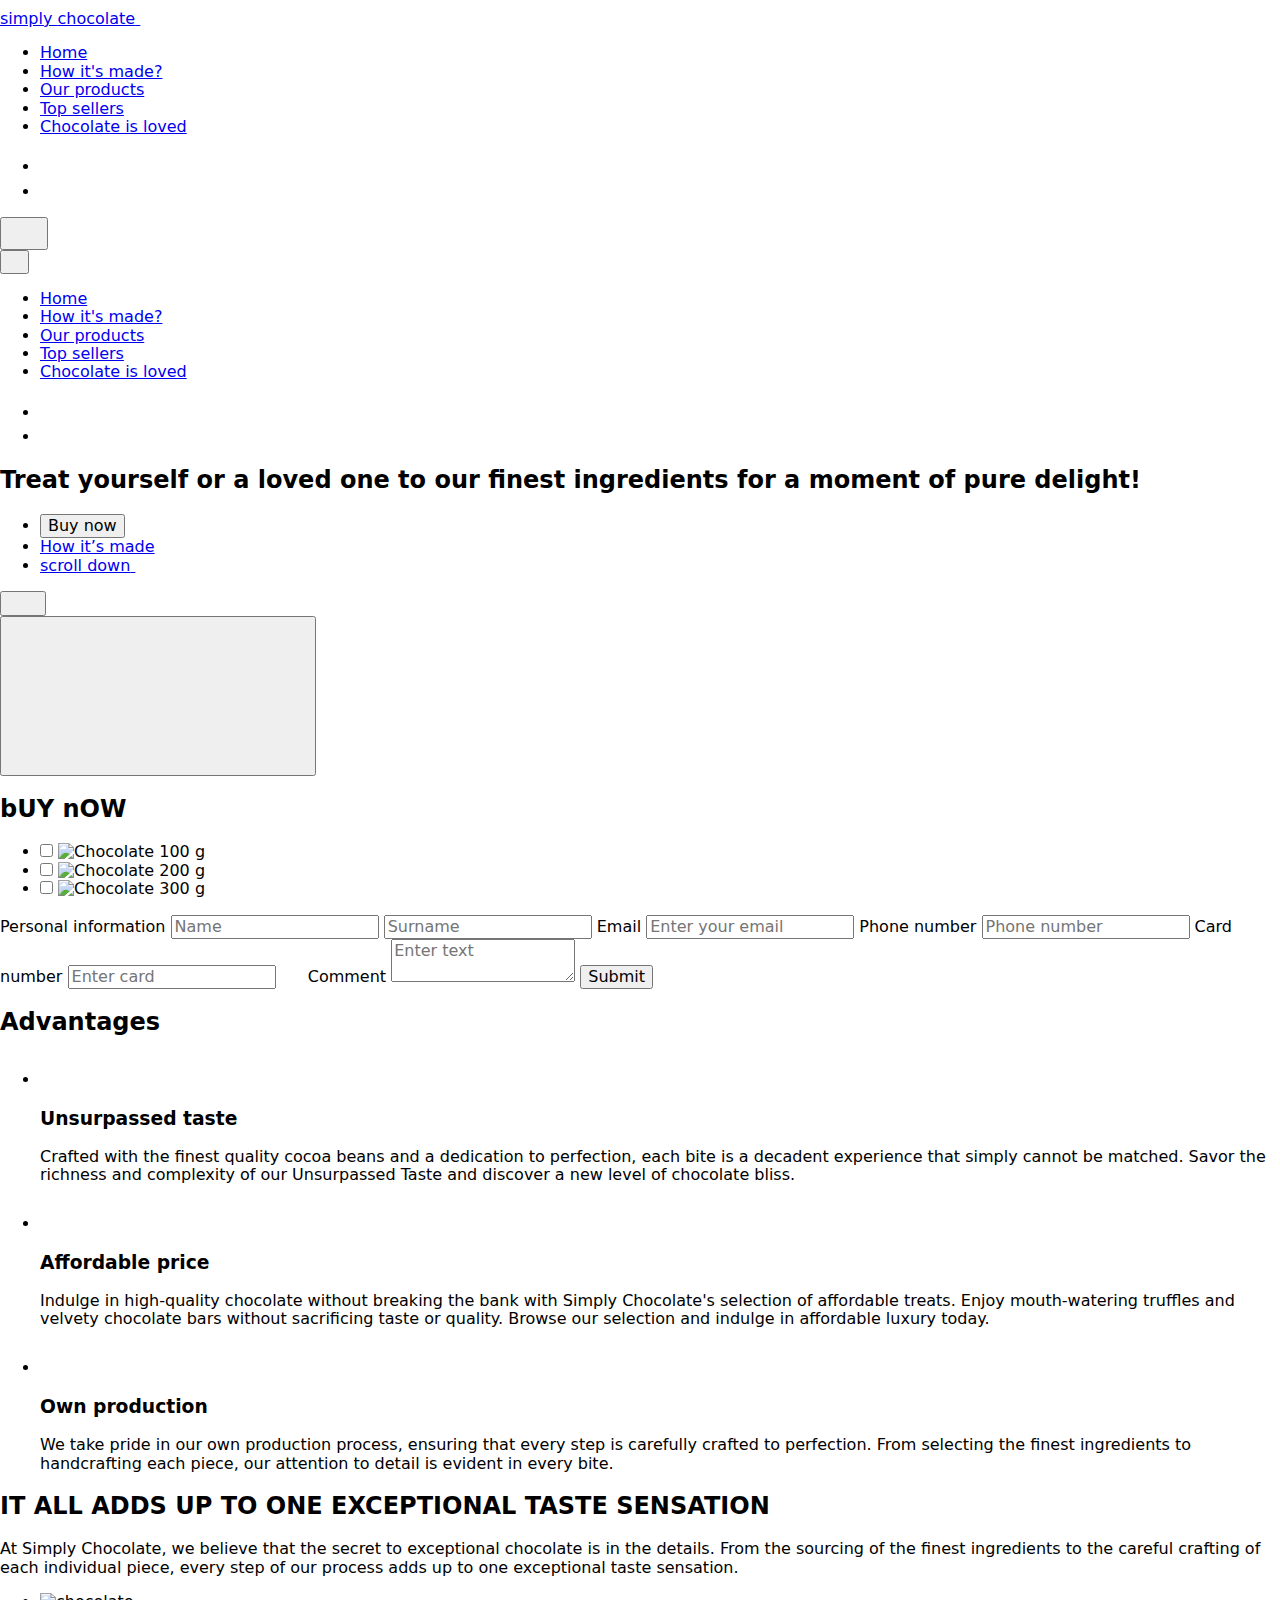
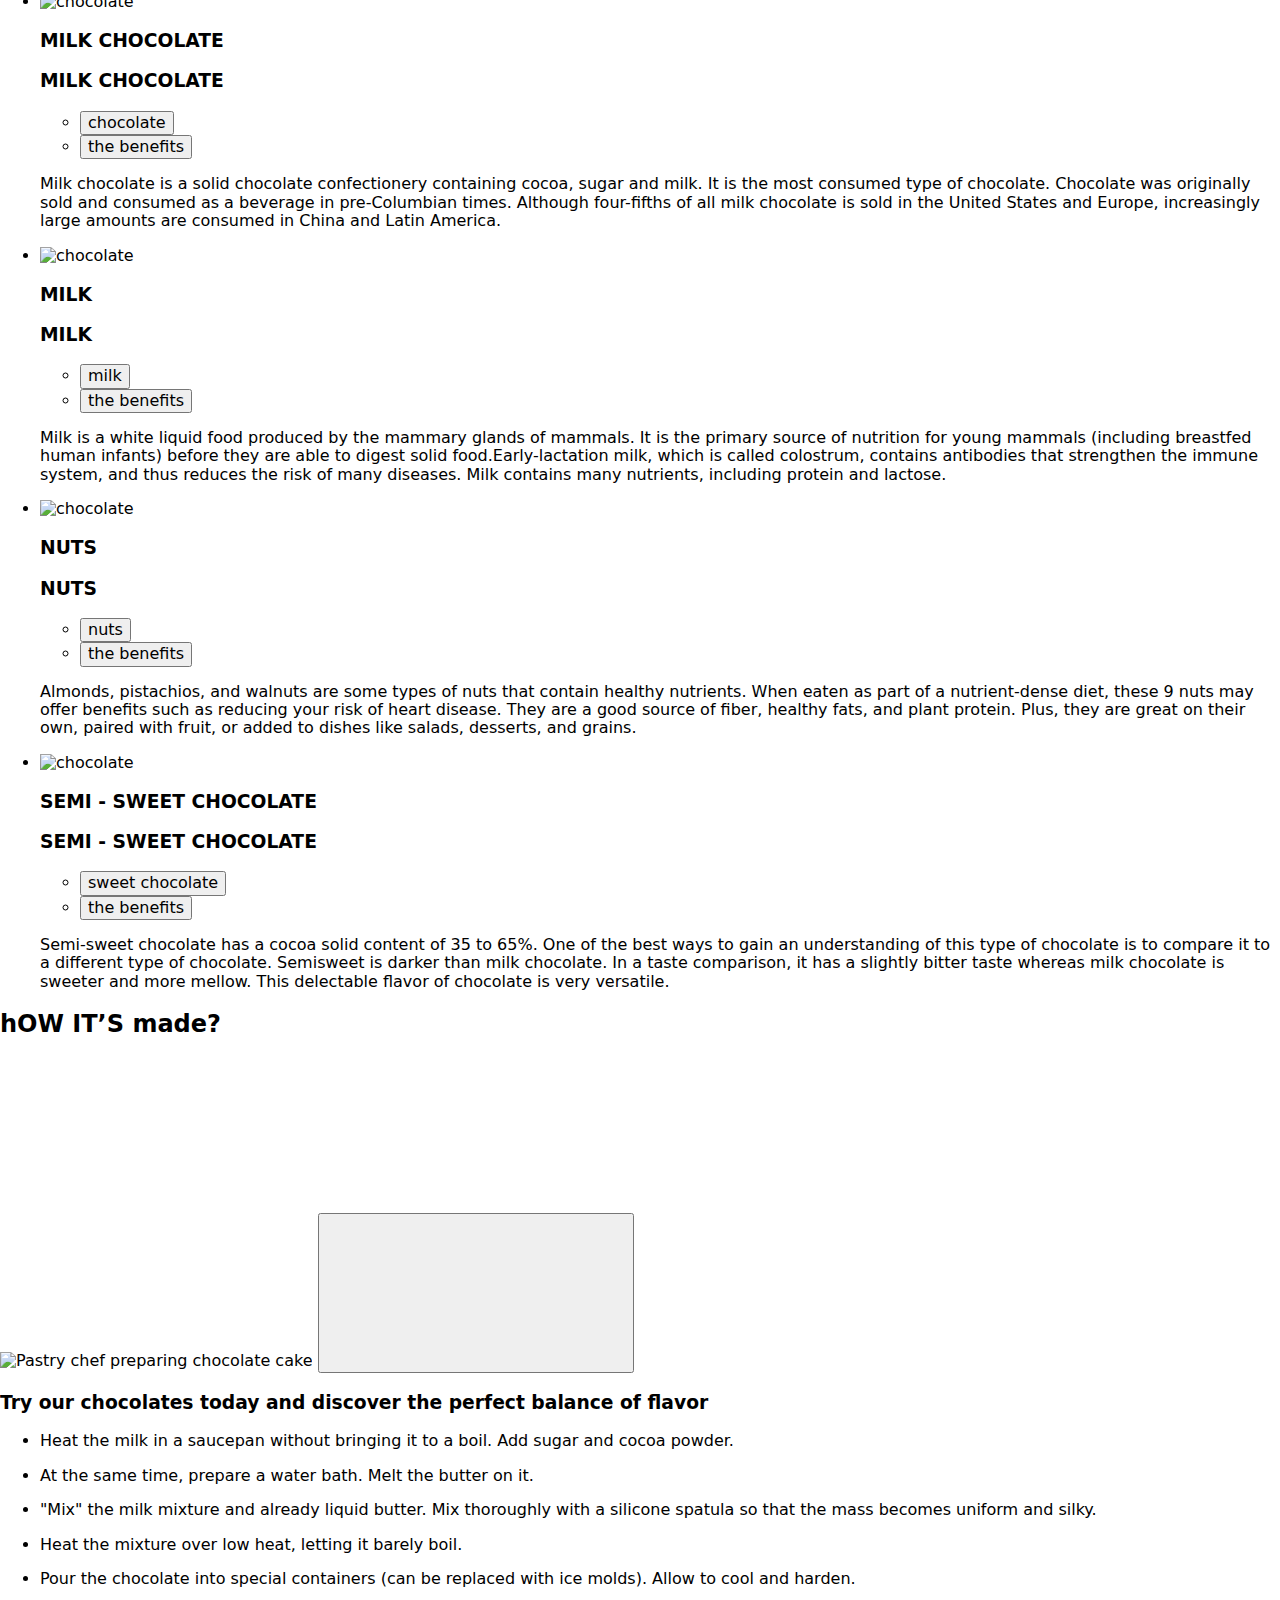
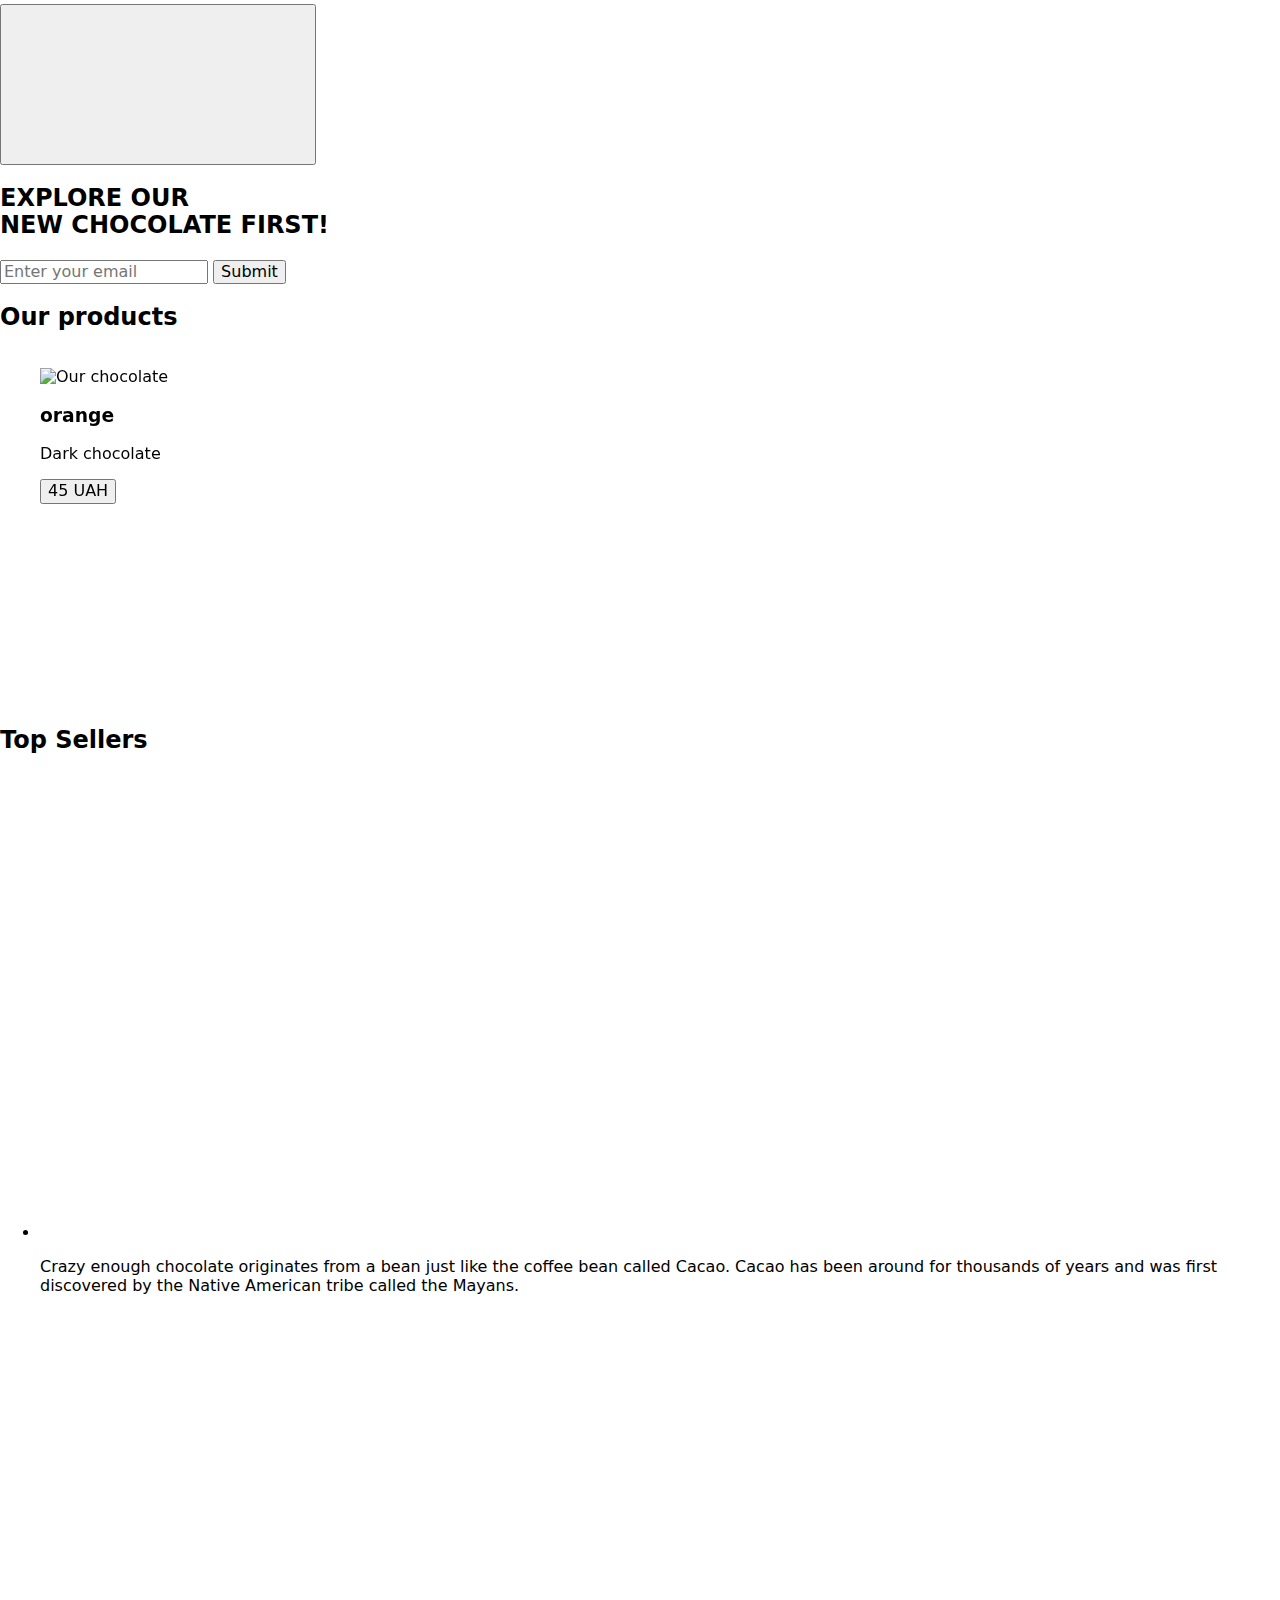
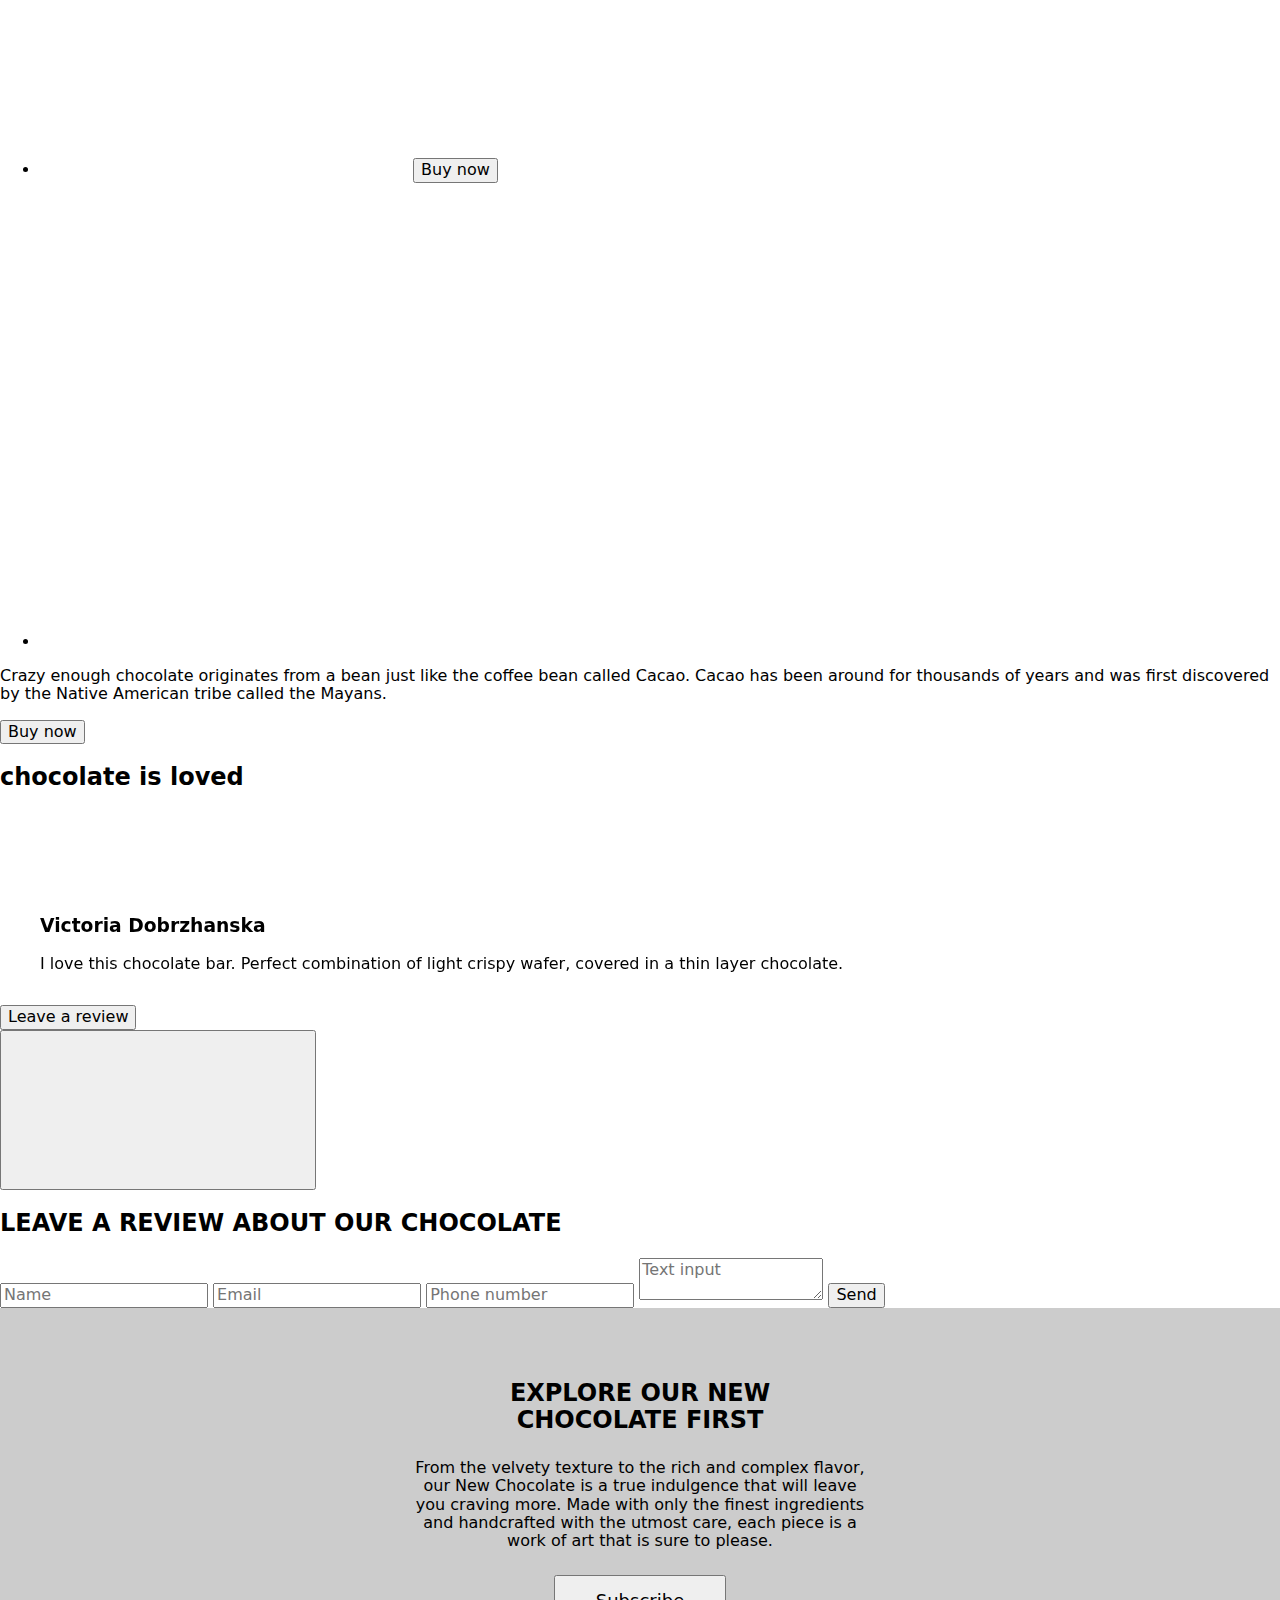
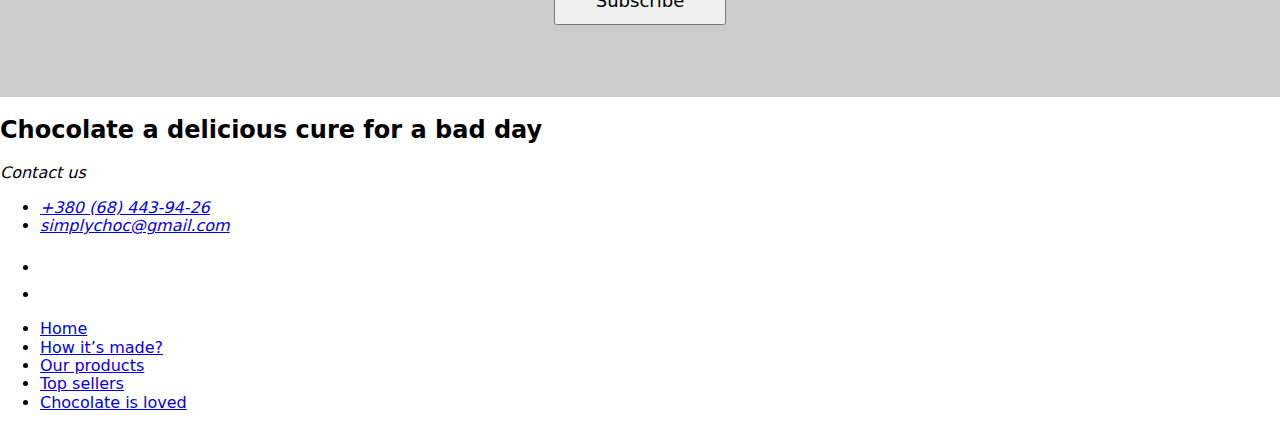
==== index.html @ 36101701 "Update" ====
<!DOCTYPE html>
<html lang="en">
<head>
    <meta charset="UTF-8">
    <link rel="icon" type="image/svg+xml" href="./public/favicon.svg" />
    <meta name="description" content="Chocolate shop" />
    <meta name="viewport" content="width=device-width, initial-scale=1.0">
    <title>Simply Chocolate</title>

    <link rel="stylesheet" href="https://cdnjs.cloudflare.com/ajax/libs/modern-normalize/1.1.0/modern-normalize.min.css" />
    <link rel="stylesheet" href="https://cdn.jsdelivr.net/npm/swiper@9/swiper-bundle.min.css" />
    <link rel="stylesheet" href="https://cdn.tutorialjinni.com/intl-tel-input/17.0.19/css/intlTelInput.css" />
    <!-- <link rel="stylesheet" href="./css/styles.css" /> -->
    <script src="https://cdn.tutorialjinni.com/intl-tel-input/17.0.19/js/intlTelInput.min.js"></script>

    <link rel="stylesheet" href="./css/advantages.css" />
    <link rel="stylesheet" href="./css/base.css" />
    <link rel="stylesheet" href="./css/buy-now-modal.css" />
    <link rel="stylesheet" href="./css/components.css" />
    <link rel="stylesheet" href="./css/explore-modal.css" />
    <link rel="stylesheet" href="./css/fonts.css" />
    <link rel="stylesheet" href="./css/footer.css" />
    <link rel="stylesheet" href="./css/header.css" />
    <link rel="stylesheet" href="./css/hero.css" />
    <link rel="stylesheet" href="./css/how-made.css" />
    <link rel="stylesheet" href="./css/modals.css" />
    <link rel="stylesheet" href="./css/our-products.css" />
    <link rel="stylesheet" href="./css/reset.css" />
    <link rel="stylesheet" href="./css/review-modal.css" />
    <link rel="stylesheet" href="./css/reviews.css" />
    <link rel="stylesheet" href="./css/subscribe.css" />
    <link rel="stylesheet" href="./css/top-sellers.css" />

    
</head>
<body>
<!-- HEADER -->

    <header class="header">
        <div class="container">
            <nav class="header-navigation">
                <a class="logo" aria-label="logo" href="#">
                    <span class="logo-text">
                        simply
                        <span class="logo-decor">chocolate</span>
                    </span>
                    <svg class="header-logo-icon" width="24" height="24">
                        <use href="../simplechocolate/img/icons.svg#logo"></use>
                    </svg>
                </a>
                <ul class="header-navigation__list">
                    <li class="header-navigation__item">
                        <a class="header-navigation__link" href="#hero">Home</a>
                    </li>
                    <li class="header-navigation__item">
                        <a class="header-navigation__link" href="#how">How it's made?</a>
                    </li>
                    <li class="header-navigation__item">
                        <a class="header-navigation__link" href="#products">Our products</a>
                    </li>
                    <li class="header-navigation__item">
                        <a class="header-navigation__link" href="#sellers">Top sellers</a>
                    </li>
                    <li class="header-navigation__item">
                        <a class="header-navigation__link" href="#review">Chocolate is loved</a>
                    </li>
                </ul>
                <ul class="header-social__list">
                    <li class="header-social__item">
                        <a class="header-social__link" aria-label="instagram" href="https://www.instagram.com/"
                            target="_blank" rel="noopener noreferrer">
                            <svg class="header-social__icon" width="20" height="20">
                                <use href="../simplechocolate/img/icons.svg#instagram"></use>
                            </svg>
                        </a>
                    </li>
                    <li class="header-social__item">
                        <a class="header-social__link" aria-label="twitter" href="https://twitter.com/?lang=ru"
                            target="_blank" rel="noopener noreferrer">
                            <svg class="header-social__icon" width="20" height="20">
                                <use href="../simplechocolate/img/icons.svg#twitter"></use>
                            </svg>
                        </a>
                    </li>
                </ul>
                <button class="js-open-menu" aria-label="menu button" type="button">
                    <svg class="burger-icon" width="32" height="22">
                        <use href="../simplechocolate/img/icons.svg#burger"></use>
                    </svg>
                </button>
            </nav>
    
            <div class="js-menu-container">
                <button class="js-close-menu" aria-label="close button" type="button">
                    <svg class="modal-icon" width="13.33px" height="13.33px">
                        <use href="../simplechocolate/img/icons.svg#icon-close"></use>
                    </svg>
                </button>
                <div class="mobile-menu">
                    <nav class="mobile-navigation">
                        <ul class="header-navigation__list">
                            <li class="header-navigation__item">
                                <a class="header-navigation__link js-anchor-link" href="#hero">Home</a>
                            </li>
                            <li class="header-navigation__item">
                                <a class="header-navigation__link js-anchor-link" href="#how">How it's made?</a>
                            </li>
                            <li class="header-navigation__item">
                                <a class="header-navigation__link js-anchor-link" href="#products">Our products</a>
                            </li>
                            <li class="header-navigation__item">
                                <a class="header-navigation__link js-anchor-link" href="#sellers">Top sellers</a>
                            </li>
                            <li class="header-navigation__item js-anchor-link">
                                <a class="header-navigation__link" href="#review">Chocolate is loved</a>
                            </li>
                        </ul>
                        <ul class="header-social__list">
                            <li class="header-social__item">
                                <a class="header-social__link" aria-label="instagram" href="https://www.instagram.com/"
                                    target="_blank" rel="noopener noreferrer">
                                    <svg class="header-social__icon" width="20" height="20">
                                        <use href="../img/icons.svg#instagram"></use>
                                    </svg>
                                </a>
                            </li>
                            <li class="header-social__item">
                                <a class="header-social__link" aria-label="twitter" href="https://twitter.com/?lang=ru"
                                    target="_blank" rel="noopener noreferrer">
                                    <svg class="header-social__icon" width="20" height="20">
                                        <use href="../img/icons.svg#twitter"></use>
                                    </svg>
                                </a>
                            </li>
                        </ul>
                    </nav>
                </div>
            </div>
        </div>
    </header>

    <!-- HERO -->

    <section id="hero" class="hero">
        <div class="main-container">
            <h2 class="hero__title">
                Treat yourself or a loved one to our finest ingredients for a moment of
                pure delight!
            </h2>
            <ul class="hero__list">
                <li class="hero__item">
                    <button class="buy-button js-open-modal primary-button" data-modal="1" type="button">
                        Buy now
                    </button>
                </li>
                <li class="hero__item">
                    <a href="#how" class="how-its-made-button"> How it’s made </a>
                </li>
    
                <li class="hero__item scroll">
                    <a class="scroll__box" href="#footer">
                        <span class="scroll__text">scroll down</span>
                        <span class="scroll__button">
                            <svg class="svg-scroll" width="12" height="12">
                                <use href="../simplechocolate/img/icons.svg#icon-scroll"></use>
                            </svg>
                        </span>
                    </a>
                </li>
            </ul>
            <button class="top-btn" id="toTop" aria-label="Go to top" title="Go to top">
                <svg class="top-btn__icon" width="30" height="14">
                    <use href="../simplechocolate/img/icons.svg#icon-scroll"></use>
                </svg>
            </button>
        </div>
    </section>

    <!-- HERO END -->

    <!-- BUY NOW MODAL -->
    <div class="modal buy-now" data-modal="1">
        <button class="buy-modal-close">
            <svg aria-label="close button" class="buy-modal-close__icon js-modal-close">
                <use href="./img/icons.svg#close"></use>
            </svg>
        </button>
        <div class="buy-modal-inner">
            <h2 class="title buy-modal__title">
                <span class="title-decor">bUY</span> nOW
            </h2>
            <form id="buy-modal__form" class="buy-modal__form">
                <ul class="buy-modal__list">
                    <li class="buy-modal__item">
                        <input id="check1" class="buy-modal-checkbox visually-hidden" type="checkbox" name="product"
                            value="chocolate-1" />
                        <label for="check1" class="buy-modal__item-label">
                            <span class="buy-modal-item__inner">
                                <picture>
                                    <source srcset="
                            ./img/buy-modal/chocolate-mobile-1.webp    1x,
                            ./img/buy-modal/chocolate-mobile-1@2x.webp 2x
                          " media="(max-width: 767px)" type="image/webp" />
                                    <source srcset="
                            ./img/buy-modal/chocolate-tablet-1.webp    1x,
                            ./img/buy-modal/chocolate-tablet-1@2x.webp 2x
                          " media="(min-width: 768px)" type="image/webp" />
                                    <img loading="lazy" class="buy-modal__img" src="./img/buy-modal/chocolate-1.png"
                                        alt="Chocolate" />
                                </picture>
                                <span class="buy-modal__amount">100 g</span>
                            </span>
                        </label>
                    </li>
                    <li class="buy-modal__item">
                        <input id="check2" class="buy-modal-checkbox visually-hidden" type="checkbox" name="product"
                            value="chocolate-2" />
                        <label for="check2" class="buy-modal__item-label">
                            <span class="buy-modal-item__inner">
                                <picture>
                                    <source srcset="
                            ./img/buy-modal/chocolate-mobile-2.webp    1x,
                            ./img/buy-modal/chocolate-mobile-2@2x.webp 2x
                          " media="(max-width: 767px)" type="image/webp" />
                                    <source srcset="
                            ./img/buy-modal/chocolate-tablet-2.webp    1x,
                            ./img/buy-modal/chocolate-tablet-2@2x.webp 2x
                          " media="(min-width: 768px)" type="image/webp" />
                                    <img loading="lazy" class="buy-modal__img" src="./img/buy-modal/chocolate-2.png"
                                        alt="Chocolate" />
                                </picture>
                                <span class="buy-modal__amount">200 g</span>
                            </span>
                        </label>
                    </li>
                    <li class="buy-modal__item">
                        <input id="check3" class="buy-modal-checkbox visually-hidden" type="checkbox" name="product"
                            value="chocolate-3" />
                        <label for="check3" class="buy-modal__item-label">
                            <span class="buy-modal-item__inner">
                                <picture>
                                    <source srcset="
                            ./img/buy-modal/chocolate-mobile-3.webp    1x,
                            ./img/buy-modal/chocolate-mobile-3@2x.webp 2x
                          " media="(max-width: 767px)" type="image/webp" />
                                    <source srcset="
                            ./img/buy-modal/chocolate-tablet-3.webp    1x,
                            ./img/buy-modal/chocolate-tablet-3@2x.webp 2x
                          " media="(min-width: 768px)" type="image/webp" />
                                    <img loading="lazy" class="buy-modal__img" src="./img/buy-modal/chocolate-3.png"
                                        alt="Chocolate" />
                                </picture>
                                <span class="buy-modal__amount">300 g</span>
                            </span>
                        </label>
                    </li>
                </ul>
    
                <span class="buy-modal-form__label">Personal information</span>
                <span class="buy-modal-form__box buy-modal-name">
                    <label class="buy-modal-form__box">
                        <input class="buy-modal-form__input" name="name" placeholder="Name" type="text" required
                            minlength="2" />
                    </label>
                    <label class="buy-modal-form__box">
                        <input class="buy-modal-form__input" name="surname" placeholder="Surname" type="text" required
                            minlength="2" />
                    </label>
                </span>
                <label class="buy-modal-form__box">
                    <span class="buy-modal-form__label">Email</span>
                    <input class="buy-modal-form__input" name="email" placeholder="Enter your email" type="email"
                        required />
                </label>
                <label class="buy-modal-form__box">
                    <span class="buy-modal-form__label">Phone number</span>
                    <span class="buy-modal-label-box">
                        <input class="buy-modal-form__input buy-modal-number-input" name="num" placeholder="Phone number"
                            id="phone1" type="tel" required minlength="5" />
                    </span>
                </label>
                <script>
                    var input = document.querySelector('#phone1');
                    window.intlTelInput(input, {
                        utilsScript:
                            'https://cdn.jsdelivr.net/npm/intl-tel-input@18.1.1/build/js/utils.js',
                        separateDialCode: true,
                        initialCountry: 'ua',
                        excludeCountries: ['ru'],
                        customPlaceholder: true,
                        onlyCountries: ['us', 'ad', 'at', 'by', 'be', 'ch', 'ua'],
                    });
                </script>
                <label class="buy-modal-form__box">
                    <span class="buy-modal-form__label">Card number</span>
                    <span class="buy-modal-label-box">
                        <input class="buy-modal-form__input buy-modal-card-input" name="card" placeholder="Enter card"
                            type="text" required minlength="16" />
                        <span class="buy-modal-label-decor buy-modal-decor-right">
                            <svg class="buy-modal-label-decor__icon" width="22" height="13">
                                <use href="./img/icons.svg#card"></use>
                            </svg>
                        </span>
                    </span>
                </label>
                <label class="buy-modal-form__box">
                    <span class="buy-modal-form__label">Comment</span>
                    <textarea class="buy-modal-form__textarea" name="comment" placeholder="Enter text"></textarea>
                </label>
                <button id="buy-modal-form__btn" type="submit" class="buy-modal-form__btn primary-button">
                    Submit
                </button>
            </form>
        </div>
    </div>


    <!-- ADVANTAGE SECTION -->

    <section class="advantages">
        <div class="container">
            <h2 class="visually-hidden">Advantages</h2>
            <ul class="advantages__list">
                <li class="advantages__item">
                    <div class="advantages-item__box">
                        <svg class="advantages__icon" width="28" height="28">
                            <use href="./img/icons.svg#chocolate"></use>
                        </svg>
                    </div>
                    <h3 class="advantages-item__title">Unsurpassed taste</h3>
                    <p class="advantages-item__text">
                        Crafted with the finest quality cocoa beans and a dedication to
                        perfection, each bite is a decadent experience that simply cannot be
                        matched. Savor the richness and complexity of our Unsurpassed Taste
                        and discover a new level of chocolate bliss.
                    </p>
                </li>
                <li class="advantages__item">
                    <div class="advantages-item__box">
                        <svg class="advantages__icon" width="28" height="28">
                            <use href="./img/icons.svg#dollar"></use>
                        </svg>
                    </div>
                    <h3 class="advantages-item__title">Affordable price</h3>
                    <p class="advantages-item__text">
                        Indulge in high-quality chocolate without breaking the bank with
                        Simply Chocolate's selection of affordable treats. Enjoy
                        mouth-watering truffles and velvety chocolate bars without sacrificing
                        taste or quality. Browse our selection and indulge in affordable
                        luxury today.
                    </p>
                </li>
                <li class="advantages__item">
                    <div class="advantages-item__box">
                        <svg class="advantages__icon" width="28" height="28">
                            <use href="./img/icons.svg#spoon"></use>
                        </svg>
                    </div>
                    <h3 class="advantages-item__title">Own production</h3>
                    <p class="advantages-item__text">
                        We take pride in our own production process, ensuring that every step
                        is carefully crafted to perfection. From selecting the finest
                        ingredients to handcrafting each piece, our attention to detail is
                        evident in every bite.
                    </p>
                </li>
            </ul>
        </div>
    </section>

    

    <!-- COMPONENTS  -->

    <section class="section components">
        <div class="container">
            <div class="components-content">
                <h2 class="components__title title">
                    IT ALL ADDS UP TO ONE EXCEPTIONAL
                    <span class="title-decor">TASTE</span> SENSATION
                </h2>
                <p class="components__text">
                    At Simply Chocolate, we believe that the secret to exceptional chocolate
                    is in the details. From the sourcing of the finest ingredients to the
                    careful crafting of each individual piece, every step of our process
                    adds up to one exceptional taste sensation.
                </p>
            </div>
            <ul class="flip-card__list">
                <li class="flip-card">
                    <div class="flip-card__inner">
                        <div class="flip-card__front chocolate">
                            <picture>
                                <source srcset="
                      ./img/components/chocolate1-mobile-tablet-1x.webp 1x,
                      ./img/components/chocolate1-mobile-tablet-2x.webp 2x
                    " media="( max-width: 1199px )" />
                                <source srcset="
                      ./img/components/1chocolate-desktop-1x.webp 1x,
                      ./img/components/1chocolate-desktop-2x.webp 2x
                    " media="( min-width: 1200px )" />
                                <img class="front-img" loading="lazy" src="./img/components/1chocolate-desktop-1x.png"
                                    alt="chocolate" />
                            </picture>
                            <h3 class="front-title">MILK CHOCOLATE</h3>
                        </div>
                        <div class="flip-card__back">
                            <h3 class="back-title">MILK CHOCOLATE</h3>
                            <ul class="back-buttons-list">
                                <li class="back-buttons__item">
                                    <button class="back-button back-button-one">chocolate</button>
                                </li>
                                <li class="back-buttons__item">
                                    <button class="back-button back-button-two">
                                        the benefits
                                    </button>
                                </li>
                            </ul>
                            <p class="back-text">
                                Milk chocolate is a solid chocolate confectionery containing
                                cocoa, sugar and milk. It is the most consumed type of chocolate.
                                Chocolate was originally sold and consumed as a beverage in
                                pre-Columbian times. Although four-fifths of all milk chocolate is
                                sold in the United States and Europe, increasingly large amounts
                                are consumed in China and Latin America.
                            </p>
                        </div>
                    </div>
                </li>
                <li class="flip-card">
                    <div class="flip-card__inner">
                        <div class="flip-card__front">
                            <picture>
                                <source srcset="
                      ./img/components/milk2-mobile-tablet-1x.webp 1x,
                      ./img/components/milk2-mobile-tablet-2x.webp 2x
                    " media="( max-width: 1199px )" />
                                <source srcset="
                      ./img/components/2milk-desktop-1x.webp 1x,
                      ./img/components/2milk-desktop-2x.webp 2x
                    " media="( min-width: 1200px )" />
                                <img class="front-img" src="./img/components/2milk-desktop-1x.png" alt="chocolate"
                                    loading="lazy" />
                            </picture>
                            <h3 class="front-title">MILK</h3>
                        </div>
                        <div class="flip-card__back">
                            <h3 class="back-title">MILK</h3>
                            <ul class="back-buttons-list">
                                <li class="back-buttons__item">
                                    <button class="back-button back-button-one">milk</button>
                                </li>
                                <li class="back-buttons__item">
                                    <button class="back-button back-button-two">
                                        the benefits
                                    </button>
                                </li>
                            </ul>
                            <p class="back-text">
                                Milk is a white liquid food produced by the mammary glands of
                                mammals. It is the primary source of nutrition for young mammals
                                (including breastfed human infants) before they are able to digest
                                solid food.Early-lactation milk, which is called colostrum,
                                contains antibodies that strengthen the immune system, and thus
                                reduces the risk of many diseases. Milk contains many nutrients,
                                including protein and lactose.
                            </p>
                        </div>
                    </div>
                </li>
                <li class="flip-card">
                    <div class="flip-card__inner">
                        <div class="flip-card__front nuts">
                            <picture>
                                <source srcset="
                      ./img/components/3nuts-desktop-1x.webp 1x,
                      ./img/components/3nuts-desktop-2x.webp 2x
                    " media="( min-width: 1200px )" />
                                <source srcset="
                      ./img/components/nuts3-mobile-tablet-1x.webp 1x,
                      ./img/components/nuts3-mobile-tablet-2x.webp 2x
                    " media="( max-width: 1199px )" />
    
                                <img class="front-img" src="./img/components/3nuts-desktop-1x.png" alt="chocolate"
                                    loading="lazy" />
                            </picture>
                            <h3 class="front-title">NUTS</h3>
                        </div>
                        <div class="flip-card__back">
                            <h3 class="back-title">NUTS</h3>
                            <ul class="back-buttons-list">
                                <li class="back-buttons__item">
                                    <button class="back-button back-button-one">nuts</button>
                                </li>
                                <li class="back-buttons__item">
                                    <button class="back-button back-button-two">
                                        the benefits
                                    </button>
                                </li>
                            </ul>
                            <p class="back-text">
                                Almonds, pistachios, and walnuts are some types of nuts that
                                contain healthy nutrients. When eaten as part of a nutrient-dense
                                diet, these 9 nuts may offer benefits such as reducing your risk
                                of heart disease. They are a good source of fiber, healthy fats,
                                and plant protein. Plus, they are great on their own, paired with
                                fruit, or added to dishes like salads, desserts, and grains.
                            </p>
                        </div>
                    </div>
                </li>
                <li class="flip-card">
                    <div class="flip-card__inner">
                        <div class="flip-card__front">
                            <picture>
                                <source srcset="
                      ./img/components/4coffe-desktop-1x.webp 1x,
                      ./img/components/4coffe-desktop-2x.webp 2x
                    " media="( min-width: 1200px )" />
                                <source srcset="
                      ./img/components/coffe4-mobile-tablet-1x.webp 1x,
                      ./img/components/coffe4-mobile-tablet-2x.webp 2x
                    " media="( max-width: 1199px )" />
    
                                <img class="front-img" src="./img/components/4coffe-desktop-1x.png" alt="chocolate"
                                    loading="lazy" />
                            </picture>
                            <h3 class="front-title">SEMI - SWEET CHOCOLATE</h3>
                        </div>
                        <div class="flip-card__back">
                            <h3 class="back-title">SEMI - SWEET CHOCOLATE</h3>
                            <ul class="back-buttons-list">
                                <li class="back-buttons__item">
                                    <button class="back-button back-button-one decor">
                                        sweet chocolate
                                    </button>
                                </li>
                                <li class="back-buttons__item">
                                    <button class="back-button back-button-two decor">
                                        the benefits
                                    </button>
                                </li>
                            </ul>
                            <p class="back-text">
                                Semi-sweet chocolate has a cocoa solid content of 35 to 65%. One
                                of the best ways to gain an understanding of this type of
                                chocolate is to compare it to a different type of chocolate.
                                Semisweet is darker than milk chocolate. In a taste comparison, it
                                has a slightly bitter taste whereas milk chocolate is sweeter and
                                more mellow. This delectable flavor of chocolate is very
                                versatile.
                            </p>
                        </div>
                    </div>
                </li>
            </ul>
        </div>
    </section>

    <!-- HOW I MADE -->
    <section id="how" class="section how-made-section">
        <div class="container">
            <h2 class="title">hOW IT’S <span class="title-decor">made?</span></h2>
            <div class="how-made-content">
                <div class="how-made-video-container">
                    <div class="how-made-video-player">
                        <iframe src="https://www.youtube.com/embed/DISjdfkSjc8?feature=oembed" frameborder="0"
                            allow="accelerometer; autoplay; clipboard-write; encrypted-media; gyroscope; picture-in-picture"
                            allowfullscreen></iframe>
                    </div>
                    <div class="how-made-video-cover">
                        <picture>
                            <source media="(max-width: 767px)" srcset="
                    ./img/how-its-made/video-mobile.webp    1x,
                    ./img/how-its-made/video-mobile@2x.webp 2x
                  " />
                            <source media="(min-width:768px) and (max-width: 1199px)" srcset="
                    ./img/how-its-made/video-tablet.webp    1x,
                    ./img/how-its-made/video-tablet@2x.webp 2x
                  " />
                            <source media="(min-width:1200px)" srcset="
                    ./img/how-its-made/video-desktop.webp    1x,
                    ./img/how-its-made/video-desktop@2x.webp 2x
                  " />
                            <img class="how-made-video-img" src="./img/how-its-made/video-mobile.jpg"
                                alt="Pastry chef preparing chocolate cake" width="600" height="400" loading="lazy" />
                        </picture>
                        <button aria-label="button play video" class="play-btn">
                            <svg class="icon-play">
                                <use href="./img/icons.svg#icon-play"></use>
                            </svg>
                        </button>
                    </div>
                </div>
                <div class="how-made-text-content">
                    <h3 class="text-content__title">
                        Try our chocolates today and discover the perfect balance of flavor
                    </h3>
                    <ul class="text-content__list">
                        <li class="text-content__item">
                            <p class="text-content__text">
                                Heat the milk in a saucepan without bringing it to a boil. Add
                                sugar and cocoa powder.
                            </p>
                        </li>
                        <li class="text-content__item">
                            <p class="text-content__text">
                                At the same time, prepare a water bath. Melt the butter on it.
                            </p>
                        </li>
                        <li class="text-content__item">
                            <p class="text-content__text">
                                "Mix" the milk mixture and already liquid butter. Mix thoroughly
                                with a silicone spatula so that the mass becomes uniform and
                                silky.
                            </p>
                        </li>
                        <li class="text-content__item">
                            <p class="text-content__text">
                                Heat the mixture over low heat, letting it barely boil.
                            </p>
                        </li>
                        <li class="text-content__item">
                            <p class="text-content__text">
                                Pour the chocolate into special containers (can be replaced with
                                ice molds). Allow to cool and harden.
                            </p>
                        </li>
                    </ul>
                </div>
            </div>
        </div>
    </section>


    <!-- EXPLORE MODAL -->

    <div class="subscribe-modal modal" data-modal="3">
        <button type="button" aria-label="close button" class="js-modal-close subscribe-modal-close">
            <svg aria-label="close button" class="subscribe-modal-close__icon js-modal-close">
                <use href="./img/icons.svg#close"></use>
            </svg>
        </button>
        <div class="subscribe-modal-photo"></div>
        <div class="subscribe-modal-content">
            <h2 class="subscribe-modal-title title">
                EXPLORE OUR <br />
                <span class="title-decor">NEW CHOCOLATE</span> FIRST!
            </h2>
            <div class="subscribe-form-field">
                <lavel class="subscribe-label">
                    <input type="email" name="Email" id="Email" placeholder="Enter your email"
                        class="subscribe-form-input" />
                </lavel>
                <button type="submit" class="primary-button subscribe-modal-btn">
                    Submit
                </button>
            </div>
        </div>
    </div>

    <!-- OUR PRODUCTS -->

    <section id="products" class="products section">
        <div class="container">
            <h2 class="products__title title">
                Our <span class="title-decor">products</span>
            </h2>
            <div class="swiper product-swiper">
                <ul class="swiper-wrapper product-swiper-wrapper">
                    <li class="product swiper-slide js-open-modal" data-modal="1">
                        <div class="product-wrapper">
                            <img class="product-wrapper__img" srcset="
                    ./img/our-products/chocolate-1.webp    1x,
                    ./img/our-products/chocolate-1@2x.webp 2x
                  " src="./img/our-products/chocolate-1.jpg" alt="Our chocolate" width="230" height="201" loading="lazy" />
                            <h3 class="product-wrapper__title">orange</h3>
                            <p class="product-wrapper__text">Dark chocolate</p>
                            <button class="product-wrapper__btn">45 UAH</button>
                        </div>
                    </li>
                    <li class="product swiper-slide js-open-modal" data-modal="1">
                        <div class="product-wrapper">
                            <img class="product-wrapper__img" srcset="
                    ./img/our-products/chocolate-2.webp    1x,
                    ./img/our-products/chocolate-2@2x.webp 2x
                  " src="./img/our-products/chocolate-2.jpg" alt="Our chocolate" width="230" height="201" loading="lazy" />
                            <h3 class="product-wrapper__title">APPLE&CRANBERRY</h3>
                            <p class="product-wrapper__text">Milk chocolate</p>
                            <button class="product-wrapper__btn">50 UAH</button>
                        </div>
                    </li>
                    <li class="product swiper-slide js-open-modal" data-modal="1">
                        <div class="product-wrapper">
                            <img class="product-wrapper__img" srcset="
                    ./img/our-products/chocolate-3.webp    1x,
                    ./img/our-products/chocolate-3@2x.webp 2x
                  " src="./img/our-products/chocolate-3.jpg" alt="Our chocolate" width="230" height="201" loading="lazy" />
                            <h3 class="product-wrapper__title">lime&sea salt</h3>
                            <p class="product-wrapper__text">Dark chocolate</p>
                            <button class="product-wrapper__btn">66 UAH</button>
                        </div>
                    </li>
                    <li class="product swiper-slide js-open-modal" data-modal="1">
                        <div class="product-wrapper">
                            <img class="product-wrapper__img" srcset="
                    ./img/our-products/chocolate-4.webp    1x,
                    ./img/our-products/chocolate-4@2x.webp 2x
                  " src="./img/our-products/chocolate-4.jpg" alt="Our chocolate" width="230" height="201" loading="lazy" />
                            <h3 class="product-wrapper__title">pineapple</h3>
                            <p class="product-wrapper__text">Dark chocolate</p>
                            <button class="product-wrapper__btn">54 UAH</button>
                        </div>
                    </li>
                    <li class="product swiper-slide js-open-modal" data-modal="1">
                        <div class="product-wrapper">
                            <img class="product-wrapper__img" srcset="
                    ./img/our-products/chocolate-5.webp    1x,
                    ./img/our-products/chocolate-5@2x.webp 2x
                  " src="./img/our-products/chocolate-5.jpg" alt="Our chocolate" width="230" height="201" loading="lazy" />
                            <h3 class="product-wrapper__title">Classic</h3>
                            <p class="product-wrapper__text">Milk chocolate</p>
                            <button class="product-wrapper__btn">45 UAH</button>
                        </div>
                    </li>
                    <li class="product swiper-slide js-open-modal" data-modal="1">
                        <div class="product-wrapper">
                            <img class="product-wrapper__img" srcset="
                    ./img/our-products/chocolate-6.webp    1x,
                    ./img/our-products/chocolate-6@2x.webp 2x
                  " src="./img/our-products/chocolate-6.jpg" alt="Our chocolate" width="230" height="201" loading="lazy" />
                            <h3 class="product-wrapper__title">honey</h3>
                            <p class="product-wrapper__text">Milk chocolate</p>
                            <button class="product-wrapper__btn">50 UAH</button>
                        </div>
                    </li>
                    <li class="product swiper-slide js-open-modal" data-modal="1">
                        <div class="product-wrapper">
                            <img class="product-wrapper__img" srcset="
                    ./img/our-products/chocolate-7.webp    1x,
                    ./img/our-products/chocolate-7@2x.webp 2x
                  " src="./img/our-products/chocolate-7.jpg" alt="Our chocolate" width="230" height="201" loading="lazy" />
                            <h3 class="product-wrapper__title">Roasted fruits</h3>
                            <p class="product-wrapper__text">Dark chocolate</p>
                            <button class="product-wrapper__btn">66 UAH</button>
                        </div>
                    </li>
                    <li class="product swiper-slide js-open-modal" data-modal="1">
                        <div class="product-wrapper">
                            <img class="product-wrapper__img" srcset="
                    ./img/our-products/chocolate-8.webp    1x,
                    ./img/our-products/chocolate-8@2x.webp 2x
                  " src="./img/our-products/chocolate-8.jpg" alt="Our chocolate" width="230" height="201" loading="lazy" />
                            <h3 class="product-wrapper__title">Classic</h3>
                            <p class="product-wrapper__text">White chocolate</p>
                            <button class="product-wrapper__btn">54 UAH</button>
                        </div>
                    </li>
                </ul>
                <div class="swiper-pagination"></div>
            </div>
        </div>
    </section>

    <!-- TOP SELLERS -->

    <section id="sellers" class="section">
        <div class="container">
            <h2 class="title"><span class="title-decor">Top </span>Sellers</h2>
            <ul class="sellers-list">
                <li class="sellers-item">
                    <picture>
                        <source srcset="
                  ./img/top-sellers/coffe-nuts-mobile.webp    1x,
                  ./img/top-sellers/coffe-nuts-mobile@2x.webp 2x
                " media="(max-width: 767px)" type="image/webp" />
                        <source srcset="
                  ./img/top-sellers/coffe-nuts-tablet.webp    1x,
                  ./img/top-sellers/coffe-nuts-tablet@2x.webp 2x
                " media="(min-width: 768px) and (max-width: 1199px)" type="image/webp" />
                        <source srcset="
                  ./img/top-sellers/coffe-nuts-desktop.webp    1x,
                  ./img/top-sellers/coffe-nuts-desktop@2x.webp 2x
                " media="(min-width: 1200px)" type="image/webp" />
                        <img class="sellers-img" src="./img/top-sellers/coffe-nuts.jpg" alt="Chocolate with coffe and nuts"
                            width="368" height="464" loading="lazy" />
                    </picture>
                    <p class="sellers-text sellers-item-content">
                        Crazy enough chocolate originates from a bean just like the coffee
                        bean called Cacao. Cacao has been around for thousands of years and
                        was first discovered by the Native American tribe called the Mayans.
                    </p>
                </li>
                <li class="sellers-item">
                    <picture>
                        <source srcset="
                  ./img/top-sellers/chokolate-fruit-mobile.webp    1x,
                  ./img/top-sellers/chokolate-fruit-mobile@2x.webp 2x
                " media="(max-width: 767px)" type="image/webp" />
                        <source srcset="
                  ./img/top-sellers/chokolate-fruit-tablet.webp    1x,
                  ./img/top-sellers/chokolate-fruit-tablet@2x.webp 2x
                " media="(min-width: 768px) and (max-width: 1199px)" type="image/webp" />
                        <source srcset="
                  ./img/top-sellers/chokolate-fruit-desktop.webp    1x,
                  ./img/top-sellers/chokolate-fruit-desktop@2x.webp 2x
                " media="(min-width: 1200px)" type="image/webp" />
                        <img class="sellers-img" src="../img/top-sellers/chokolate-fruit.jpg" alt="Chocolate with fruit"
                            width="368" height="464" loading="lazy" />
                    </picture>
                    <button type="button" class="sellers-button sellers-item-content js-open-modal primary-button"
                        data-modal="1">
                        Buy now
                    </button>
                </li>
                <li class="sellers-item">
                    <picture>
                        <source srcset="
                  ./img/top-sellers/chokolate-desktop.webp    1x,
                  ./img/top-sellers/chokolate-desktop@2x.webp 2x
                " media="(min-width: 1200px)" type="image/webp" />
                        <img class="sellers-img" src="./img/top-sellers/chokolate.jpg" alt="Different chocolate" width="368"
                            height="464" loading="lazy" />
                    </picture>
                </li>
            </ul>
            <div class="sellers-box">
                <p class="sellers-text">
                    Crazy enough chocolate originates from a bean just like the coffee bean
                    called Cacao. Cacao has been around for thousands of years and was first
                    discovered by the Native American tribe called the Mayans.
                </p>
                <button type="button" class="sellers-button js-open-modal primary-button" data-modal="1">
                    Buy now
                </button>
            </div>
        </div>
    </section>




    <!-- REVIEW SECTION -->
    <section id="review" class="review-section section">
        <div class="container">
            <h2 class="review-title title">
                <span class="title-decor">chocolate</span> is loved
            </h2>
            <div class="swiper-rew review-swiper-padding">
                <ul class="swiper-wrapper review-swiper-wrapper">
                    <li class="review swiper-slide">
                        <div class="review-card">
                            <img class="reviews-card-img" srcset="
                    ../simplechocolate/img/reviews/victoria-dobrzhanska/victoria.jpg 1x,
                    ../simplechocolate/img/reviews/victoria-dobrzhanska/victoria@2x.jpg 2x,
                    ../simplechocolate/img/reviews/victoria-dobrzhanska/victoria@3x.jpg 3x
                  " src="../simplechocolate/img/reviews/victoria-dobrzhanska/victoria.jpg" alt="Victoria Dobrzhanska" width="80"
                                height="80" loading="lazy" />
                            <h3 class="reviews-card-title">Victoria Dobrzhanska</h3>
                            <p class="reviews-card-text">
                                I love this chocolate bar. Perfect combination of light crispy
                                wafer, covered in a thin layer chocolate.
                            </p>
                        </div>
                    </li>
                    <li class="review swiper-slide">
                        <div class="review-card">
                            <img class="reviews-card-img" srcset="
                    ../simplechocolate/img/reviews/nazar-babenko/nazar.jpg 1x,
                    ../simplechocolate/img/reviews/nazar-babenko/nazar@2x.jpg 2x,
                    ../simplechocolate/img/reviews/nazar-babenko/nazar@3x.jpg 3x
                  " src="../simplechocolate/img/reviews/nazar-babenko/nazar.jpg" alt="Nazar Babenko" width="80" height="80"
                                loading="lazy" />
                            <h3 class="reviews-card-title">Nazar Babenko</h3>
                            <p class="reviews-card-text">
                                This chocolate confection is a delight! A delight! The wafer is
                                light and crisp, the hazelnut cream is smooth, and the chocolate
                                is good.
                            </p>
                        </div>
                    </li>
                    <li class="review swiper-slide">
                        <div class="review-card">
                            <img class="reviews-card-img" srcset="
                    ../simplechocolate/img/reviews/olena-kampusch/olena.jpg 1x,
                    ../simplechocolate/img/reviews/olena-kampusch/olena@2x.jpg 2x,
                    ../simplechocolate/img/reviews/olena-kampusch/olena@3x.jpg 3x
                  " src="../simplechocolate/img/reviews/olena-kampusch/olena.jpg" alt="Olena Kampusch" width="80" height="80"
                                loading="lazy" />
                            <h3 class="reviews-card-title">Olena Kampusch</h3>
                            <p class="reviews-card-text">
                                Chocolate is a family favourite treat. Love the delicious smooth
                                chocolate and the creaminess inside. The wafer is soft but
                                crunchy.
                            </p>
                        </div>
                    </li>
    
                    <li class="review swiper-slide">
                        <div class="review-card">
                            <img class="reviews-card-img" srcset="
                    ../simplechocolate/img/reviews/natalia-sus/natalia.jpg 1x,
                    ../simplechocolate/img/reviews/natalia-sus/natalia@2x.jpg 2x,
                    ../simplechocolate/img/reviews/natalia-sus/natalia@3x.jpg 3x
                  " src="../simplechocolate/img/reviews/natalia-sus/natalia.jpg" alt="Natalia Sus" width="80" height="80" loading="lazy" />
                            <h3 class="reviews-card-title">Natalia Sus</h3>
                            <p class="reviews-card-text">
                                The chocolate assortment was delicious. Both dark and milk
                                chocolate pieces were smooth and just right on the sweetness
                                level.
                            </p>
                        </div>
                    </li>
    
                    <li class="review swiper-slide">
                        <div class="review-card">
                            <img class="reviews-card-img" srcset="
                    ../simplechocolate/img/reviews/danilo-nottingham/danilo.jpg 1x,
                    ../simplechocolate/img/reviews/danilo-nottingham/danilo@2x.jpg 2x,
                    ../simplechocolate/img/reviews/danilo-nottingham/danilo@3x.jpg 3x
                  " src="../simplechocolate/img/reviews/danilo-nottingham/danilo.jpg" alt="Danilo Nottingham" width="80" height="80"
                                loading="lazy" />
                            <h3 class="reviews-card-title">Danilo Nottingham</h3>
                            <p class="reviews-card-text">
                                This is delicious. It so rich and flavorful you don’t need to use
                                as many. I love topping an apple with almond butter and these
                                chips for a snack.
                            </p>
                        </div>
                    </li>
    
                    <li class="review swiper-slide">
                        <div class="review-card">
                            <img class="reviews-card-img" srcset="
                    ../simplechocolate/img/reviews/irina-tydnyuk/irina.jpg 1x,
                    ../simplechocolate/img/reviews/irina-tydnyuk/irina@2x.jpg 2x,
                    ../simplechocolate/img/reviews/irina-tydnyuk/irina@3x.jpg 3x
                  " src="../simplechocolate/img/reviews/irina-tydnyuk/irina.jpg" alt="Irina Tydnyuk" width="80" height="80"
                                loading="lazy" />
                            <h3 class="reviews-card-title">Irina Tydnyuk</h3>
                            <p class="reviews-card-text">
                                This is simply the best chocolate around, and I'm just thrilled to
                                support a local company! Best local chocolate - world class :)
                            </p>
                        </div>
                    </li>
                </ul>
                <div class="swiper-pagination-review"></div>
    
                <button type="button" class="review-btn js-open-modal" data-modal="2">
                    Leave a review
                </button>
            </div>
        </div>
    </section>

    <!-- REVIEW MODAL -->

    <div class="modal modal-review" data-modal="2">
        <button class="js-modal-close modal-review-close" aria-label="close button">
            <svg class="modal__cross">
                <use href="./img/icons.svg#close"></use>
            </svg>
        </button>
        <h2 class="modal-review-title title">
            LEAVE A REVIEW ABOUT<span class="title-decor"> OUR CHOCOLATE</span>
        </h2>
        <form class="modal-form modal-content">
            <label class="modal-form-field">
                <span class="modal-form-input-wrapper">
                    <input type="tel" name="user_name" class="modal-form-input" required pattern="[a-zA-Zа-яА-яіІїЇ]+"
                        minlength="2" placeholder="Name" />
                </span>
            </label>
    
            <label class="modal-form-field">
                <span class="modal-form-input-wrapper">
                    <input type="email" name="user_email" class="modal-form-input" required placeholder="Email" />
                </span>
            </label>
    
            <label class="modal-form-field">
                <span class="modal-form-input-wrapper">
                    <input type="tel" id="phone" name="phone" class="modal-form-input phone-input" required
                        pattern="[0-9]{3}-[0-9]{3}-[0-9]{2}-[0-9]{2}" title="xxx-xxx-xx-xx" placeholder="Phone number" />
                </span>
            </label>
    
            <script>
                var input = document.querySelector('#phone');
                window.intlTelInput(input, {
                    separateDialCode: true,
                    initialCountry: 'ua',
                    excludeCountries: ['ru'],
                    customPlaceholder: true,
                    onlyCountries: ['us', 'ad', 'at', 'by', 'be', 'ch', 'ua'],
                });
            </script>
    
            <label class="modal-form-field textarea-field">
                <textarea name="user-message" class="modal-form-message" placeholder="Text input"></textarea>
            </label>
            <button type="submit" class="primary-button modal-form-submit">Send</button>
        </form>
    </div>


    <!-- SUBSCRIBE -->
    <section class="subscribe">
        <div class="container">
            <div class="subscribe-content">
                <h2 class="subscribe-title title">EXPLORE OUR NEW CHOCOLATE FIRST</h2>
                <p class="subscribe-text">
                    From the velvety texture to the rich and complex flavor, our New
                    Chocolate is a true indulgence that will leave you craving more. Made
                    with only the finest ingredients and handcrafted with the utmost care,
                    each piece is a work of art that is sure to please.
                </p>
            </div>
            <button class="primary-button subscribe-btn js-open-modal" data-modal="3">
                Subscribe
            </button>
        </div>
    </section>

    <!-- FOOTER -->

    <footer class="footer" id="footer">
        <div class="container">
            <div class="footer-top">
                <h2 class="footer-title">
                    <span class="title-decor">Chocolate </span> a delicious cure for a bad
                    day
                </h2>
                <address class="footer-address">
                    <div class="footer-contacts-box">
                        <p class="footer-address-text">Contact us</p>
                        <ul class="footer-contacts-list">
                            <li class="footer-contacts-item">
                                <a href="tel:+380684439426" class="footer-contacts-link">
                                    +380 (68) 443-94-26
                                </a>
                            </li>
                            <li class="footer-contacts-item">
                                <a href="mailto:simplychoc@gmail.com" class="footer-contacts-link">
                                    simplychoc@gmail.com
                                </a>
                            </li>
                        </ul>
                    </div>
                    <ul class="footer-social-list">
                        <li class="footer-social-item">
                            <a href="https://www.instagram.com/" target="_blank" rel="noopener noreferrer"
                                aria-label="instagram" class="footer-social-link">
                                <svg class="footer-social-icon" width="22" height="22">
                                    <use href="./img/icons.svg#instagram"></use>
                                </svg>
                            </a>
                        </li>
                        <li class="footer-social-item">
                            <a href="https://twitter.com/?lang=ru" target="_blank" rel="noopener noreferrer"
                                aria-label="twitter" class="footer-social-link">
                                <svg class="footer-social-icon" width="22" height="22">
                                    <use href="./img/icons.svg#twitter"></use>
                                </svg>
                            </a>
                        </li>
                    </ul>
                </address>
            </div>
            <ul class="footer-nav">
                <li class="footer-nav-item">
                    <a href="#hero" class="footer-nav-link">Home</a>
                </li>
                <li class="footer-nav-item">
                    <a href="#how" class="footer-nav-link">How it’s made?</a>
                </li>
                <li class="footer-nav-item">
                    <a href="#products" class="footer-nav-link">Our products</a>
                </li>
                <li class="footer-nav-item">
                    <a href="#sellers" class="footer-nav-link">Top sellers</a>
                </li>
                <li class="footer-nav-item">
                    <a href="#review" class="footer-nav-link">Chocolate is loved</a>
                </li>
            </ul>
        </div>
    </footer>


    <!-- <load="partials/header.html" />
    <main class="main">
        <load="partials/hero.html" />
        <load="partials/advantages.html" />
        <load="partials/components.html" />
        <load="partials/how-made.html" />
        <load="partials/our-products.html" />
        <load="partials/top-sellers.html" />
        <load="partials/reviews.html" />
        <load="partials/subscribe.html" />
    </main>
    <load="partials/footer.html" />
    <load="partials/modals.html" /> -->

<script src="./js/form.js"></script>
<script src="./js/mobilemenu.js"></script>
<script src="./js/modal.js"></script>
<script src="./js/review-swiper.js"></script>
<script src="./js/scroll.js"></script>
<script src="./js/swiper.js"></script>
<script src="./js/video.js"></script>


<!-- <script type="module" src="/main.js"></script> -->
<script src="https://code.jquery.com/jquery-1.11.0.min.js"></script>
<script src="https://cdn.jsdelivr.net/npm/swiper@9/swiper-bundle.min.js"></script>
</body>
</html>
---- css/styles.css ----
/*
  |============================
  | include css partials with
  | default @import url()
  |============================
*/

@import url('./fonts.css');
@import url('./reset.css');
@import url('./base.css');
@import url('./header.css');
@import url('./hero.css');
@import url('./advantages.css');
@import url('./components.css');
@import url('./how-made.css');
@import url('./our-products.css');
@import url('./top-sellers.css');
@import url('./reviews.css');
@import url('./subscribe.css');
@import url('./footer.css');
@import url('./modals.css');
@import url('./buy-now-modal.css');
@import url('./review-modal.css');
@import url('./explore-modal.css');
---- css/subscribe.css ----
.subscribe {
  width: 100%;
  padding: 62px 0;
  background-image: linear-gradient(
      0deg,
      rgba(0, 0, 0, 0.2),
      rgba(0, 0, 0, 0.2)
    ),
    url(../img/subscribe/mobile-subcribe-bg.webp);
  background-size: cover;
  background-repeat: no-repeat;
  background-position: center;
}
@media (-webkit-min-device-pixel-ratio: 2),
  (min-resolution: 192dpi),
  (min-resolution: 2dppx) {
  .subscribe {
    background-image: linear-gradient(
        0deg,
        rgba(0, 0, 0, 0.2),
        rgba(0, 0, 0, 0.2)
      ),
      url(../img/subscribe/mobile-subcribe-bg@2x.webp);
  }
}

.subscribe-content {
  max-width: 335px;
  margin: 0 auto 24px;

  text-align: center;
  color: var(--white-color);
}

.subscribe-title {
  max-width: 291px;
  margin: 0 auto 24px;
}

.subscribe-btn {
  display: block;
  height: 41px;
  padding: 12px 28px;
  margin: 0 auto;
}

@media screen and (min-width: 768px) {
  .subscribe {
    padding: 72px 0;
    background-image: linear-gradient(
        0deg,
        rgba(0, 0, 0, 0.2),
        rgba(0, 0, 0, 0.2)
      ),
      url(../img/subscribe/tablet-subcribe-bg.webp);
  }
  @media (-webkit-min-device-pixel-ratio: 2),
    (min-resolution: 192dpi),
    (min-resolution: 2dppx) {
    .subscribe {
      background-image: linear-gradient(
          0deg,
          rgba(0, 0, 0, 0.2),
          rgba(0, 0, 0, 0.2)
        ),
        url(../img/subscribe/tablet-subcribe-bg@2x.webp);
    }
  }
  .subscribe-content {
    max-width: 467px;
  }
  .subscribe-title {
    max-width: 378px;
  }
  .subscribe-btn {
    height: 50px;
    padding: 14px 40px;

    font-size: 18px;
  }
}

@media screen and (min-width: 1200px) {
  .subscribe {
    background-image: linear-gradient(
        0deg,
        rgba(0, 0, 0, 0.2),
        rgba(0, 0, 0, 0.2)
      ),
      url(../img/subscribe//desktop-subcribe-bg.webp);
  }
  @media (-webkit-min-device-pixel-ratio: 2),
    (min-resolution: 192dpi),
    (min-resolution: 2dppx) {
    .subscribe {
      background-image: linear-gradient(
          0deg,
          rgba(0, 0, 0, 0.2),
          rgba(0, 0, 0, 0.2)
        ),
        url(../img/subscribe/desktop-subcribe-bg@2x.webp);
    }
  }
}
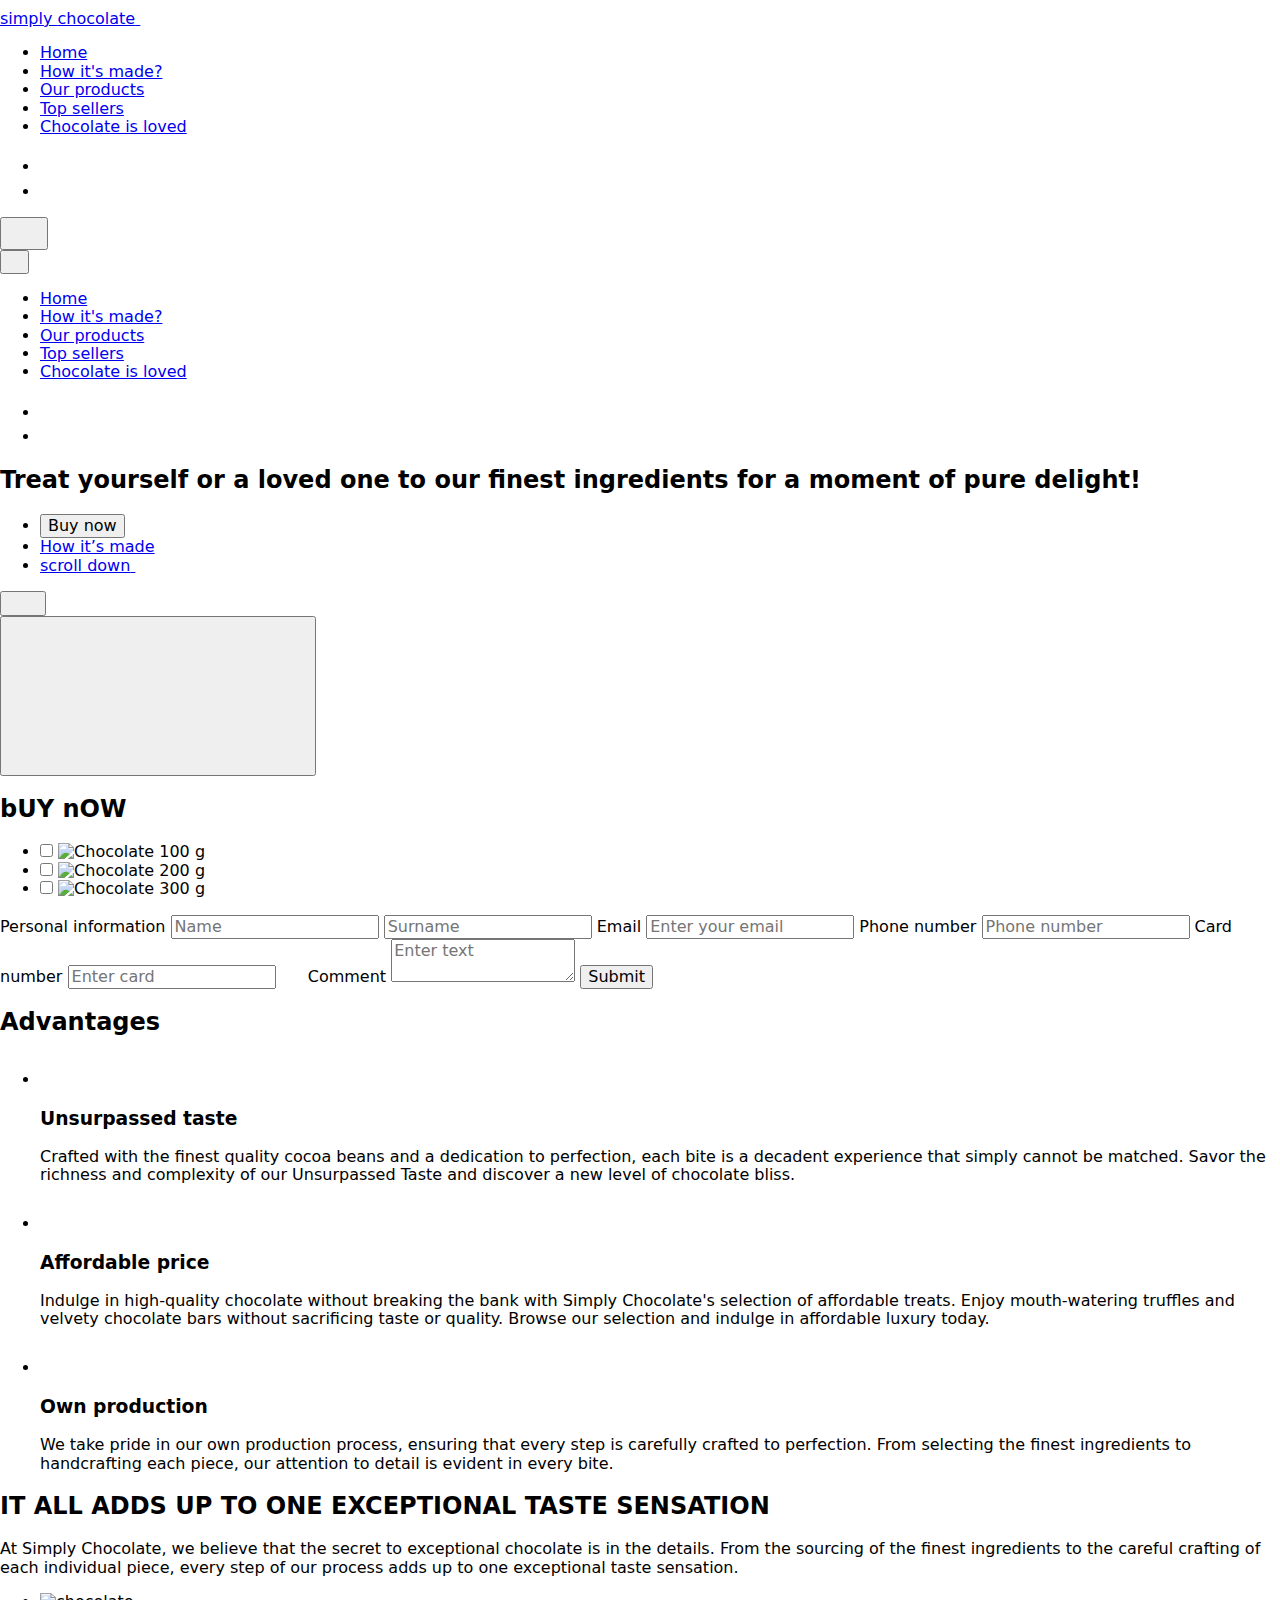
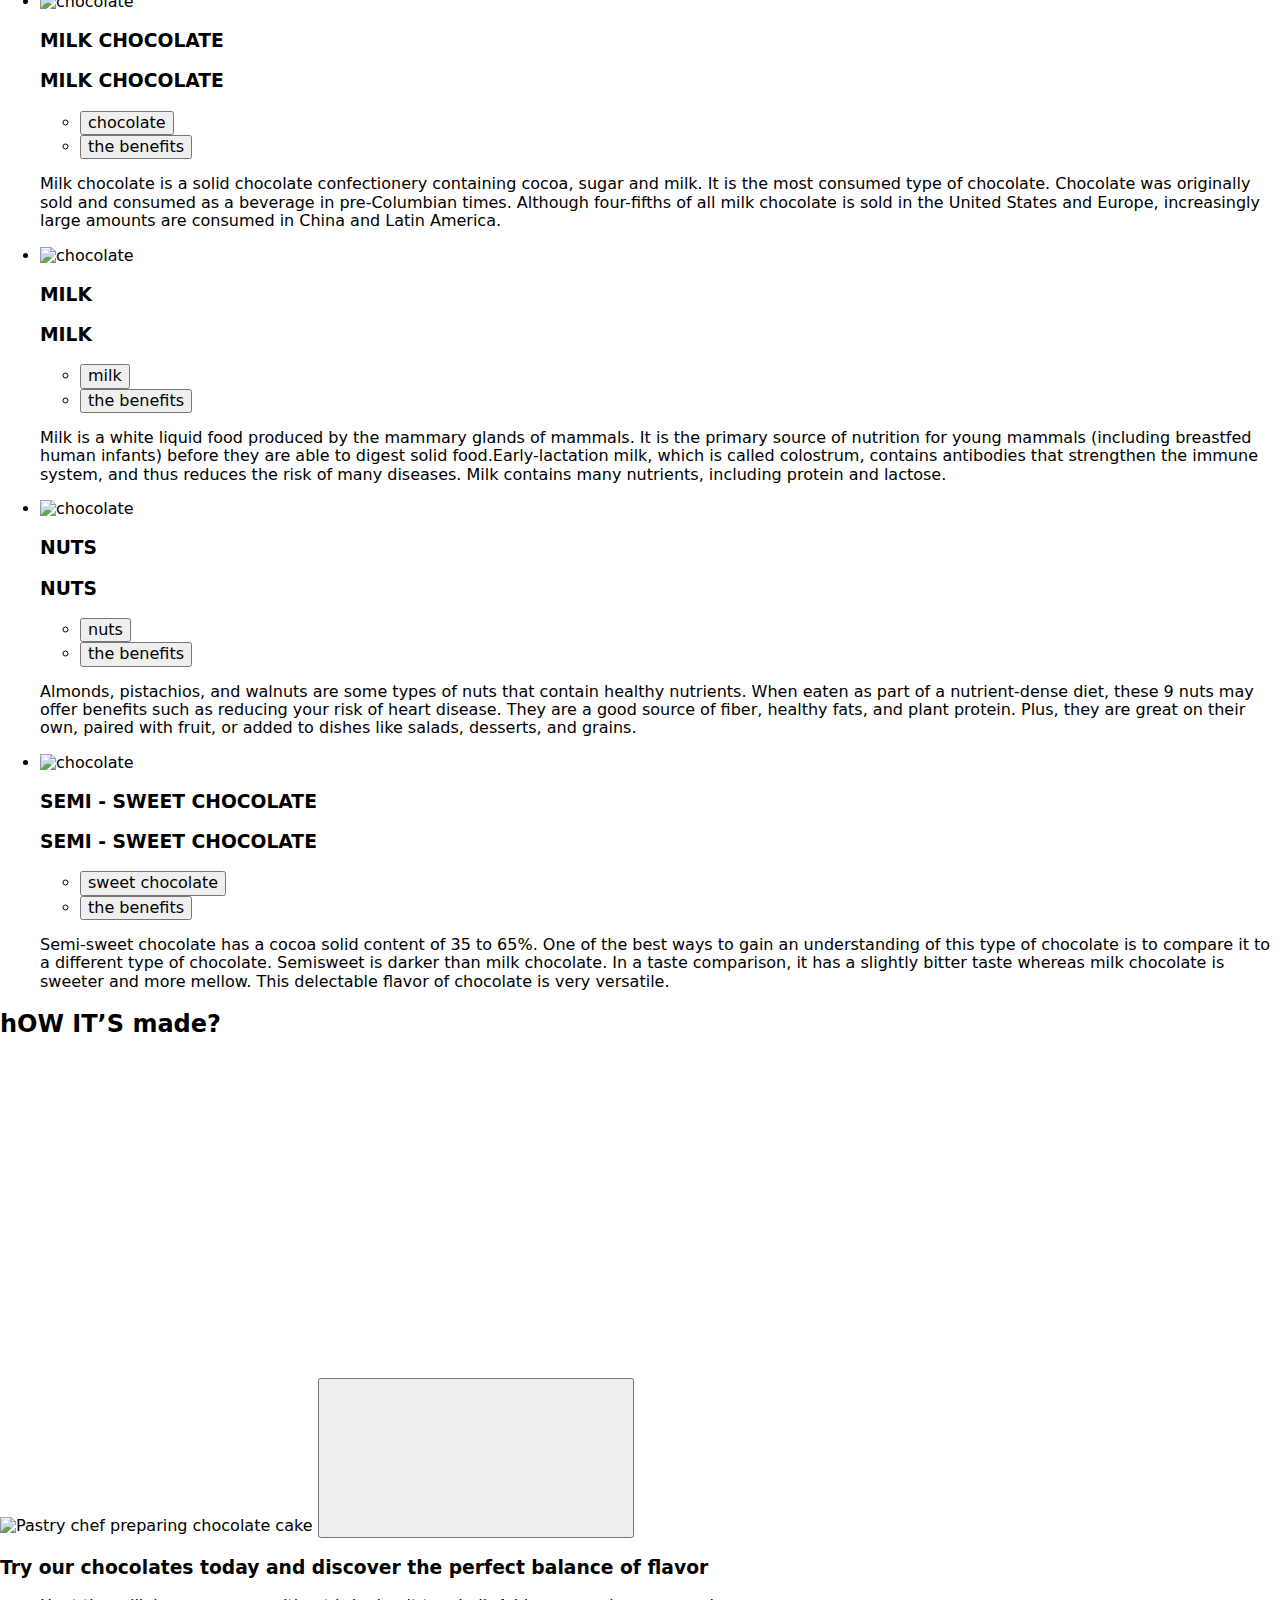
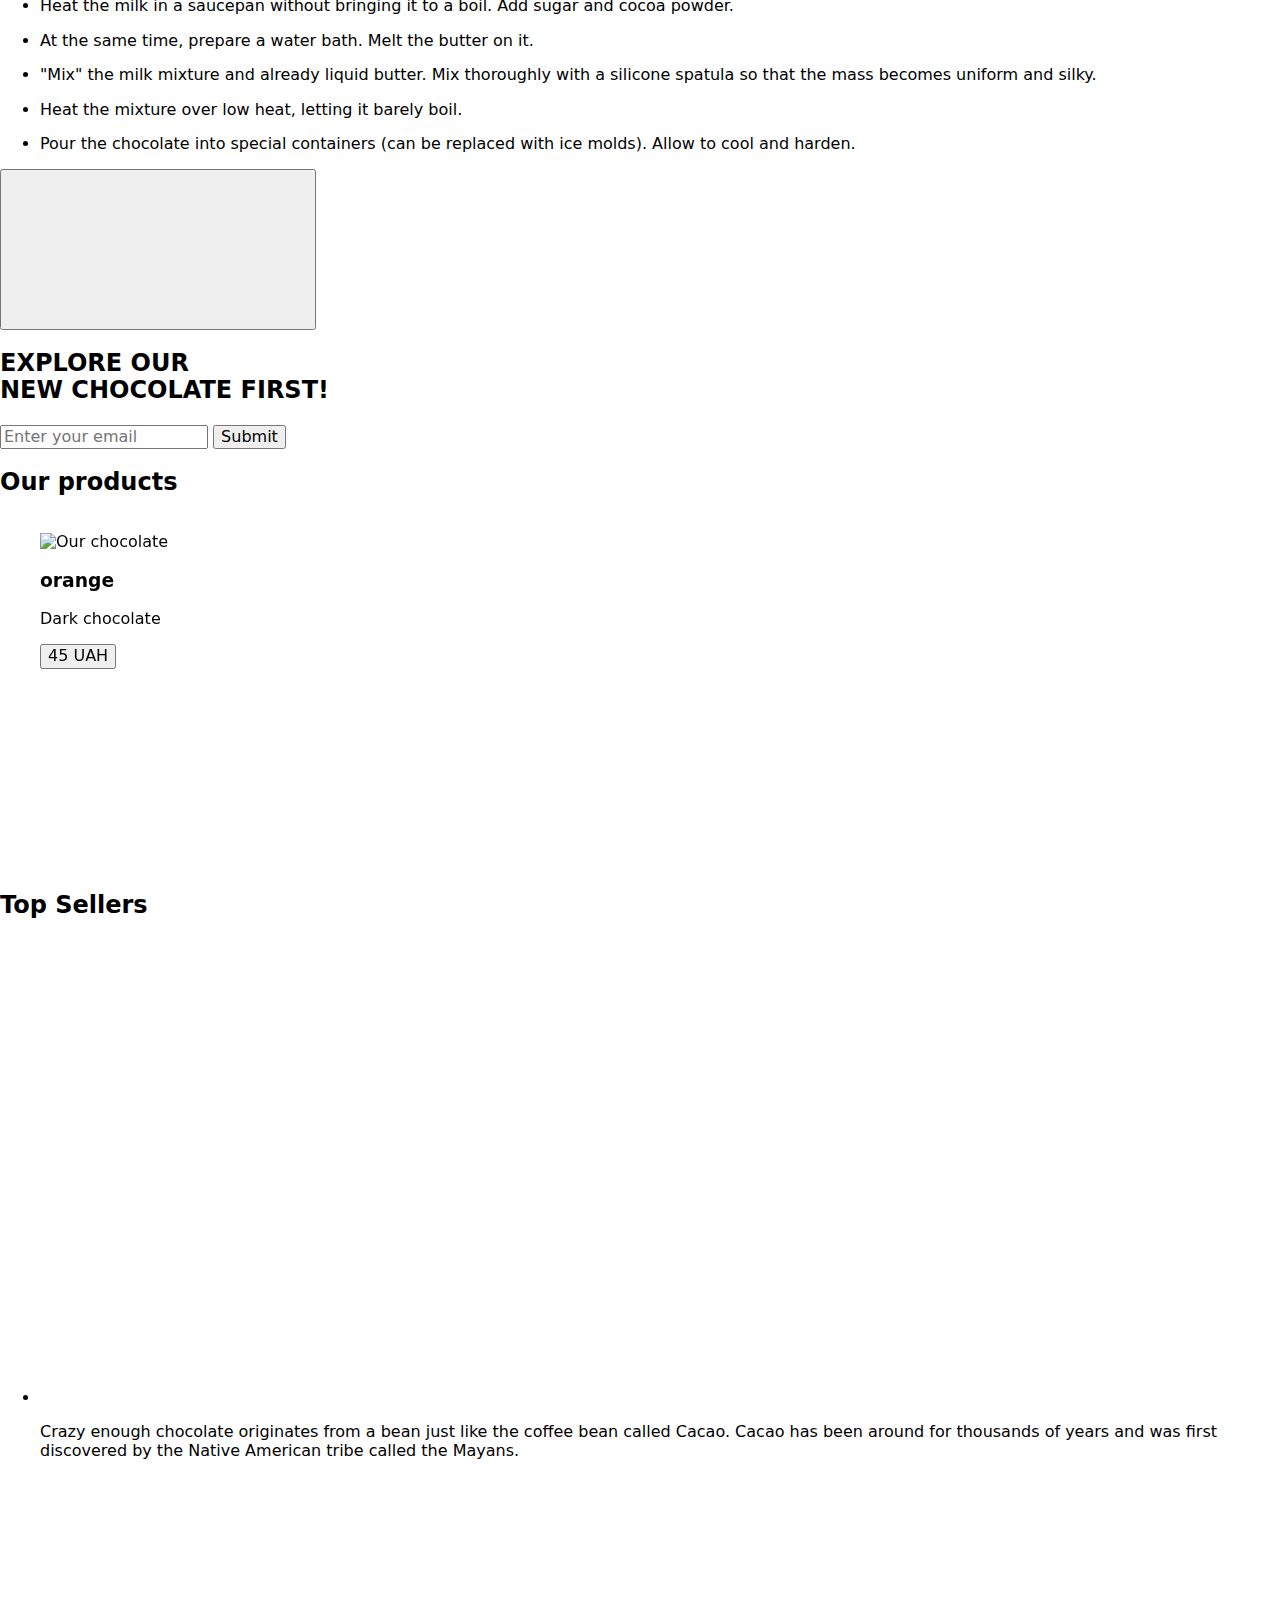
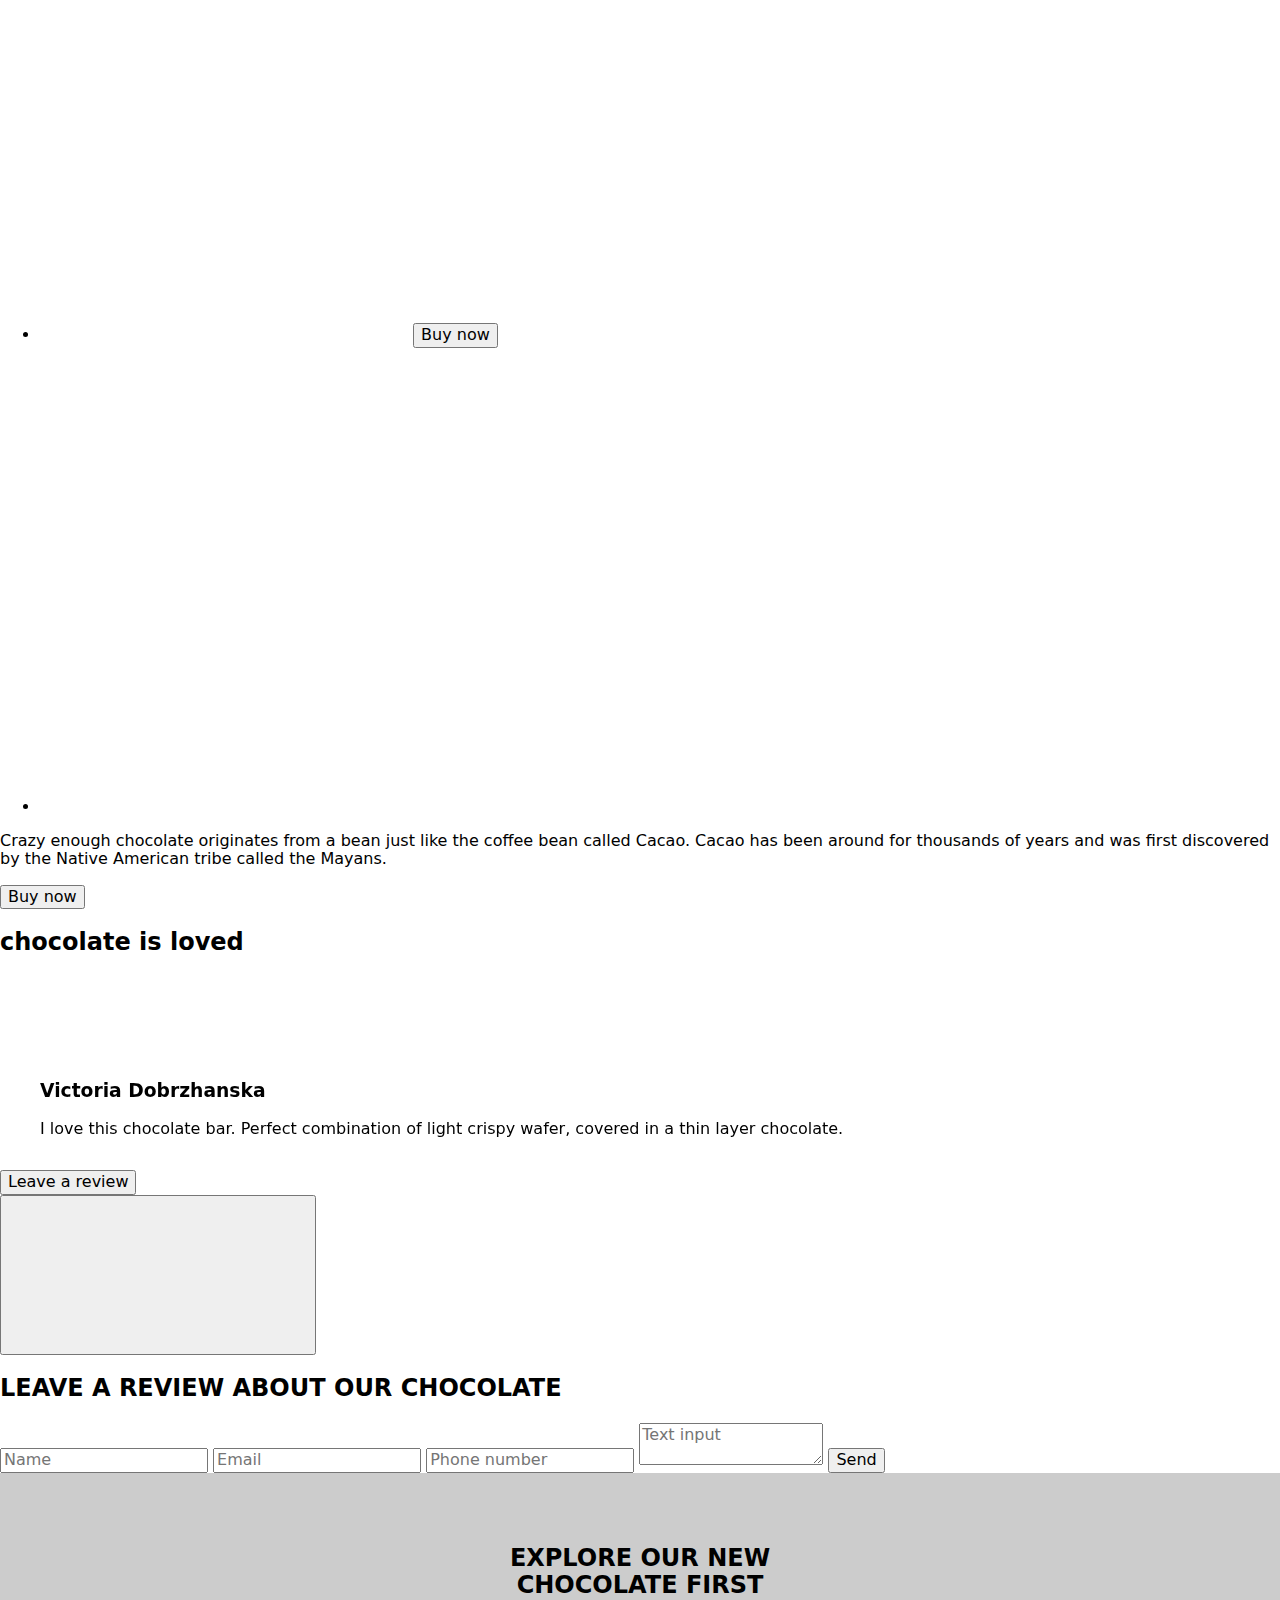
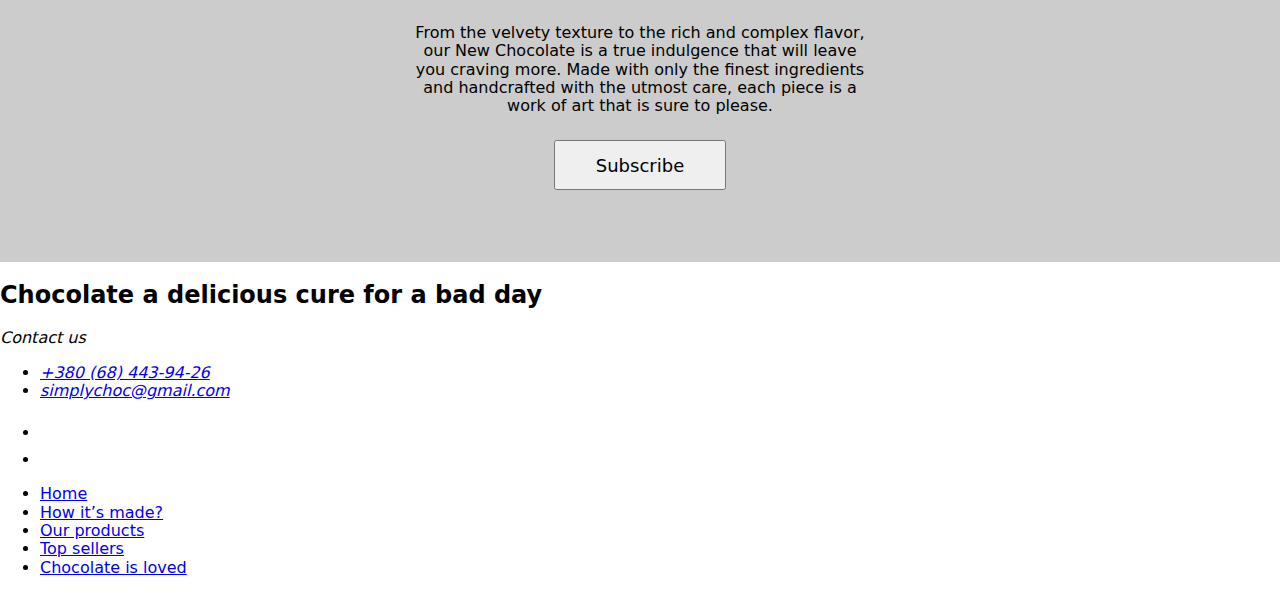
==== commit a5475953: "Update" ====
--- a/index.html
+++ b/index.html
@@ -564,8 +564,9 @@
             <div class="how-made-content">
                 <div class="how-made-video-container">
                     <div class="how-made-video-player">
-                        <iframe src="https://www.youtube.com/embed/DISjdfkSjc8?feature=oembed" frameborder="0"
-                            allow="accelerometer; autoplay; clipboard-write; encrypted-media; gyroscope; picture-in-picture"
+                        <iframe width="560" height="315" src="https://www.youtube.com/embed/DISjdfkSjc8?si=KjIXeEetNHuNSbdb"
+                            title="YouTube video player" frameborder="0"
+                            allow="accelerometer; autoplay; clipboard-write; encrypted-media; gyroscope; picture-in-picture; web-share"
                             allowfullscreen></iframe>
                     </div>
                     <div class="how-made-video-cover">
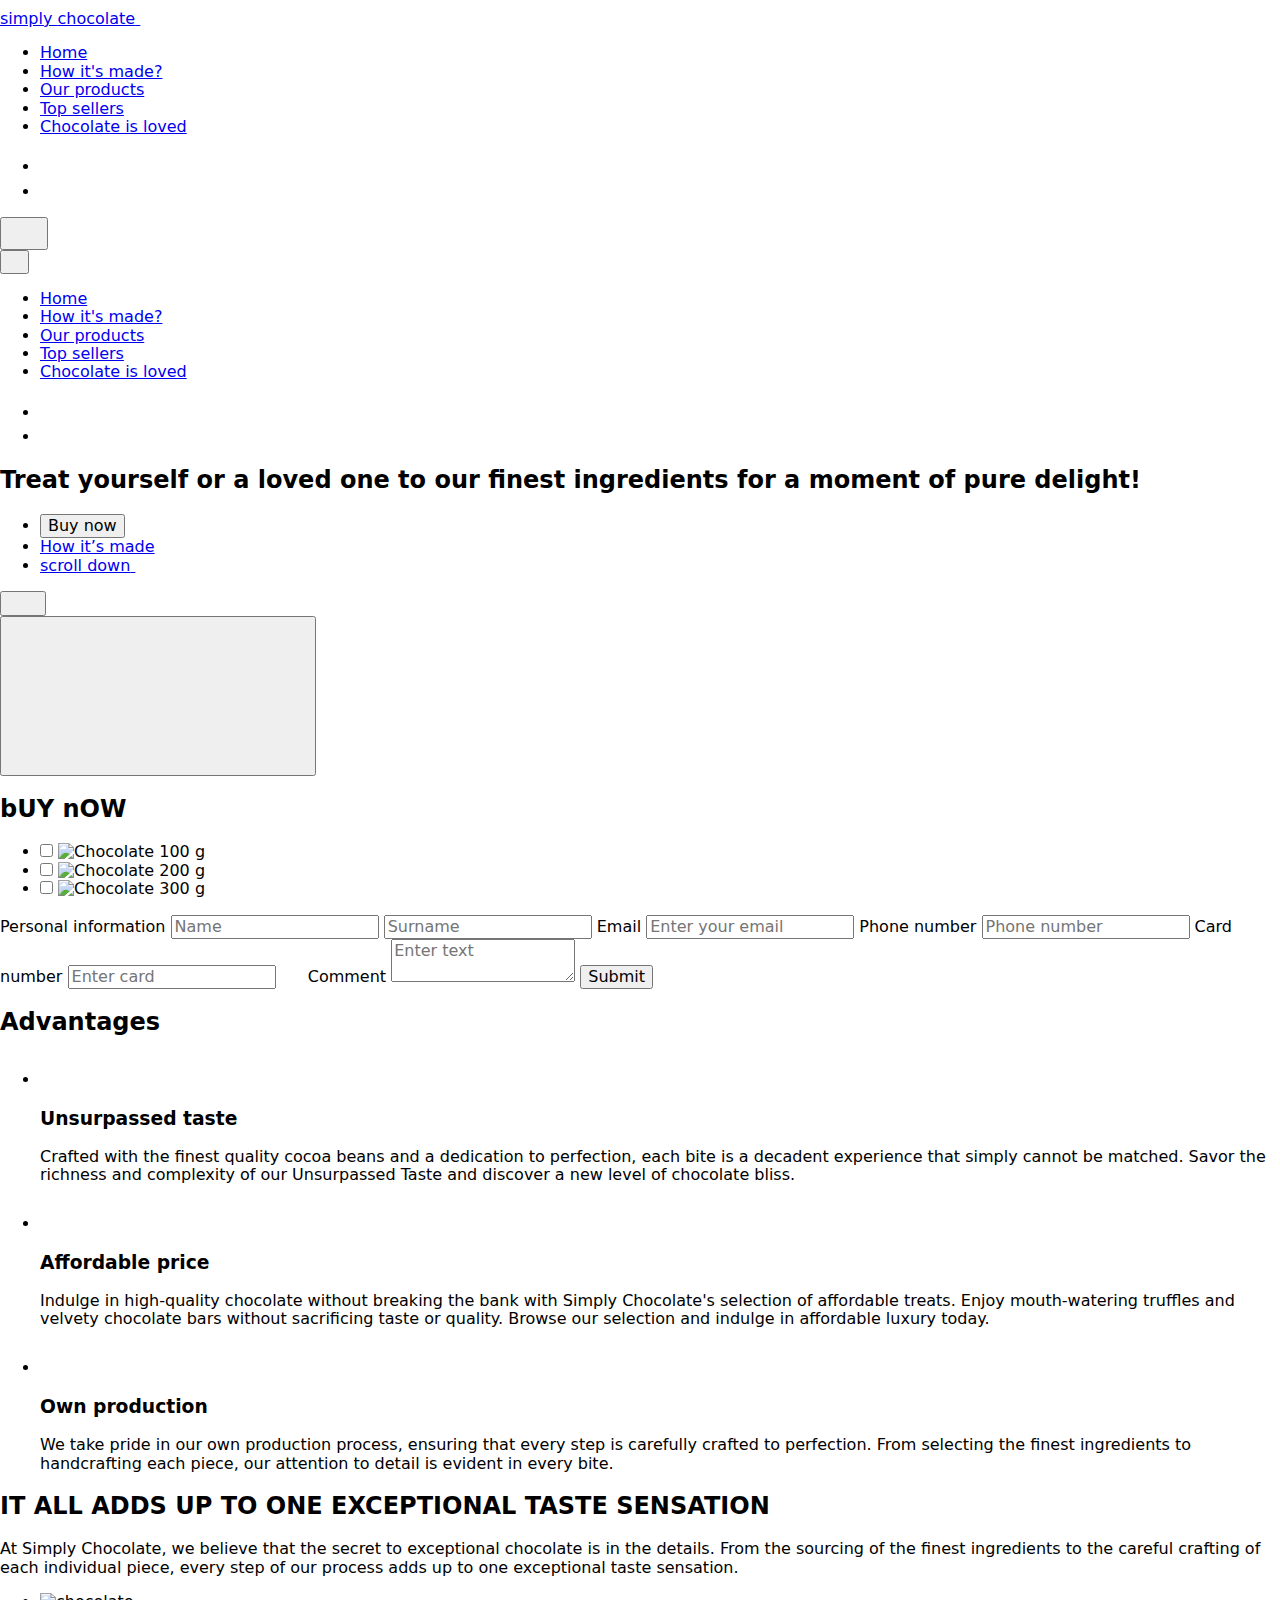
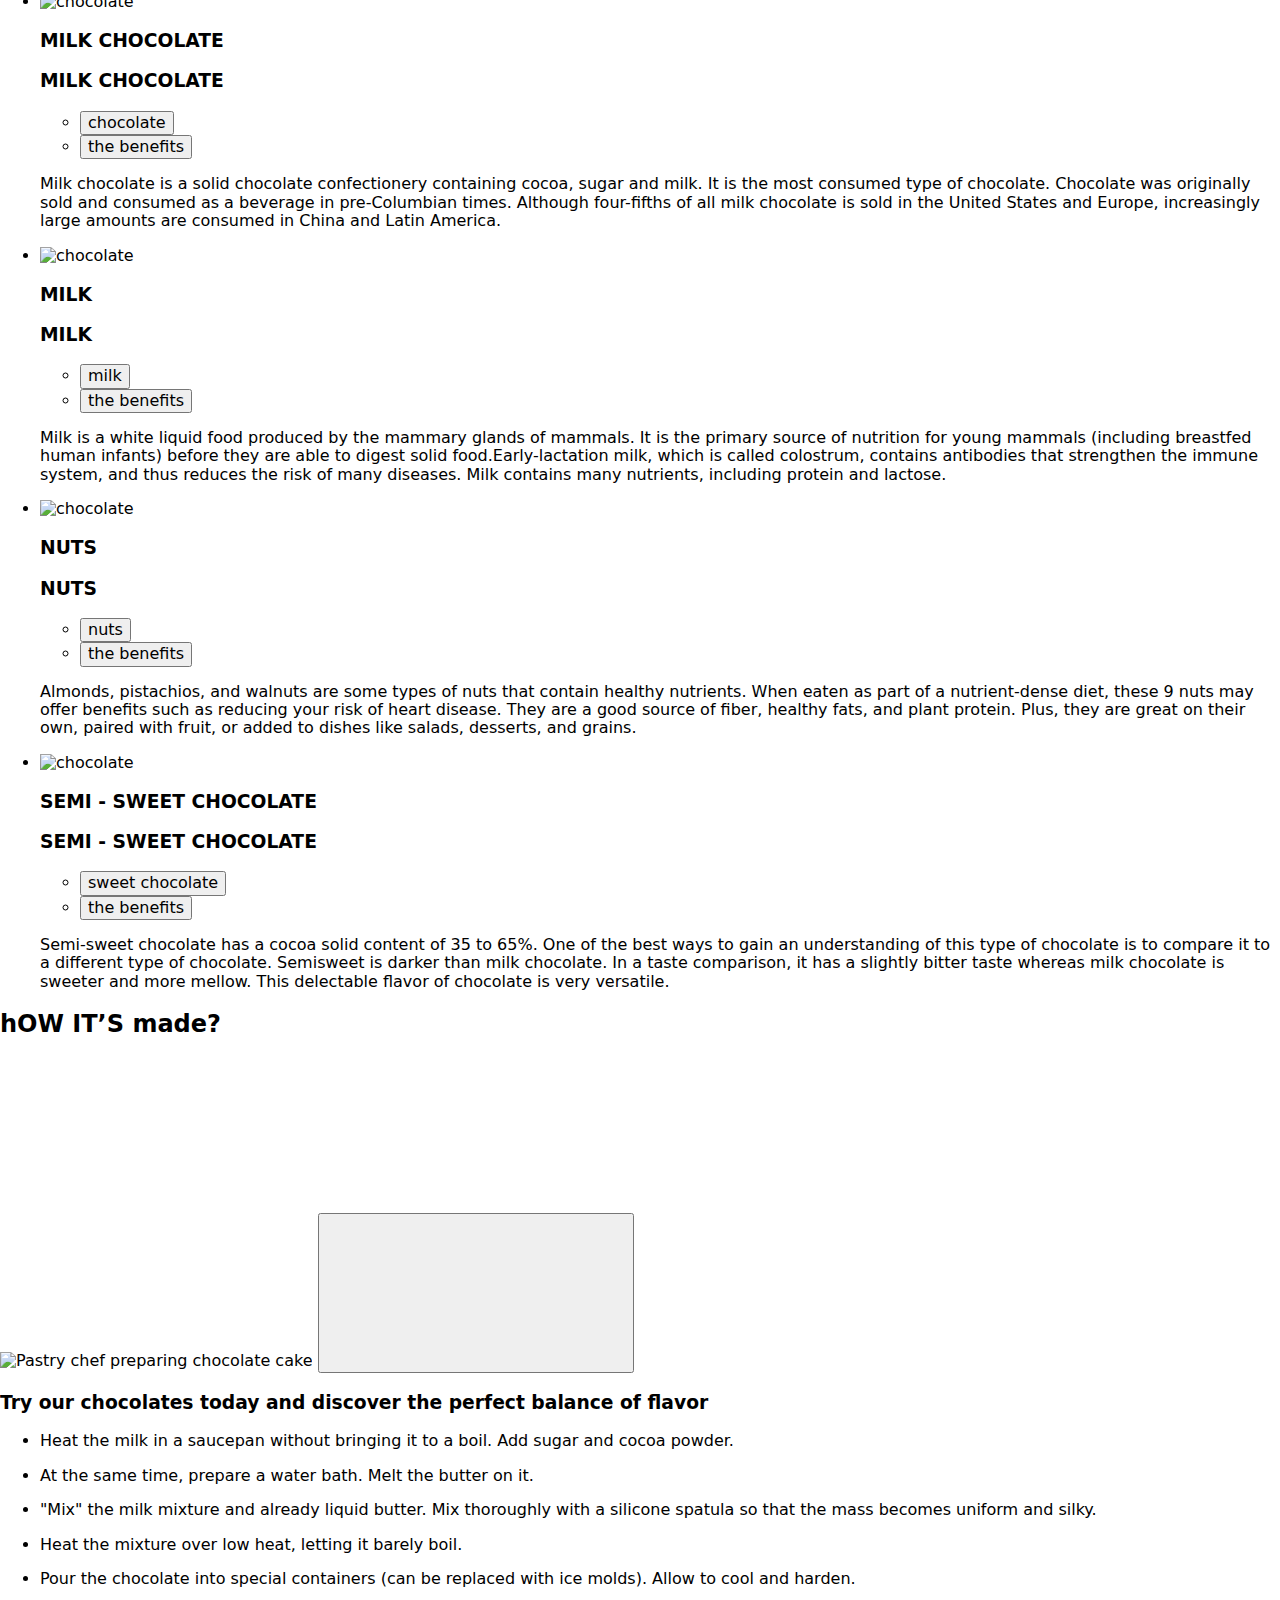
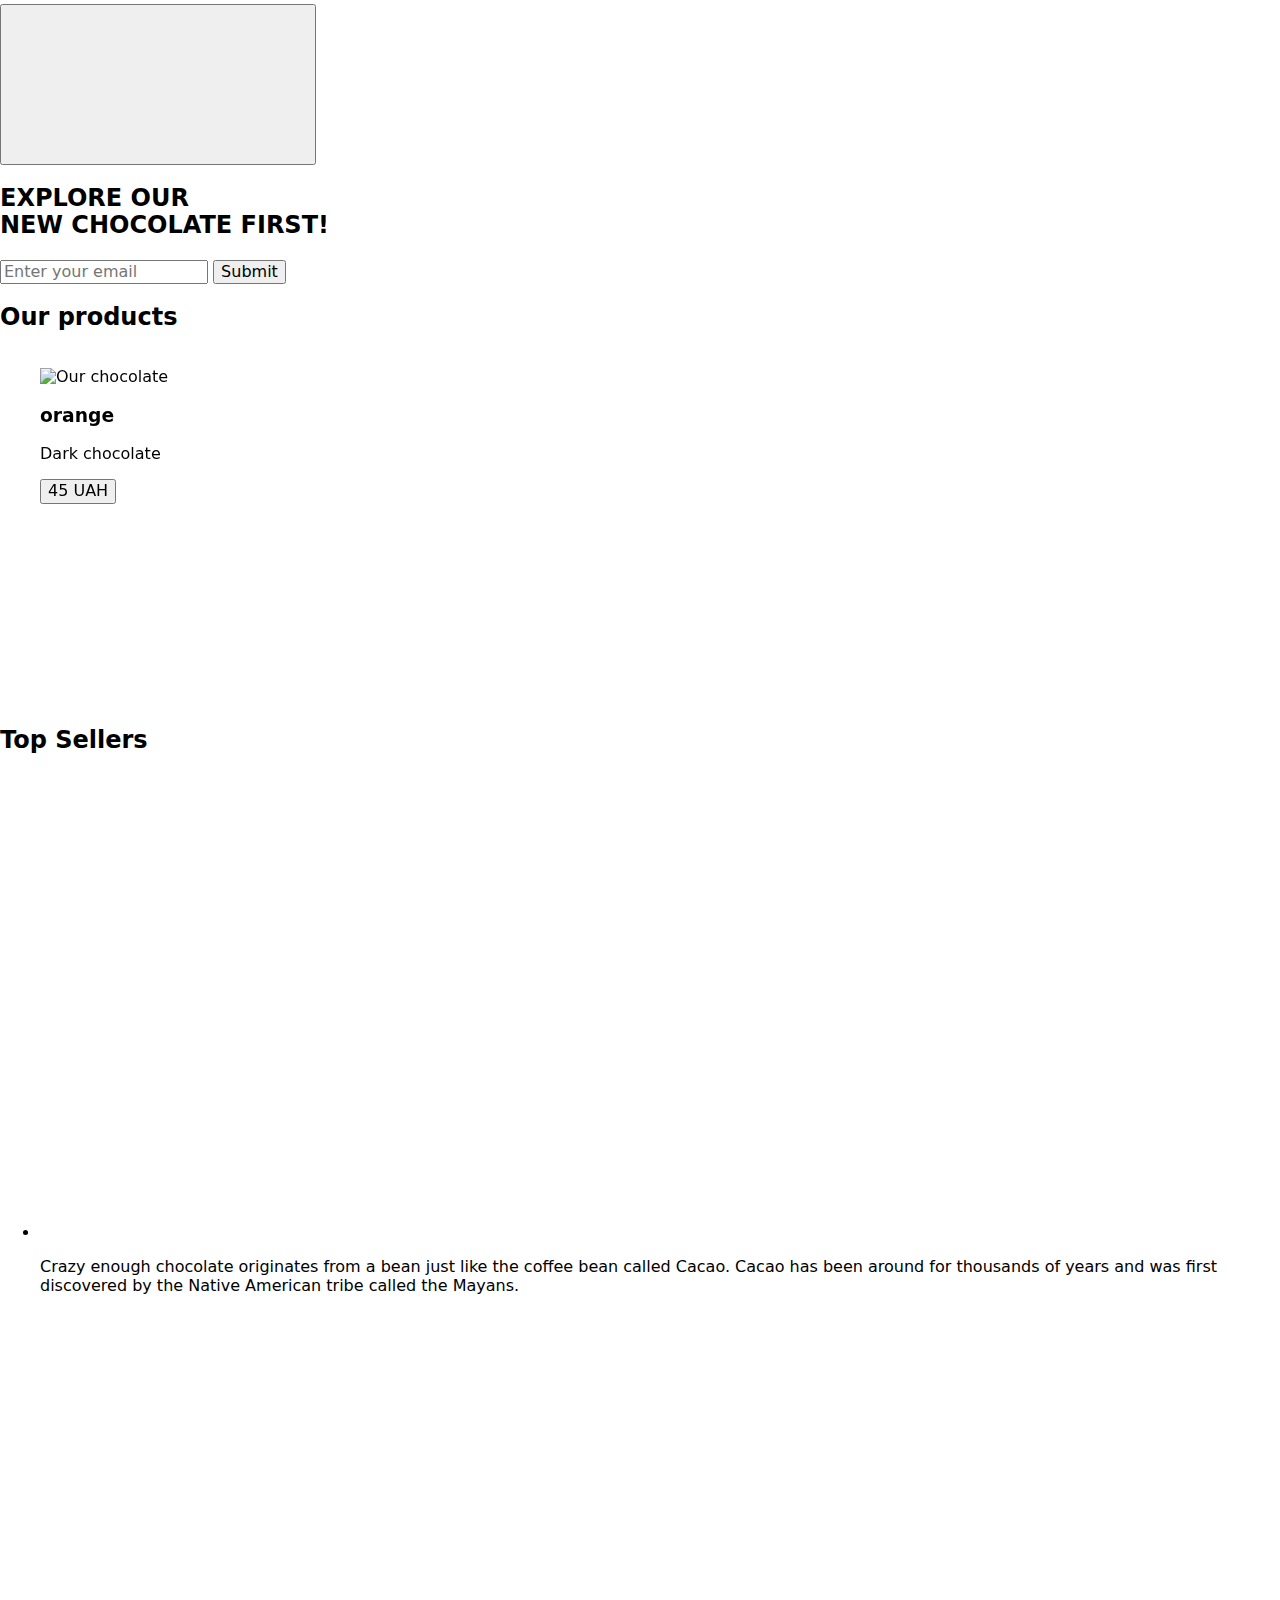
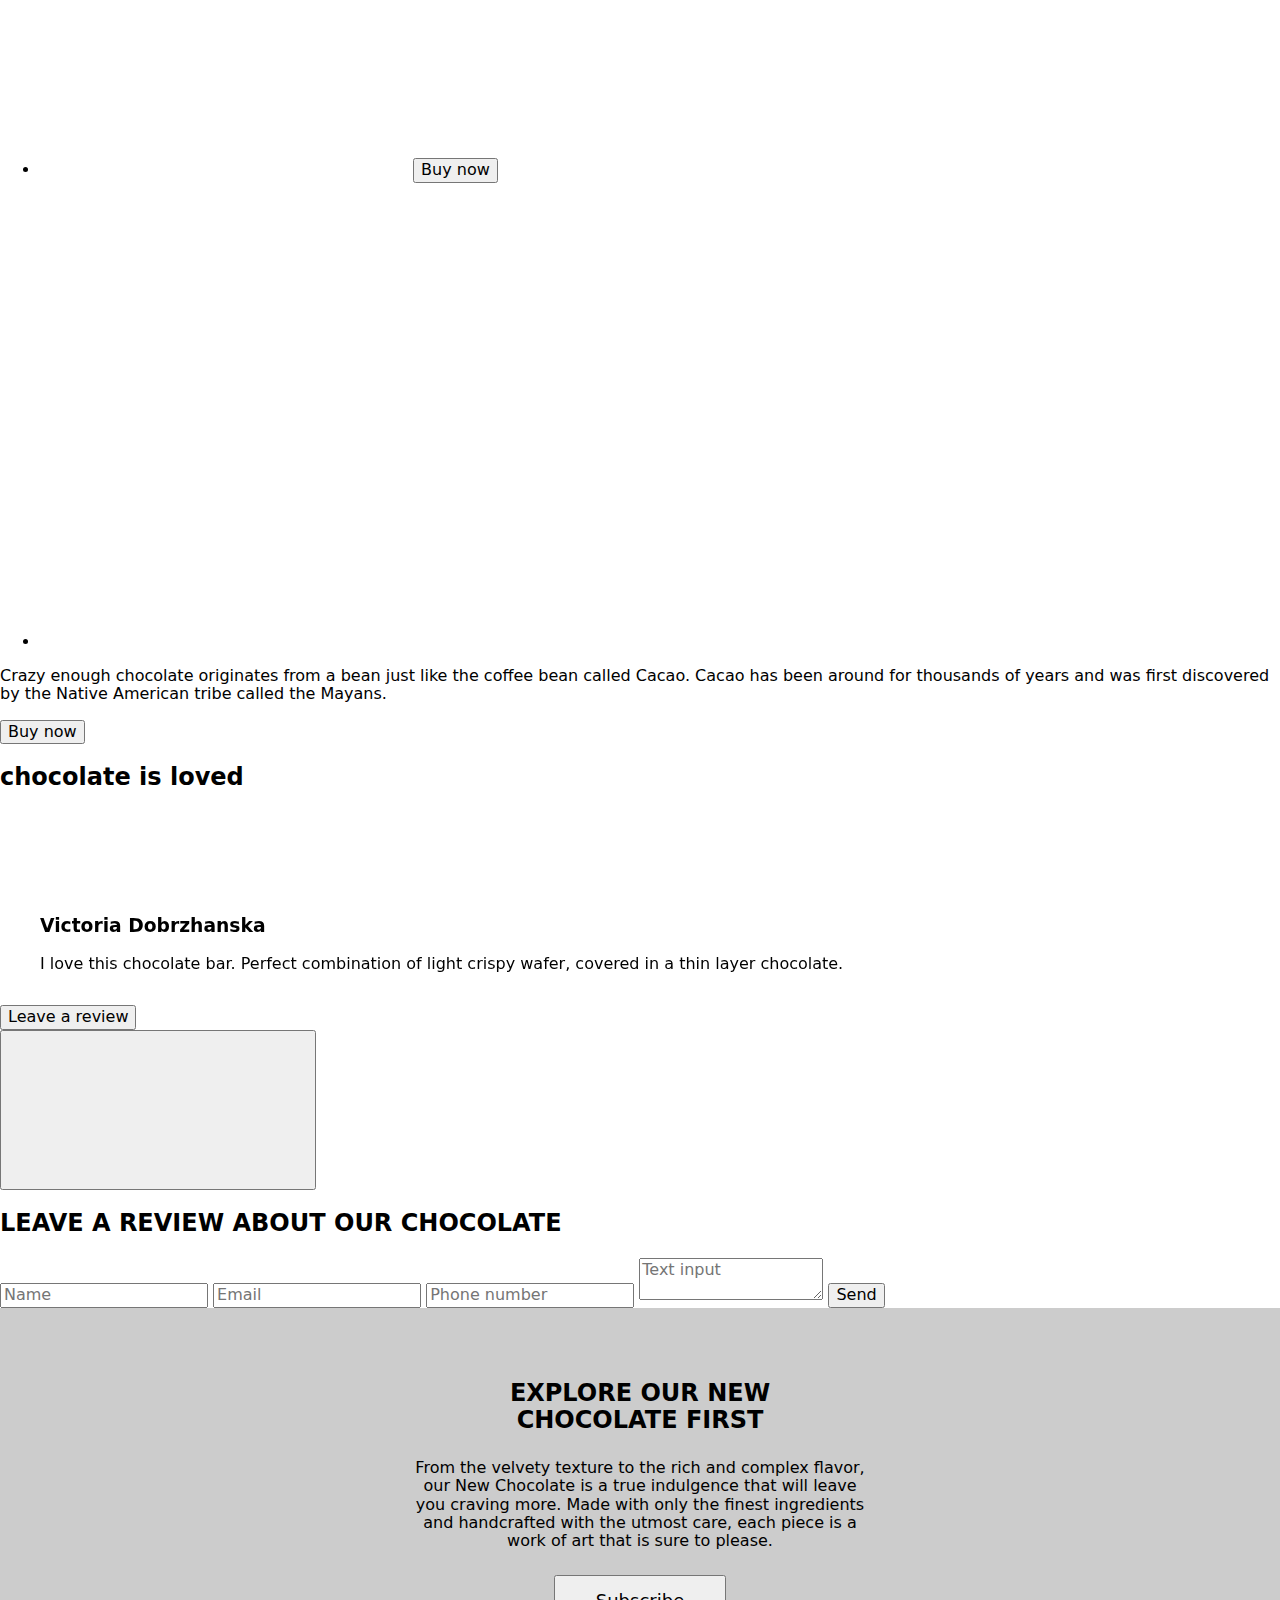
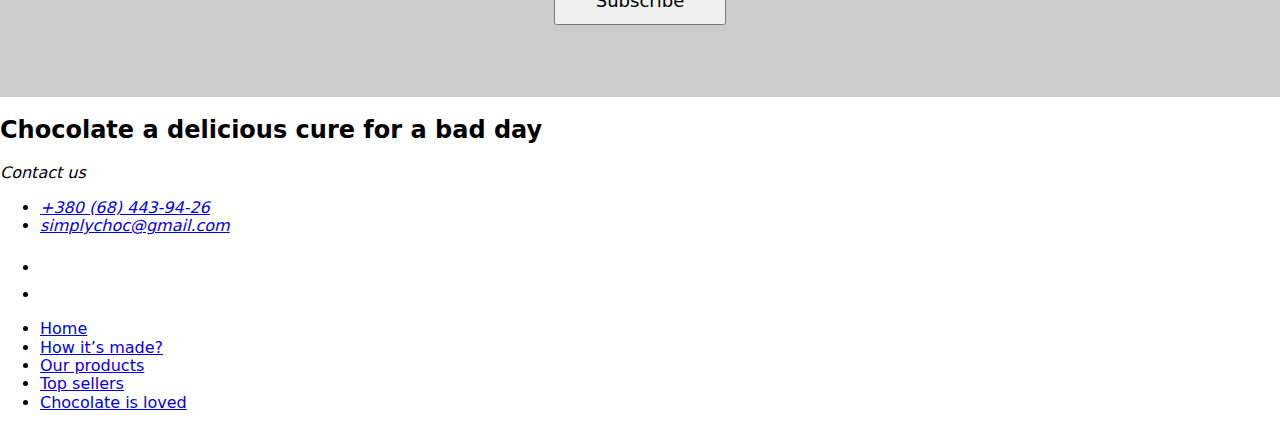
==== commit 8d18dc4c: "Update" ====
--- a/index.html
+++ b/index.html
@@ -564,7 +564,7 @@
             <div class="how-made-content">
                 <div class="how-made-video-container">
                     <div class="how-made-video-player">
-                        <iframe width="560" height="315" src="https://www.youtube.com/embed/DISjdfkSjc8?si=KjIXeEetNHuNSbdb"
+                        <iframe src="https://www.youtube.com/embed/DISjdfkSjc8?si=KjIXeEetNHuNSbdb"
                             title="YouTube video player" frameborder="0"
                             allow="accelerometer; autoplay; clipboard-write; encrypted-media; gyroscope; picture-in-picture; web-share"
                             allowfullscreen></iframe>
@@ -1090,19 +1090,6 @@
     </footer>
 
 
-    <!-- <load="partials/header.html" />
-    <main class="main">
-        <load="partials/hero.html" />
-        <load="partials/advantages.html" />
-        <load="partials/components.html" />
-        <load="partials/how-made.html" />
-        <load="partials/our-products.html" />
-        <load="partials/top-sellers.html" />
-        <load="partials/reviews.html" />
-        <load="partials/subscribe.html" />
-    </main>
-    <load="partials/footer.html" />
-    <load="partials/modals.html" /> -->
 
 <script src="./js/form.js"></script>
 <script src="./js/mobilemenu.js"></script>
@@ -1113,7 +1100,7 @@
 <script src="./js/video.js"></script>
 
 
-<!-- <script type="module" src="/main.js"></script> -->
+
 <script src="https://code.jquery.com/jquery-1.11.0.min.js"></script>
 <script src="https://cdn.jsdelivr.net/npm/swiper@9/swiper-bundle.min.js"></script>
 </body>
--- a/css/subscribe.css
+++ b/css/subscribe.css
@@ -6,7 +6,7 @@
       rgba(0, 0, 0, 0.2),
       rgba(0, 0, 0, 0.2)
     ),
-    url(../img/subscribe/mobile-subcribe-bg.webp);
+    url(../simplechocolate/img/subscribe/mobile-subcribe-bg.webp);
   background-size: cover;
   background-repeat: no-repeat;
   background-position: center;
@@ -20,7 +20,7 @@
         rgba(0, 0, 0, 0.2),
         rgba(0, 0, 0, 0.2)
       ),
-      url(../img/subscribe/mobile-subcribe-bg@2x.webp);
+      url(../simplechocolate/img/subscribe/mobile-subcribe-bg@2x.webp);
   }
 }
 
@@ -52,7 +52,7 @@
         rgba(0, 0, 0, 0.2),
         rgba(0, 0, 0, 0.2)
       ),
-      url(../img/subscribe/tablet-subcribe-bg.webp);
+      url(../simplechocolate/img/subscribe/tablet-subcribe-bg.webp);
   }
   @media (-webkit-min-device-pixel-ratio: 2),
     (min-resolution: 192dpi),
@@ -63,7 +63,7 @@
           rgba(0, 0, 0, 0.2),
           rgba(0, 0, 0, 0.2)
         ),
-        url(../img/subscribe/tablet-subcribe-bg@2x.webp);
+        url(../simplechocolate/img/subscribe/tablet-subcribe-bg@2x.webp);
     }
   }
   .subscribe-content {
@@ -87,7 +87,7 @@
         rgba(0, 0, 0, 0.2),
         rgba(0, 0, 0, 0.2)
       ),
-      url(../img/subscribe//desktop-subcribe-bg.webp);
+      url(../simplechocolate/img/subscribe//desktop-subcribe-bg.webp);
   }
   @media (-webkit-min-device-pixel-ratio: 2),
     (min-resolution: 192dpi),
@@ -98,7 +98,7 @@
           rgba(0, 0, 0, 0.2),
           rgba(0, 0, 0, 0.2)
         ),
-        url(../img/subscribe/desktop-subcribe-bg@2x.webp);
+        url(../simplechocolate/img/subscribe/desktop-subcribe-bg@2x.webp);
     }
   }
 }
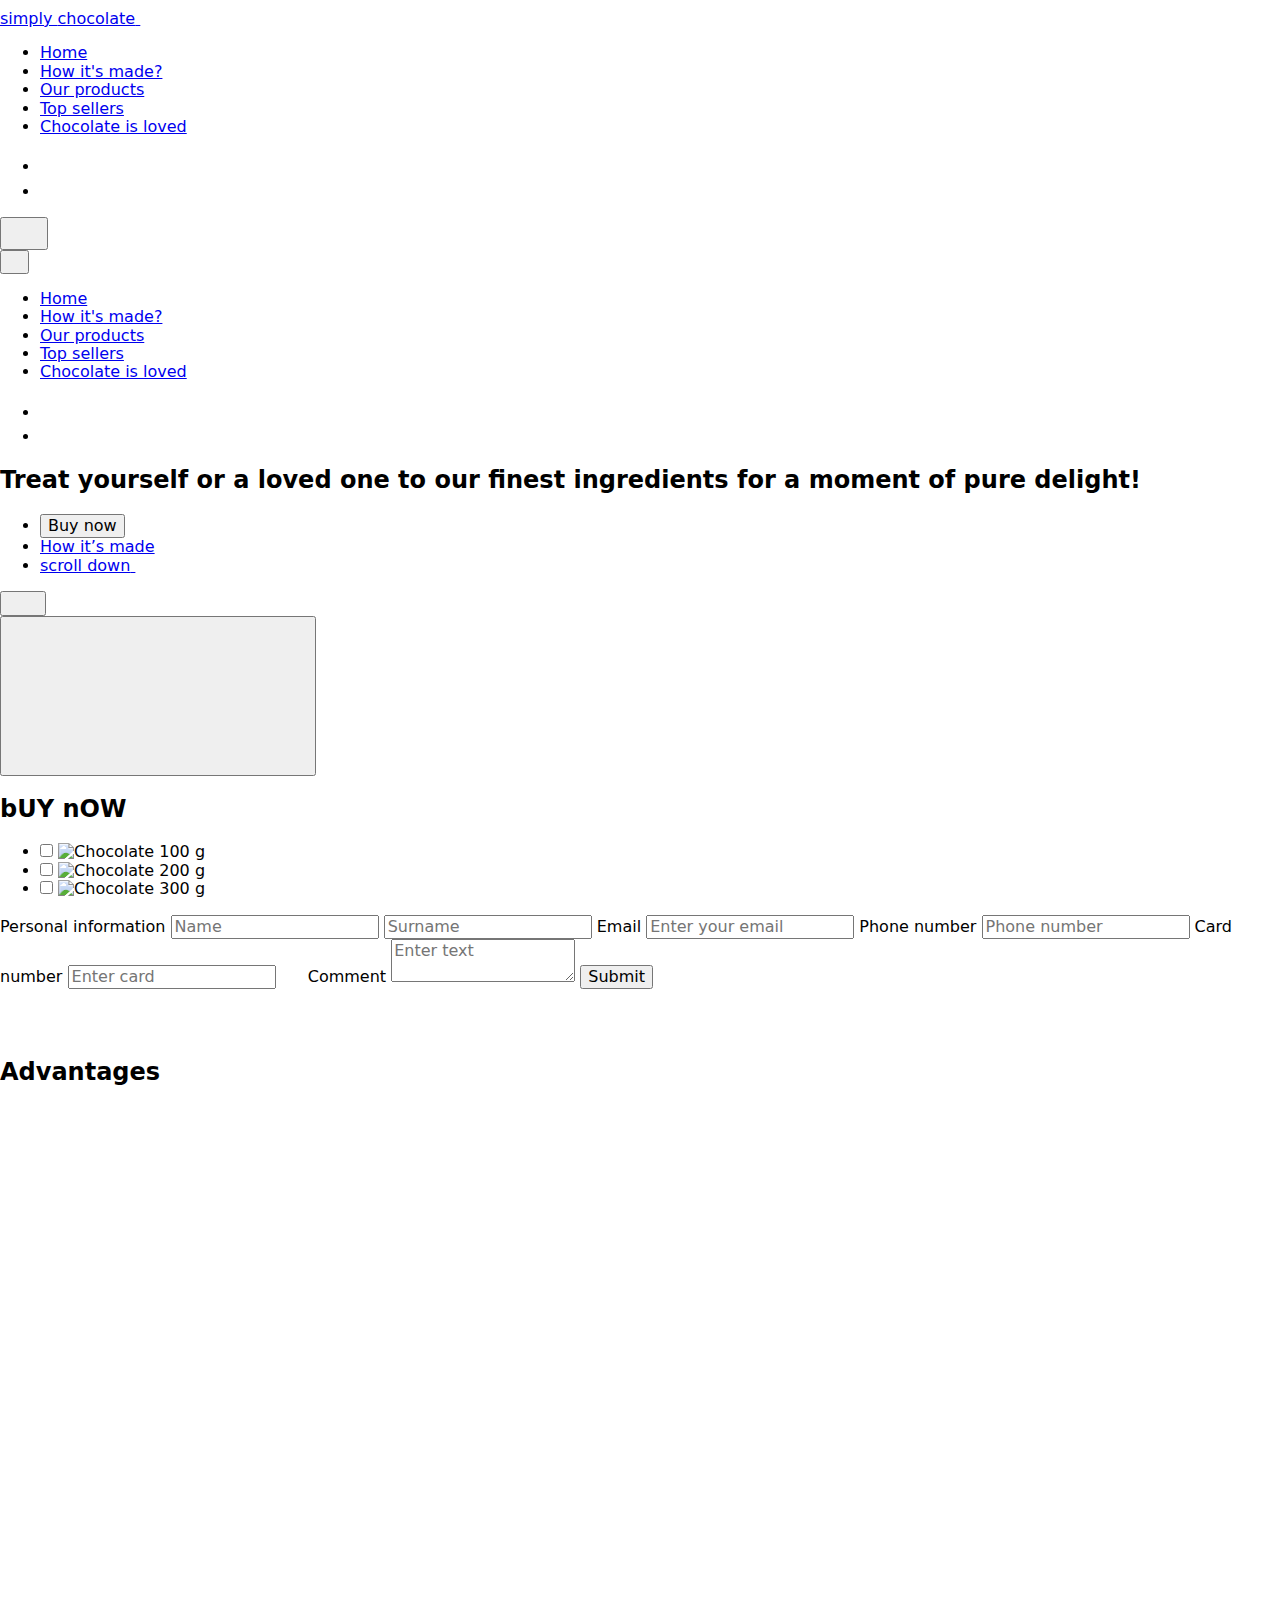
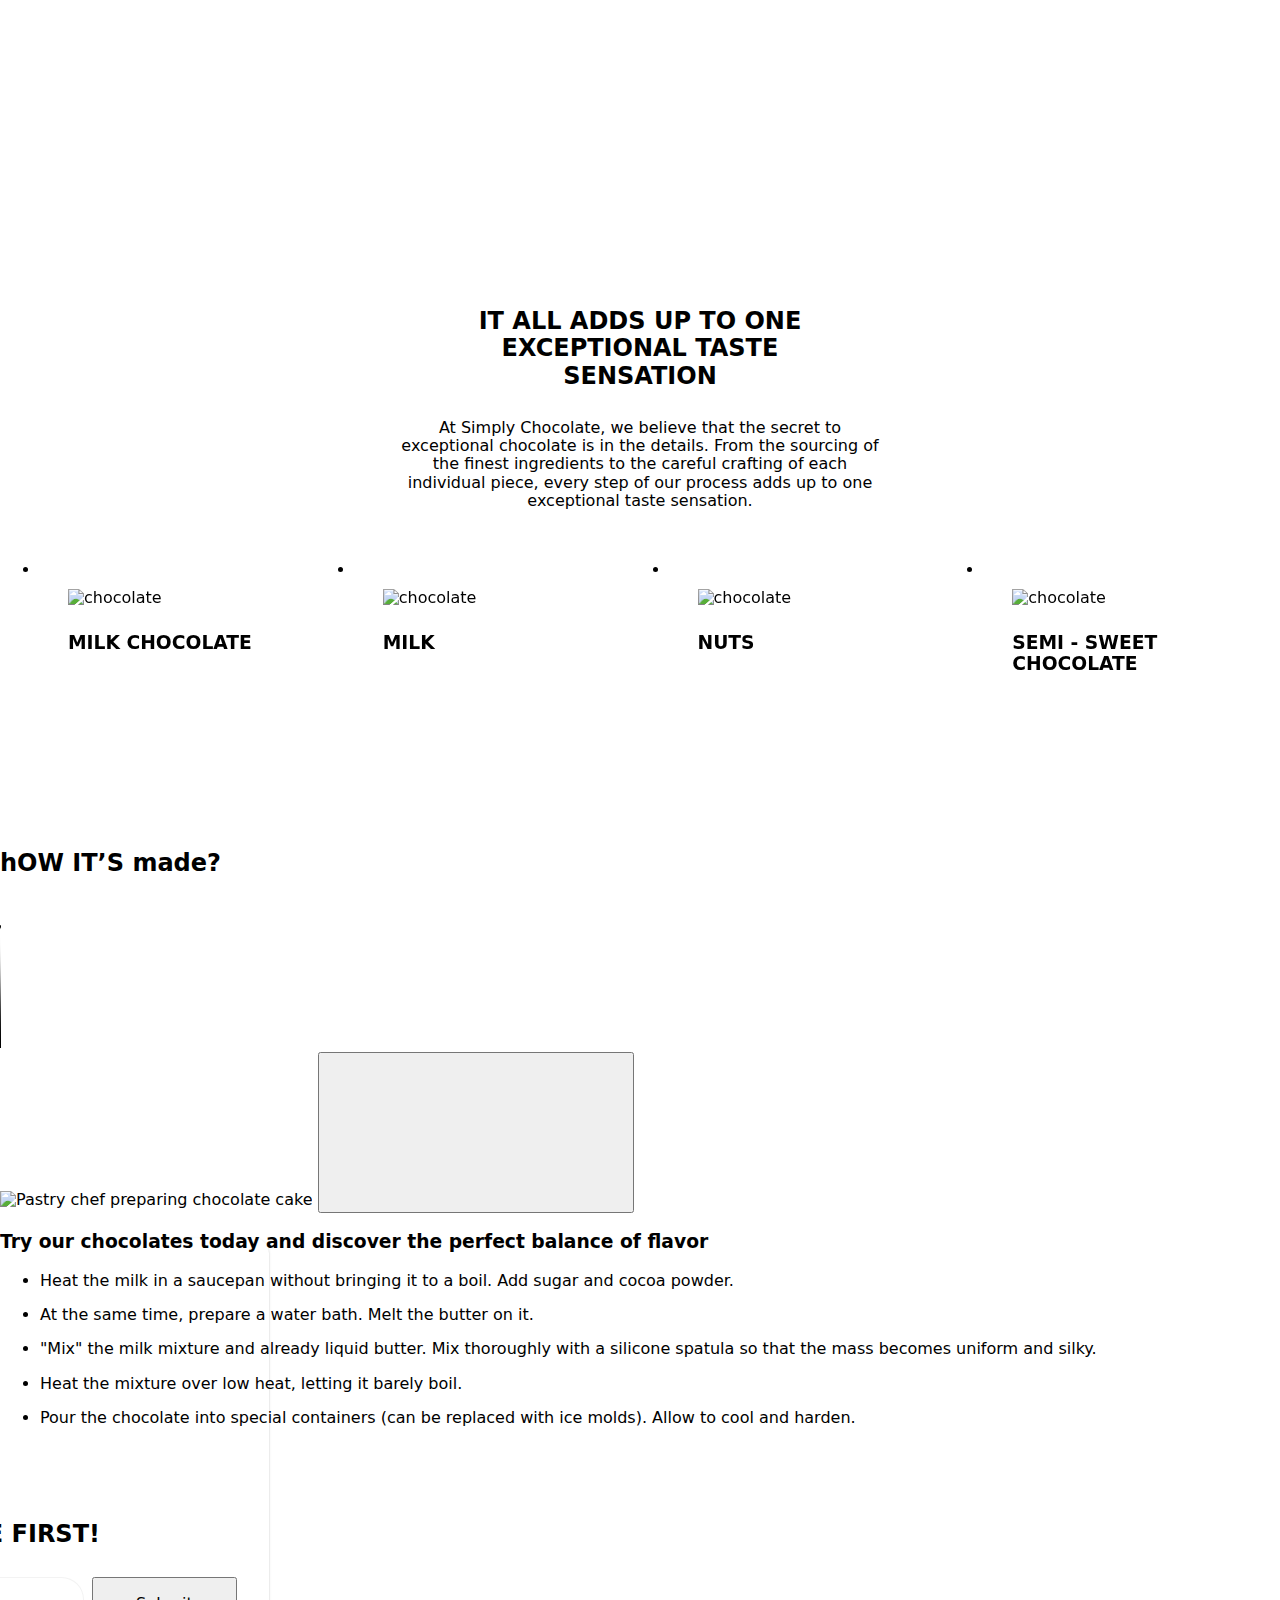
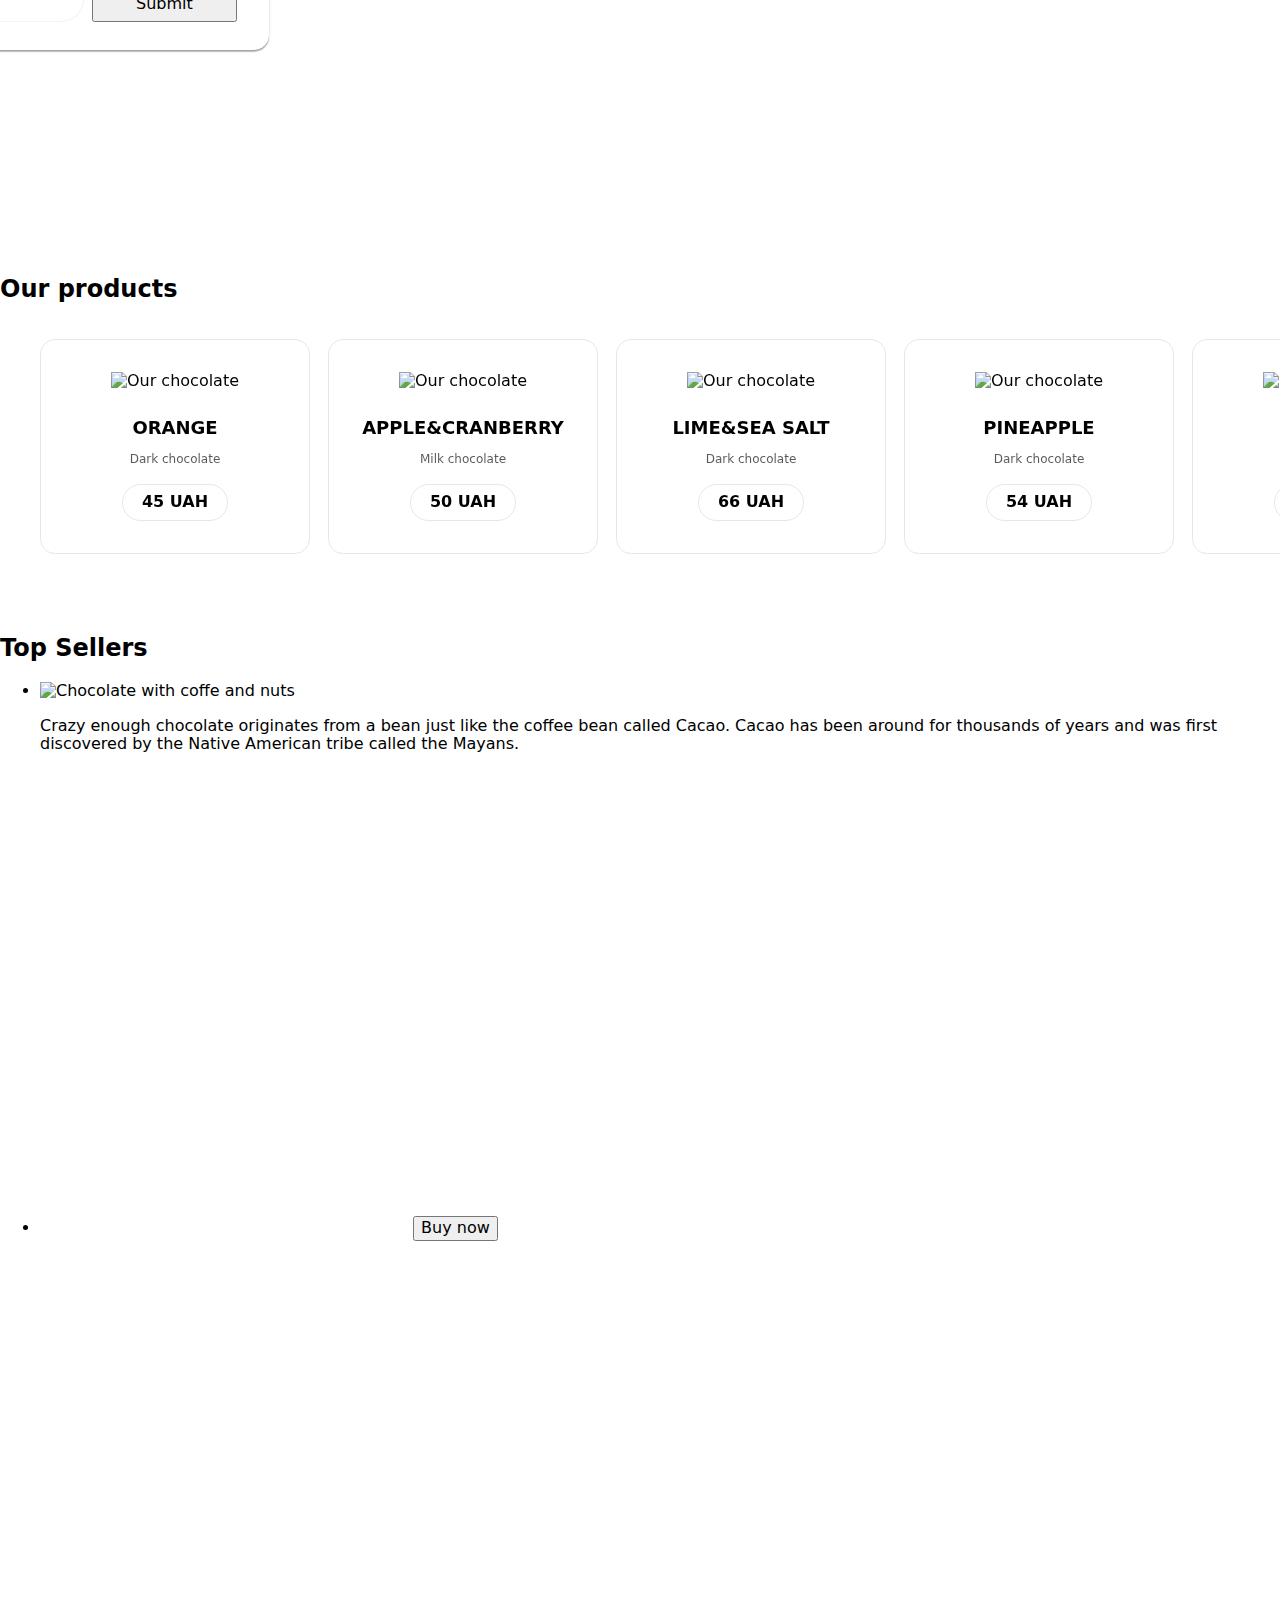
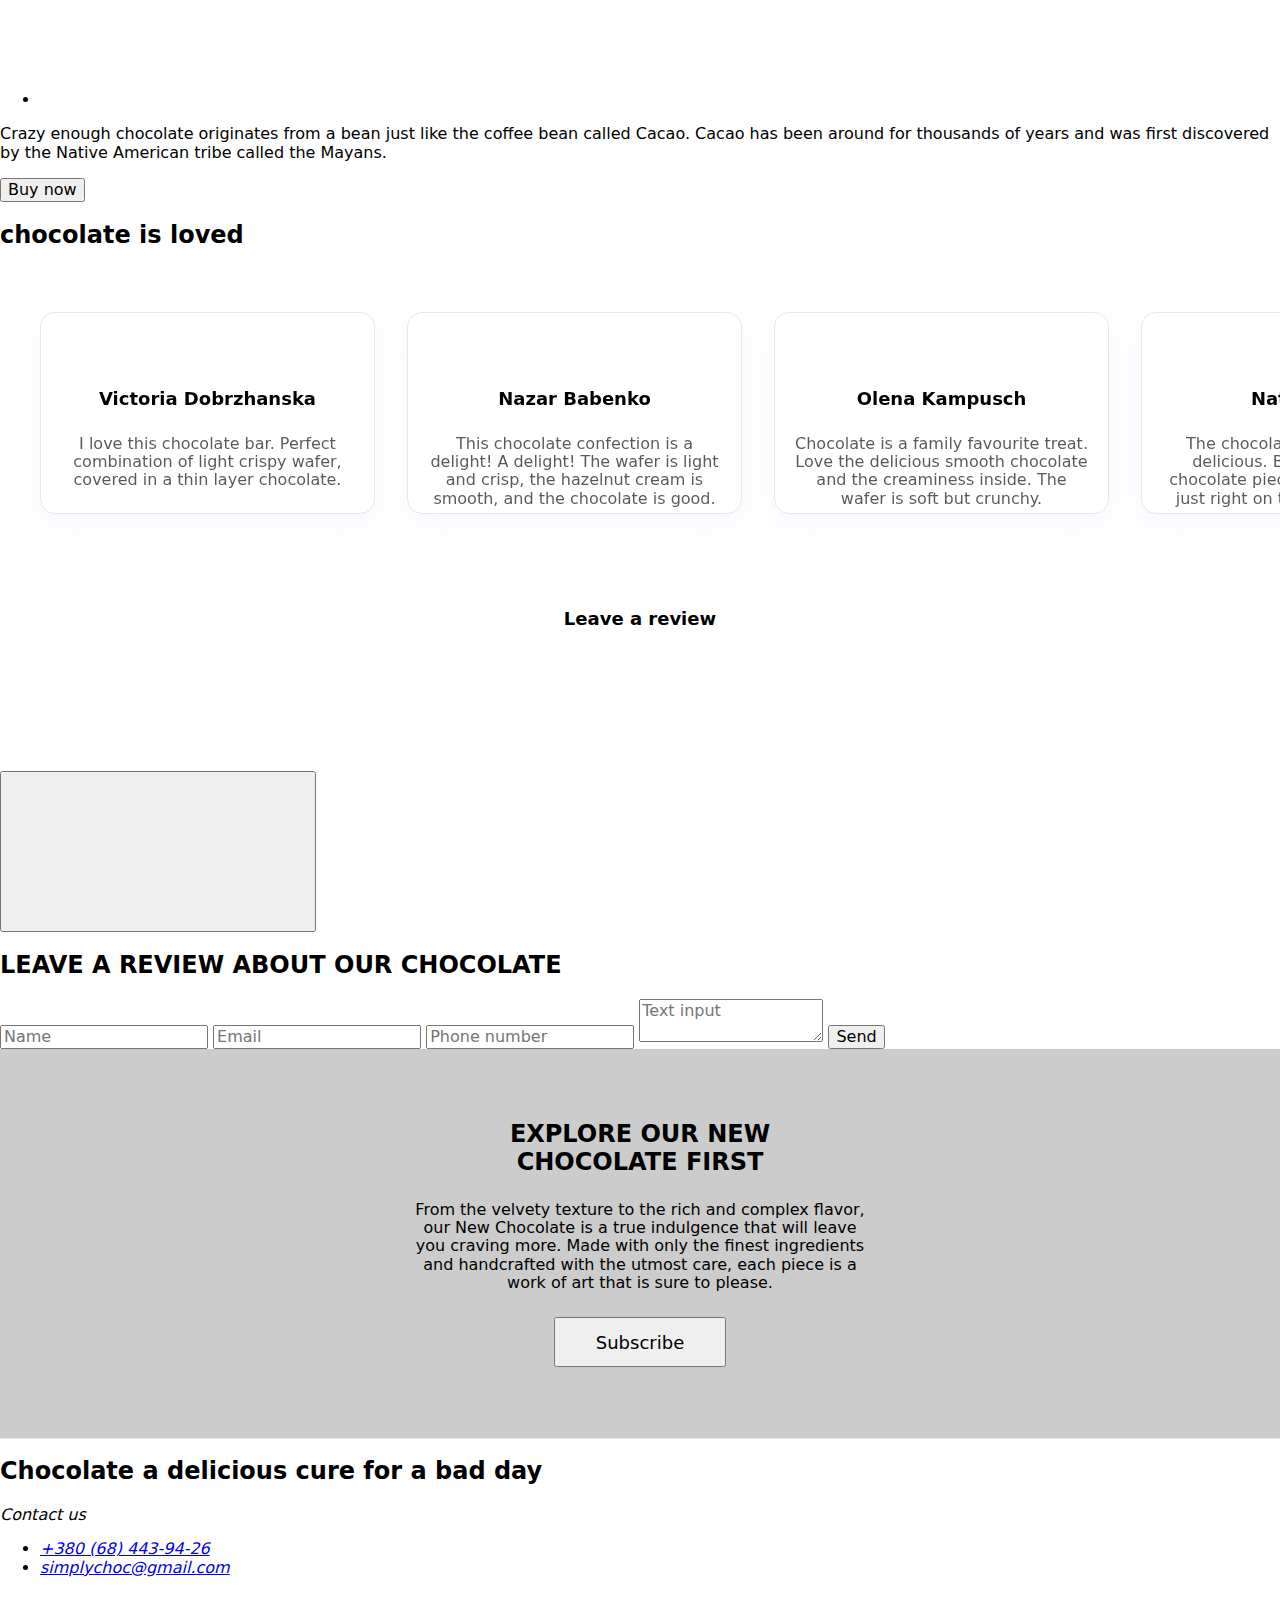
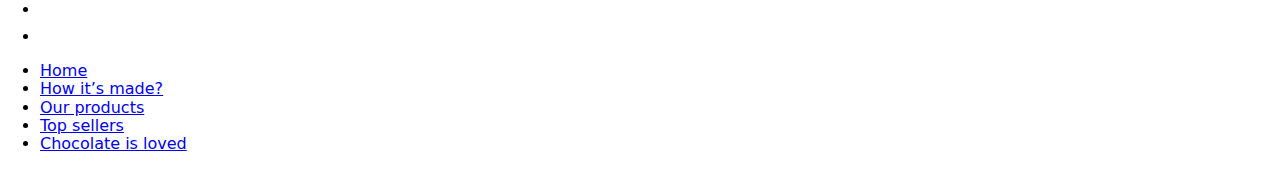
==== commit 23712bfe: "uPDATE" ====
--- a/index.html
+++ b/index.html
@@ -564,31 +564,39 @@
             <div class="how-made-content">
                 <div class="how-made-video-container">
                     <div class="how-made-video-player">
-                        <iframe src="https://www.youtube.com/embed/DISjdfkSjc8?si=KjIXeEetNHuNSbdb"
-                            title="YouTube video player" frameborder="0"
-                            allow="accelerometer; autoplay; clipboard-write; encrypted-media; gyroscope; picture-in-picture; web-share"
-                            allowfullscreen></iframe>
+                        <!-- <iframe src="https://www.youtube.com/embed/DISjdfkSjc8?feature=oembed" frameborder="0"
+                            allow="accelerometer; autoplay; clipboard-write; encrypted-media; gyroscope; picture-in-picture"
+                            allowfullscreen></iframe> -->
+<!-- 
+                            <iframe class="how-its-made-video" src="https://www.youtube.com/embed/rpPpF8wceT8" title="YouTube video player"
+                                frameborder="0"
+                                allow="accelerometer; autoplay; clipboard-write; encrypted-media; gyroscope; picture-in-picture; web-share"
+                                allowfullscreen></iframe> -->
+
+                                <video src="https://www.youtube.com/embed/rpPpF8wceT8"
+                                    poster="https://images.pexels.com/photos/595804/pexels-photo-595804.jpeg?w=640" width="640" controls autoplay loop
+                                    preload="auto"></video>
                     </div>
                     <div class="how-made-video-cover">
                         <picture>
                             <source media="(max-width: 767px)" srcset="
-                    ./img/how-its-made/video-mobile.webp    1x,
-                    ./img/how-its-made/video-mobile@2x.webp 2x
+                    ../simplechocolate/img/how-its-made/video-mobile.webp    1x,
+                    ../simplechocolate/img/how-its-made/video-mobile@2x.webp 2x
                   " />
                             <source media="(min-width:768px) and (max-width: 1199px)" srcset="
-                    ./img/how-its-made/video-tablet.webp    1x,
-                    ./img/how-its-made/video-tablet@2x.webp 2x
+                    ../simplechocolate/img/how-its-made/video-tablet.webp    1x,
+                    ../simplechocolate/img/how-its-made/video-tablet@2x.webp 2x
                   " />
                             <source media="(min-width:1200px)" srcset="
-                    ./img/how-its-made/video-desktop.webp    1x,
-                    ./img/how-its-made/video-desktop@2x.webp 2x
+                    ../simplechocolate/img/how-its-made/video-desktop.webp    1x,
+                    ../simplechocolate/img/how-its-made/video-desktop@2x.webp 2x
                   " />
-                            <img class="how-made-video-img" src="./img/how-its-made/video-mobile.jpg"
+                            <img class="how-made-video-img" src="../simplechocolate/img/how-its-made/video-mobile.jpg"
                                 alt="Pastry chef preparing chocolate cake" width="600" height="400" loading="lazy" />
                         </picture>
                         <button aria-label="button play video" class="play-btn">
                             <svg class="icon-play">
-                                <use href="./img/icons.svg#icon-play"></use>
+                                <use href="../simplechocolate/img/icons.svg#icon-play"></use>
                             </svg>
                         </button>
                     </div>
--- a/css/advantages.css
+++ b/css/advantages.css
@@ -0,0 +1,80 @@
+.advantages {
+  padding-top: 20px;
+  padding-bottom: 20px;
+
+  background-color: var(--secondary-background-color);
+}
+
+.advantages__list {
+  display: flex;
+  flex-wrap: wrap;
+  row-gap: 20px;
+}
+
+.advantages__item {
+  max-width: 308px;
+  color: rgba(255, 255, 255, 0.7);
+}
+
+.advantages-item__box {
+  width: 62px;
+  height: 62px;
+  display: flex;
+  justify-content: center;
+  align-items: center;
+  margin-bottom: 22px;
+  border: 1px solid rgba(255, 255, 255, 0.5);
+
+  border-radius: 50%;
+}
+
+.advantages-item__title {
+  margin-bottom: 18px;
+
+  font-weight: 600;
+  font-size: 18px;
+  color: var(--white-color);
+}
+
+.advantages-item__text {
+  line-height: 1.5;
+}
+
+@media screen and (min-width: 768px) {
+  .advantages {
+    padding-top: 50px;
+    padding-bottom: 50px;
+  }
+  .advantages__list {
+   
+    column-gap: 32px;
+    row-gap: 28px;
+  }
+}
+
+@media screen and (min-width: 1200px) {
+  .advantages__list {
+    max-width: 1100px;
+    margin: 0 auto;
+    gap: 70px;
+  }
+  .advantages__item {
+    position: relative;
+  }
+  .advantages__item:not(:last-child) {
+    max-width: 326px;
+    padding-right: 18px;
+  }
+  .advantages__item:not(:last-child):after {
+    content: '';
+    position: absolute;
+    display: block;
+    width: 124px;
+    height: 0px;
+    top: 110px;
+    right: -60px;
+    border: 1px solid rgba(255, 255, 255, 0.5);
+
+    transform: rotate(90deg);
+  }
+}
--- a/css/components.css
+++ b/css/components.css
@@ -0,0 +1,172 @@
+.components-content {
+  max-width: 335px;
+  margin: 0 auto 32px;
+
+  text-align: center;
+}
+
+.components__title {
+  padding: 0 24px;
+  margin-bottom: 24px;
+}
+/* .flip-card__list {
+  display: flex;
+  flex-wrap: wrap;
+  row-gap: 20px;
+} */
+
+.flip-card {
+  position: relative;
+  height: 270px;
+
+  perspective: 1000px;
+}
+
+.flip-card:not(:last-child) {
+  margin-bottom: 20px;
+}
+
+.flip-card__inner {
+  position: relative;
+  width: 100%;
+  height: 100%;
+
+  transition: transform 0.8s ease;
+  transform-style: preserve-3d;
+}
+
+.flip-card:hover .flip-card__inner {
+  transform: rotateY(180deg);
+}
+
+.flip-card__front,
+.flip-card__back {
+  position: absolute;
+  width: 100%;
+  height: 100%;
+  padding: 28px;
+  -webkit-backface-visibility: hidden;
+  backface-visibility: hidden;
+  border-radius: 15px;
+}
+
+.chocolate {
+  background-color: var(--accent-color);
+  color: var(--white-color);
+}
+
+.flip-card:nth-child(2n) .flip-card__front {
+  border: 1px solid var(--accent-color);
+  background-color: var(--white-color);
+}
+
+.nuts {
+  background-color: var(--secondary-background-color);
+  color: var(--white-color);
+}
+
+.front-img {
+  margin: 0 auto;
+}
+
+.front-title {
+  margin-top: 25px;
+  font-weight: 600;
+}
+
+.flip-card__back {
+  transform: rotateY(180deg);
+  border: 1px solid #fd9222;
+
+  background-color: var(--white-color);
+  overflow-y: scroll;
+  scrollbar-width: none;
+  -ms-overflow-style: none;
+}
+
+.flip-card__back::-webkit-scrollbar {
+  display: none;
+}
+
+.back-title {
+  margin-bottom: 8px;
+
+  font-weight: 600;
+  font-size: 18px;
+  letter-spacing: -0.03em;
+}
+
+.back-buttons-list {
+  margin-bottom: 14px;
+}
+
+.back-buttons__item:first-child {
+  margin-right: 6px;
+}
+
+.back-buttons__item {
+  display: inline-block;
+}
+
+.back-button {
+  padding: 6px 16px;
+  border: 1px solid var(--accent-color);
+
+  border-radius: 35px;
+  font-size: 10px;
+}
+
+.back-button-one {
+  background: var(--accent-color);
+  color: var(--white-color);
+}
+
+.back-button-two {
+  background: var(--primary-background-color);
+}
+
+.back-text {
+  line-height: 1.29;
+}
+
+@media screen and (min-width: 768px) {
+  .components-content {
+    max-width: 486px;
+    margin-bottom: 50px;
+  }
+  .components__title {
+    margin-bottom: 28px;
+  }
+  .flip-card__list {
+    display: flex;
+    flex-wrap: wrap;
+    justify-content: center;
+    align-items: center;
+    gap: 32px;
+  }
+  .flip-card {
+    flex-basis: calc((100% - 32px) / 2);
+  }
+  .flip-card:not(:last-child) {
+    margin-bottom: 0px;
+  }
+}
+
+@media screen and (min-width: 768px) and (max-width: 1199px) {
+  .flip-card:nth-child(2) {
+    order: 3;
+  }
+  .flip-card:nth-child(3) {
+    order: 4;
+  }
+}
+
+@media screen and (min-width: 1200px) {
+  .flip-card__list {
+    gap: 19px;
+    flex-wrap: nowrap;
+  }
+  .decor {
+    padding: 6px 12px;
+  }
+}
--- a/css/explore-modal.css
+++ b/css/explore-modal.css
@@ -0,0 +1,147 @@
+.subscribe-modal {
+  width: 311px;
+  height: 350px;
+  left: 50%;
+  top: 50%;
+  transform: translate(-50%, -50%);
+
+  overflow: auto;
+  box-shadow: 0px 1px 1px rgba(0, 0, 0, 0.14), 0px 1px 3px rgba(0, 0, 0, 0.12),
+    0px 2px 1px rgba(0, 0, 0, 0.2);
+  border-radius: 15px;
+  background-color: var(--primary-background-color);
+  z-index: 99;
+}
+
+.subscribe-modal-close {
+  position: absolute;
+  top: 15px;
+  right: 15px;
+  width: 24px;
+  height: 24px;
+
+  border-radius: 50%;
+  border: none;
+  background-color: transparent;
+
+  transition: background-color var(--duration) var(--time-function);
+}
+
+.subscribe-modal-close:hover,
+.subscribe-modal-close:focus {
+  background-color: var(--accent-color);
+}
+
+.subscribe-modal-close__icon {
+  position: absolute;
+  top: 50%;
+  left: 50%;
+  transform: translate(-50%, -50%);
+  width: 12px;
+  height: 12px;
+
+  stroke: var(--white-color);
+
+  transition: stroke var(--duration) var(--time-function);
+}
+
+.subscribe-modal-close:hover .subscribe-modal-close__icon,
+.subscribe-modal-close:focus .subscribe-modal-close__icon {
+  stroke: #000;
+}
+
+.subscribe-modal-photo {
+  width: 100%;
+  height: 156px;
+  background-image: url(../img/subscribe/mobile-subcribe-modal-img.webp);
+  background-position: center;
+  background-size: cover;
+  background-repeat: no-repeat;
+}
+
+@media (-webkit-min-device-pixel-ratio: 2),
+  (min-resolution: 192dpi),
+  (min-resolution: 2dppx) {
+  .subscribe-modal-photo {
+    background-image: url(../img/subscribe/mobile-subcribe-modal-img@2x.webp);
+  }
+}
+
+.subscribe-modal-content {
+  padding: 32px 24px;
+}
+
+.subscribe-modal-title {
+  text-align: left;
+
+  margin-bottom: 24px;
+}
+
+.subscribe-form-field {
+  position: relative;
+}
+
+.subscribe-form-input {
+  width: 100%;
+  height: 45px;
+  border-radius: 30px;
+  border: 1.5px solid rgba(17, 17, 17, 0.05);
+  padding-left: 18px;
+  padding-right: 100px;
+}
+
+.subscribe-form-input::placeholder {
+  font-family: inherit;
+  font-weight: 400;
+  font-size: 14px;
+  line-height: 1.2;
+  color: rgba(64, 64, 64, 0.3);
+}
+
+.form-input:focus {
+  border-color: var(--accent-color);
+}
+
+.subscribe-modal-btn {
+  position: absolute;
+  top: 0px;
+  right: 0px;
+  height: 45px;
+  padding: 14px 22px;
+}
+
+@media screen and (min-width: 768px) {
+  .subscribe-modal {
+    width: 538px;
+    height: 412px;
+  }
+  .subscribe-modal-photo {
+    height: 196px;
+    background-image: url(../img/subscribe//desktop-subcribe-modal-img.webp);
+  }
+  @media (-webkit-min-device-pixel-ratio: 2),
+    (min-resolution: 192dpi),
+    (min-resolution: 2dppx) {
+    .subscribe-modal-photo {
+      background-image: url(../img/subscribe/desktop-subcribe-modal-img@2x.webp);
+    }
+  }
+  .subscribe-modal-content {
+    padding: 40px;
+  }
+  .subscribe-modal-title {
+    margin-bottom: 28px;
+  }
+  .subscribe-form-field {
+    display: flex;
+    gap: 8px;
+  }
+  .subscribe-form-input {
+    width: 313px;
+    padding: 14px 24px;
+  }
+  .subscribe-modal-btn {
+    position: static;
+    padding: 16px 42px;
+  }
+}
--- a/css/our-products.css
+++ b/css/our-products.css
@@ -0,0 +1,128 @@
+.product-swiper {
+  padding-bottom: 33px;
+}
+
+.product-swiper-wrapper {
+  display: flex;
+  gap: 18px;
+}
+
+.product {
+  padding: 32px 52px;
+  border: 1px solid rgba(17, 17, 17, 0.1);
+  border-radius: 15px;
+  max-width: 100%;
+
+  background-color: var(--white-color);
+  text-align: center;
+  cursor: pointer;
+
+  transition: border var(--duration) var(--time-function);
+}
+
+.product:hover,
+.product:focus {
+  border: 1px solid var(--accent-color);
+}
+
+.product:hover .product-wrapper__img,
+.product:focus .product-wrapper__img {
+  transform: scale(1.1);
+}
+
+.product:hover .product-wrapper__title,
+.product:focus .product-wrapper__title {
+  color: var(--accent-color);
+}
+
+.product:hover .product-wrapper__btn,
+.product:focus .product-wrapper__btn {
+  border: 1px solid var(--accent-color);
+  background-color: var(--accent-color);
+  color: var(--white-color);
+}
+
+.product-wrapper__img {
+  margin-bottom: 8px;
+ 
+
+  transition: transform var(--duration) var(--time-function);
+}
+
+.product-wrapper__title {
+  margin-bottom: 2px;
+
+  text-transform: uppercase;
+  font-weight: 600;
+  font-size: 18px;
+  line-height: 1.33;
+
+  transition: color var(--duration) var(--time-function);
+}
+
+.product-wrapper__text {
+  margin-bottom: 18px;
+
+  font-size: 12px;
+  line-height: 1.17;
+  color: rgba(17, 17, 17, 0.7);
+}
+
+.product-wrapper__btn {
+  min-width: 94px;
+  padding: 8px 19px;
+  border: 1px solid rgba(17, 17, 17, 0.1);
+  border-radius: 100px;
+
+  background-color: var(--primary-background-color);
+  font-weight: 600;
+
+  transition: background-color var(--duration) var(--time-function),
+    color var(--duration) var(--time-function),
+    border var(--duration) var(--time-function);
+}
+
+.swiper-horizontal > .swiper-pagination-bullets,
+.swiper-pagination-bullets.swiper-pagination-horizontal,
+.swiper-pagination-custom,
+.swiper-pagination-fraction {
+  bottom: 0;
+  left: 0;
+  display: flex;
+  justify-content: center;
+  gap: 13px;
+}
+
+.swiper-horizontal > .swiper-pagination-bullets .swiper-pagination-bullet,
+.swiper-pagination-horizontal.swiper-pagination-bullets
+  .swiper-pagination-bullet {
+  margin: 0;
+  height: 13px;
+}
+
+.swiper-pagination-bullet {
+  width: 13px;
+
+  background: rgba(17, 17, 17, 0.1);
+  opacity: 1;
+}
+
+.swiper-pagination-bullet-active {
+  width: 28px;
+  border-radius: 20px;
+  background-color: var(--accent-color);
+}
+
+@media screen and (min-width: 768px) {
+  .product {
+    max-width: 270px;
+    padding: 32px 20px;
+    
+  }
+
+  .product-swiper {
+    padding-bottom: 45px;
+  }
+
+
+}
--- a/css/reviews.css
+++ b/css/reviews.css
@@ -0,0 +1,104 @@
+.review-section {
+  padding-bottom: 72px;
+}
+
+.review-swiper-wrapper {
+  margin-top: 42px;
+}
+
+.review-card {
+  padding: 56px 18px 24px;
+  height: 200px;
+  text-align: center;
+  gap: 19px;
+}
+
+.reviews-card-title {
+  margin-bottom: 24px;
+
+  font-weight: 600;
+  font-size: 18px;
+  line-height: 1.33;
+}
+
+.reviews-card-text {
+  color: rgba(17, 17, 17, 0.7);
+}
+
+.reviews-card-img {
+  position: absolute;
+  top: -20%;
+  left: 50%;
+  transform: translateX(-50%);
+  border-radius: 50%;
+}
+
+.review-swiper-padding {
+  overflow: hidden;
+}
+
+.review-swiper-wrapper {
+  display: flex;
+  padding-bottom: 20px;
+  gap: 32px;
+}
+
+.review {
+  position: relative;
+  max-width: 360px;
+  border: 1px solid rgba(17, 17, 17, 0.1);
+
+  background: var(--white-color);
+  box-shadow: 0px 9.04932px 26.5717px rgba(215, 228, 249, 0.25);
+  border-radius: 15px;
+}
+
+.review-btn {
+  display: block;
+  margin: 50px auto 0;
+  padding: 14px 40px;
+  border: 1px solid var(--accent-color);
+
+  border-radius: 100px;
+  background-color: var(--primary-background-color);
+  font-weight: 600;
+
+  transition: color var(--duration) var(--time-function),
+    background-color var(--duration) var(--time-function),
+    border-color var(--duration) var(--time-function);
+}
+
+.review-btn:hover,
+.review-btn:focus {
+  background-color: var(--accent-color);
+  color: var(--white-color);
+}
+
+@media screen and (min-width: 375px) {
+  .review {
+    max-width: 335px;
+  }
+}
+
+@media screen and (min-width: 768px) {
+  .review {
+    max-width: 335px;
+   
+  }
+  .review-section {
+    padding-bottom: 100px;
+  }
+  .review-swiper-wrapper {
+    padding-bottom: 31px;
+  }
+  .review-btn {
+    font-size: 18px;
+  }
+}
+
+@media screen and (min-width: 1200px) {
+  .review-section {
+    padding-bottom: 128px;
+
+  }
+}
--- a/css/subscribe.css
+++ b/css/subscribe.css
@@ -6,7 +6,7 @@
       rgba(0, 0, 0, 0.2),
       rgba(0, 0, 0, 0.2)
     ),
-    url(../simplechocolate/img/subscribe/mobile-subcribe-bg.webp);
+    url(../img/subscribe/mobile-subcribe-bg.webp);
   background-size: cover;
   background-repeat: no-repeat;
   background-position: center;
@@ -20,7 +20,7 @@
         rgba(0, 0, 0, 0.2),
         rgba(0, 0, 0, 0.2)
       ),
-      url(../simplechocolate/img/subscribe/mobile-subcribe-bg@2x.webp);
+      url(../img/subscribe/mobile-subcribe-bg@2x.webp);
   }
 }
 
@@ -52,7 +52,7 @@
         rgba(0, 0, 0, 0.2),
         rgba(0, 0, 0, 0.2)
       ),
-      url(../simplechocolate/img/subscribe/tablet-subcribe-bg.webp);
+      url(../img/subscribe/tablet-subcribe-bg.webp);
   }
   @media (-webkit-min-device-pixel-ratio: 2),
     (min-resolution: 192dpi),
@@ -63,7 +63,7 @@
           rgba(0, 0, 0, 0.2),
           rgba(0, 0, 0, 0.2)
         ),
-        url(../simplechocolate/img/subscribe/tablet-subcribe-bg@2x.webp);
+        url(../img/subscribe/tablet-subcribe-bg@2x.webp);
     }
   }
   .subscribe-content {
@@ -87,7 +87,7 @@
         rgba(0, 0, 0, 0.2),
         rgba(0, 0, 0, 0.2)
       ),
-      url(../simplechocolate/img/subscribe//desktop-subcribe-bg.webp);
+      url(../img/subscribe//desktop-subcribe-bg.webp);
   }
   @media (-webkit-min-device-pixel-ratio: 2),
     (min-resolution: 192dpi),
@@ -98,7 +98,7 @@
           rgba(0, 0, 0, 0.2),
           rgba(0, 0, 0, 0.2)
         ),
-        url(../simplechocolate/img/subscribe/desktop-subcribe-bg@2x.webp);
+        url(../img/subscribe/desktop-subcribe-bg@2x.webp);
     }
   }
 }
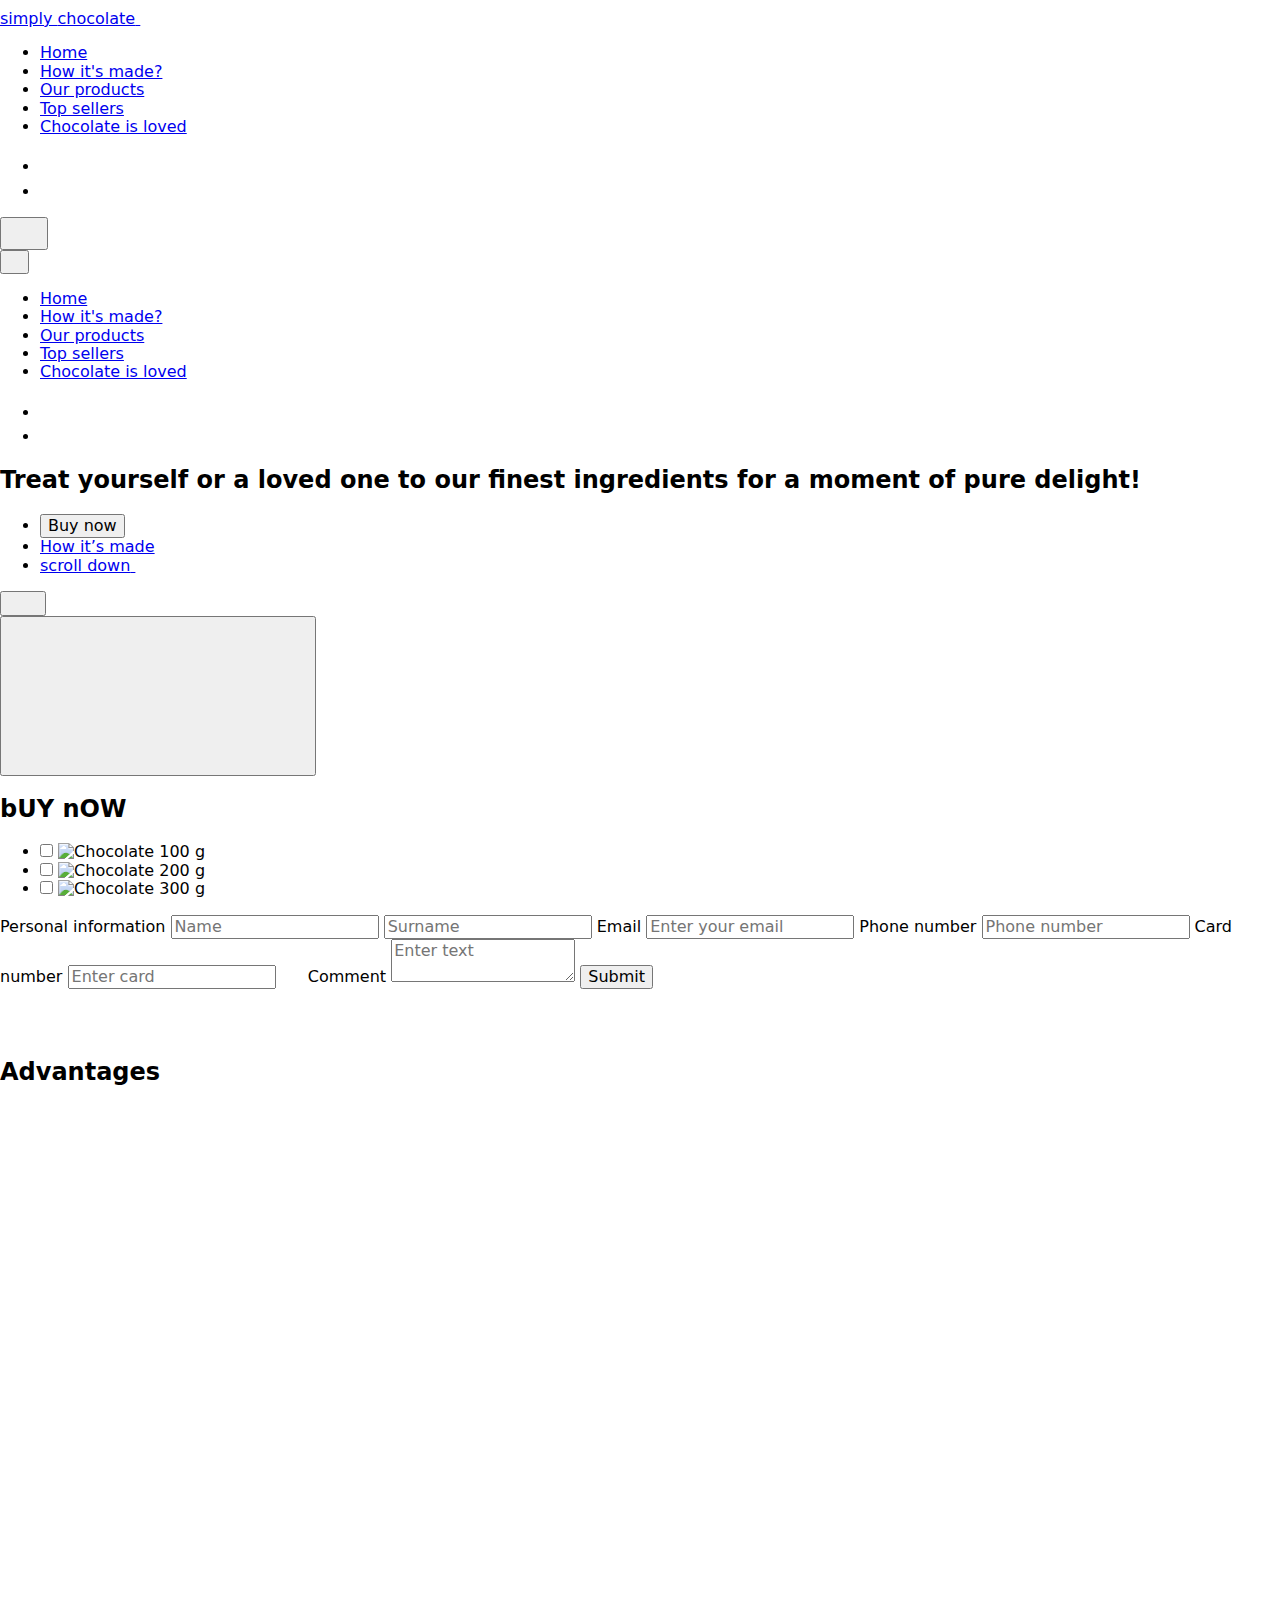
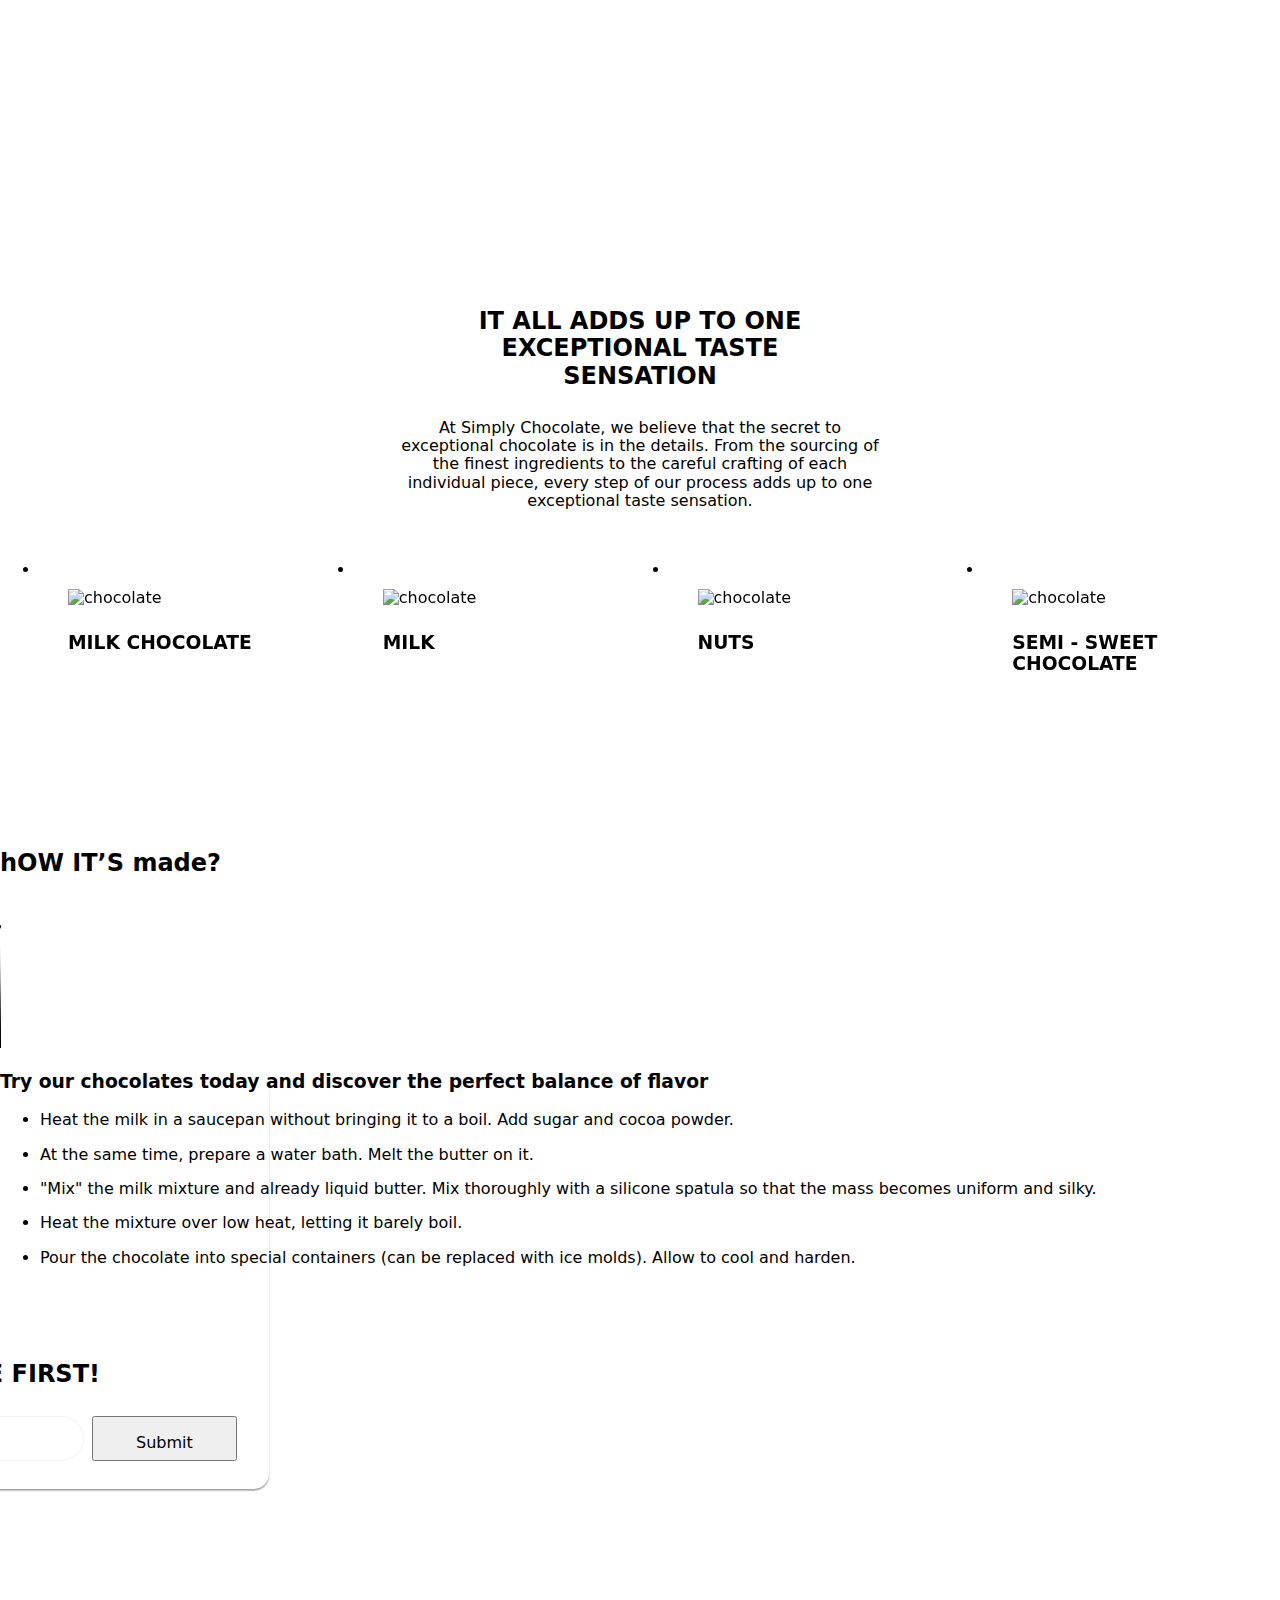
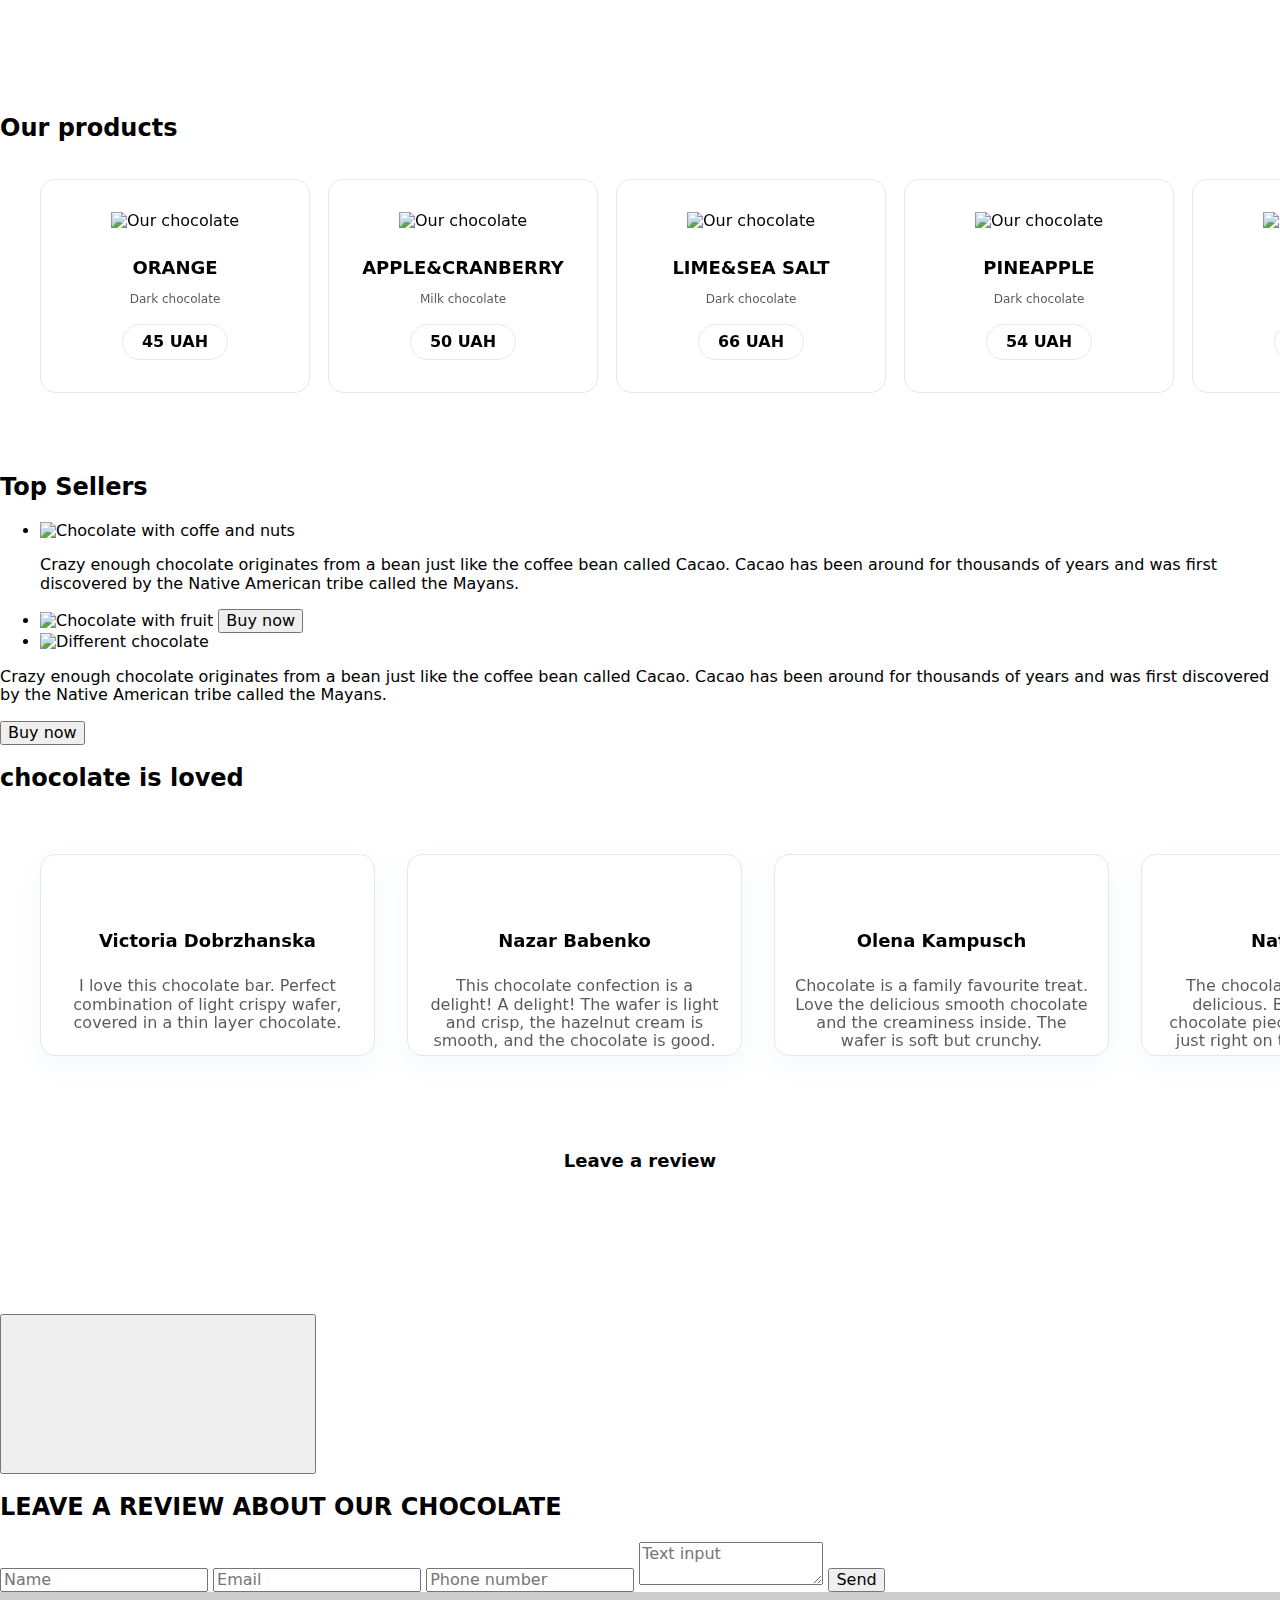
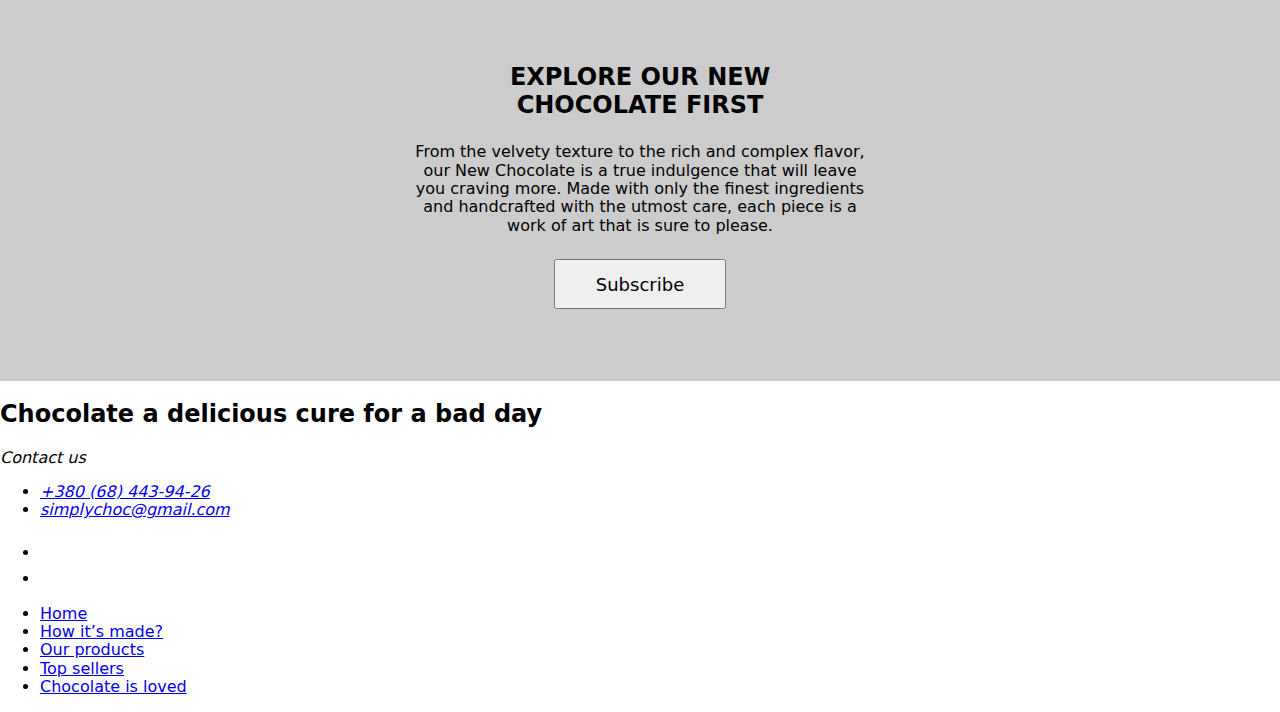
==== commit e91735fe: "uPDATE" ====
--- a/index.html
+++ b/index.html
@@ -577,7 +577,7 @@
                                     poster="https://images.pexels.com/photos/595804/pexels-photo-595804.jpeg?w=640" width="640" controls autoplay loop
                                     preload="auto"></video>
                     </div>
-                    <div class="how-made-video-cover">
+                    <!-- <div class="how-made-video-cover">
                         <picture>
                             <source media="(max-width: 767px)" srcset="
                     ../simplechocolate/img/how-its-made/video-mobile.webp    1x,
@@ -599,7 +599,7 @@
                                 <use href="../simplechocolate/img/icons.svg#icon-play"></use>
                             </svg>
                         </button>
-                    </div>
+                    </div> -->
                 </div>
                 <div class="how-made-text-content">
                     <h3 class="text-content__title">
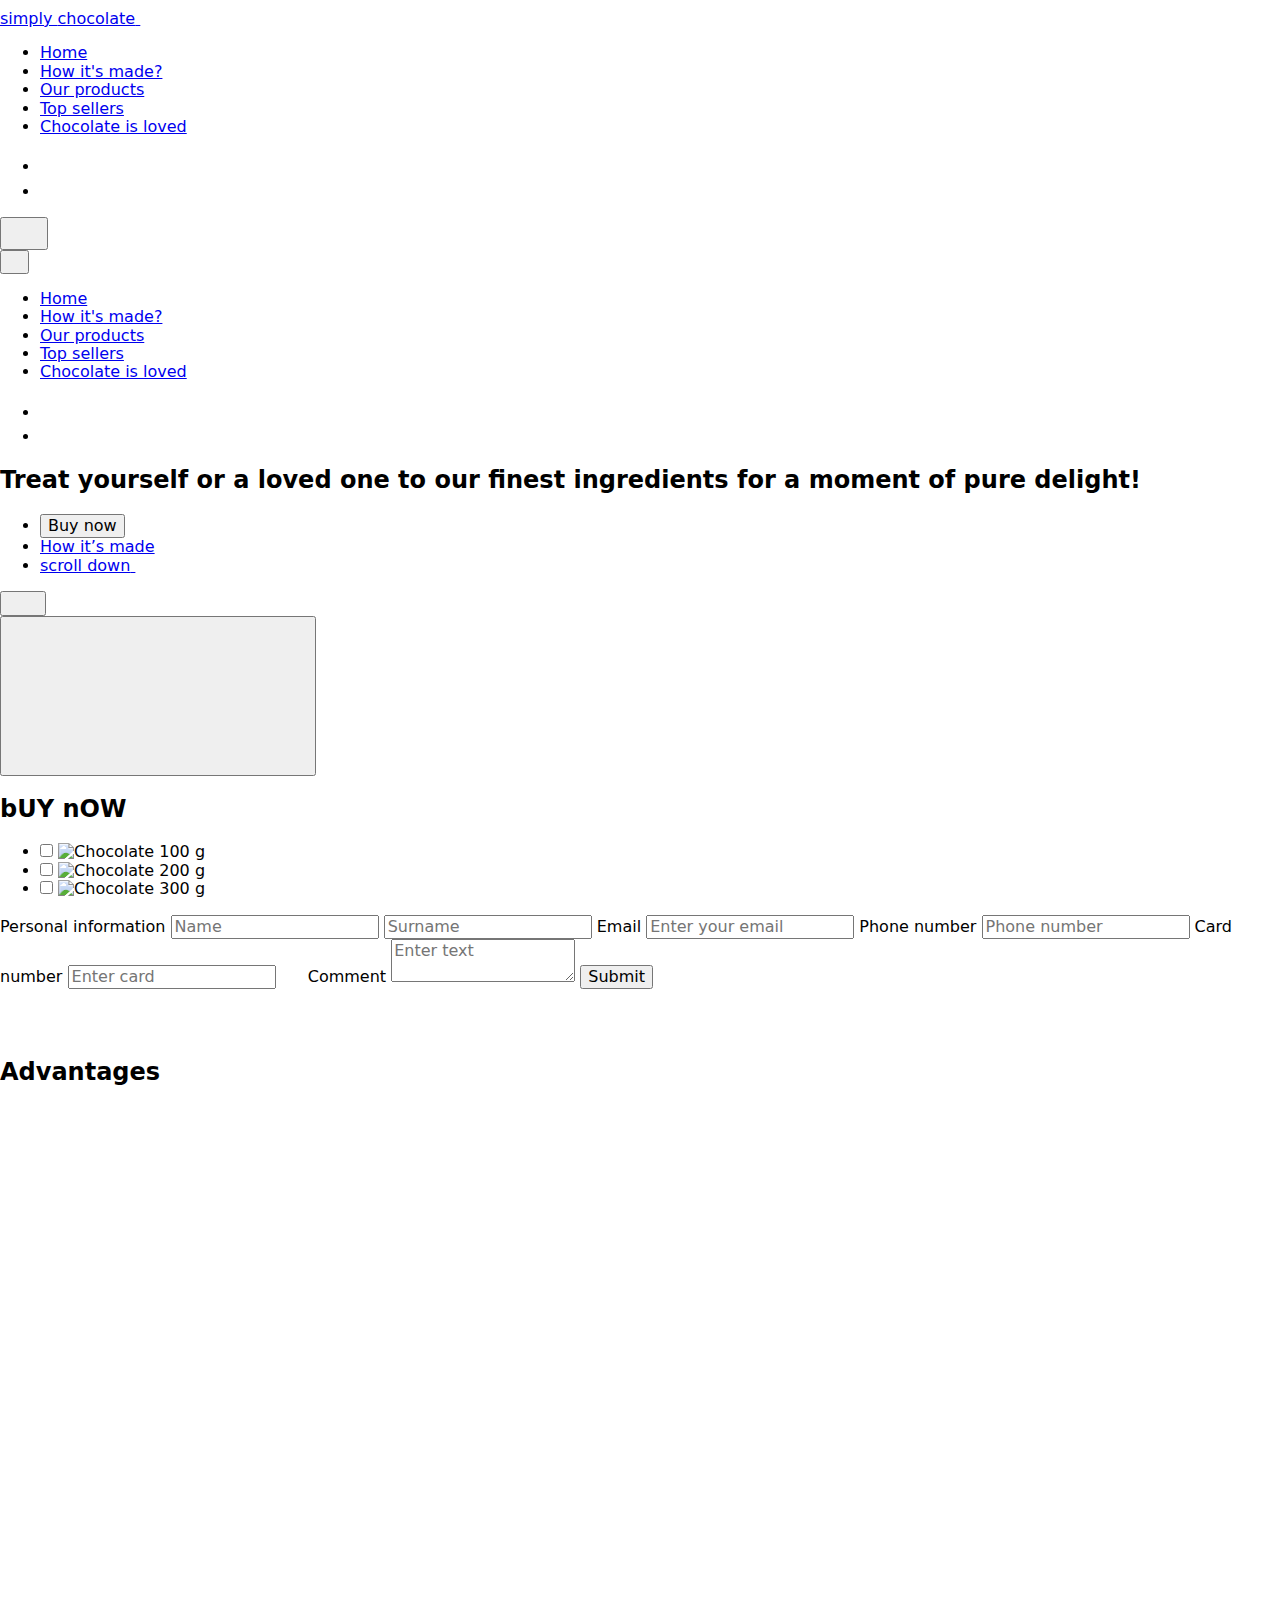
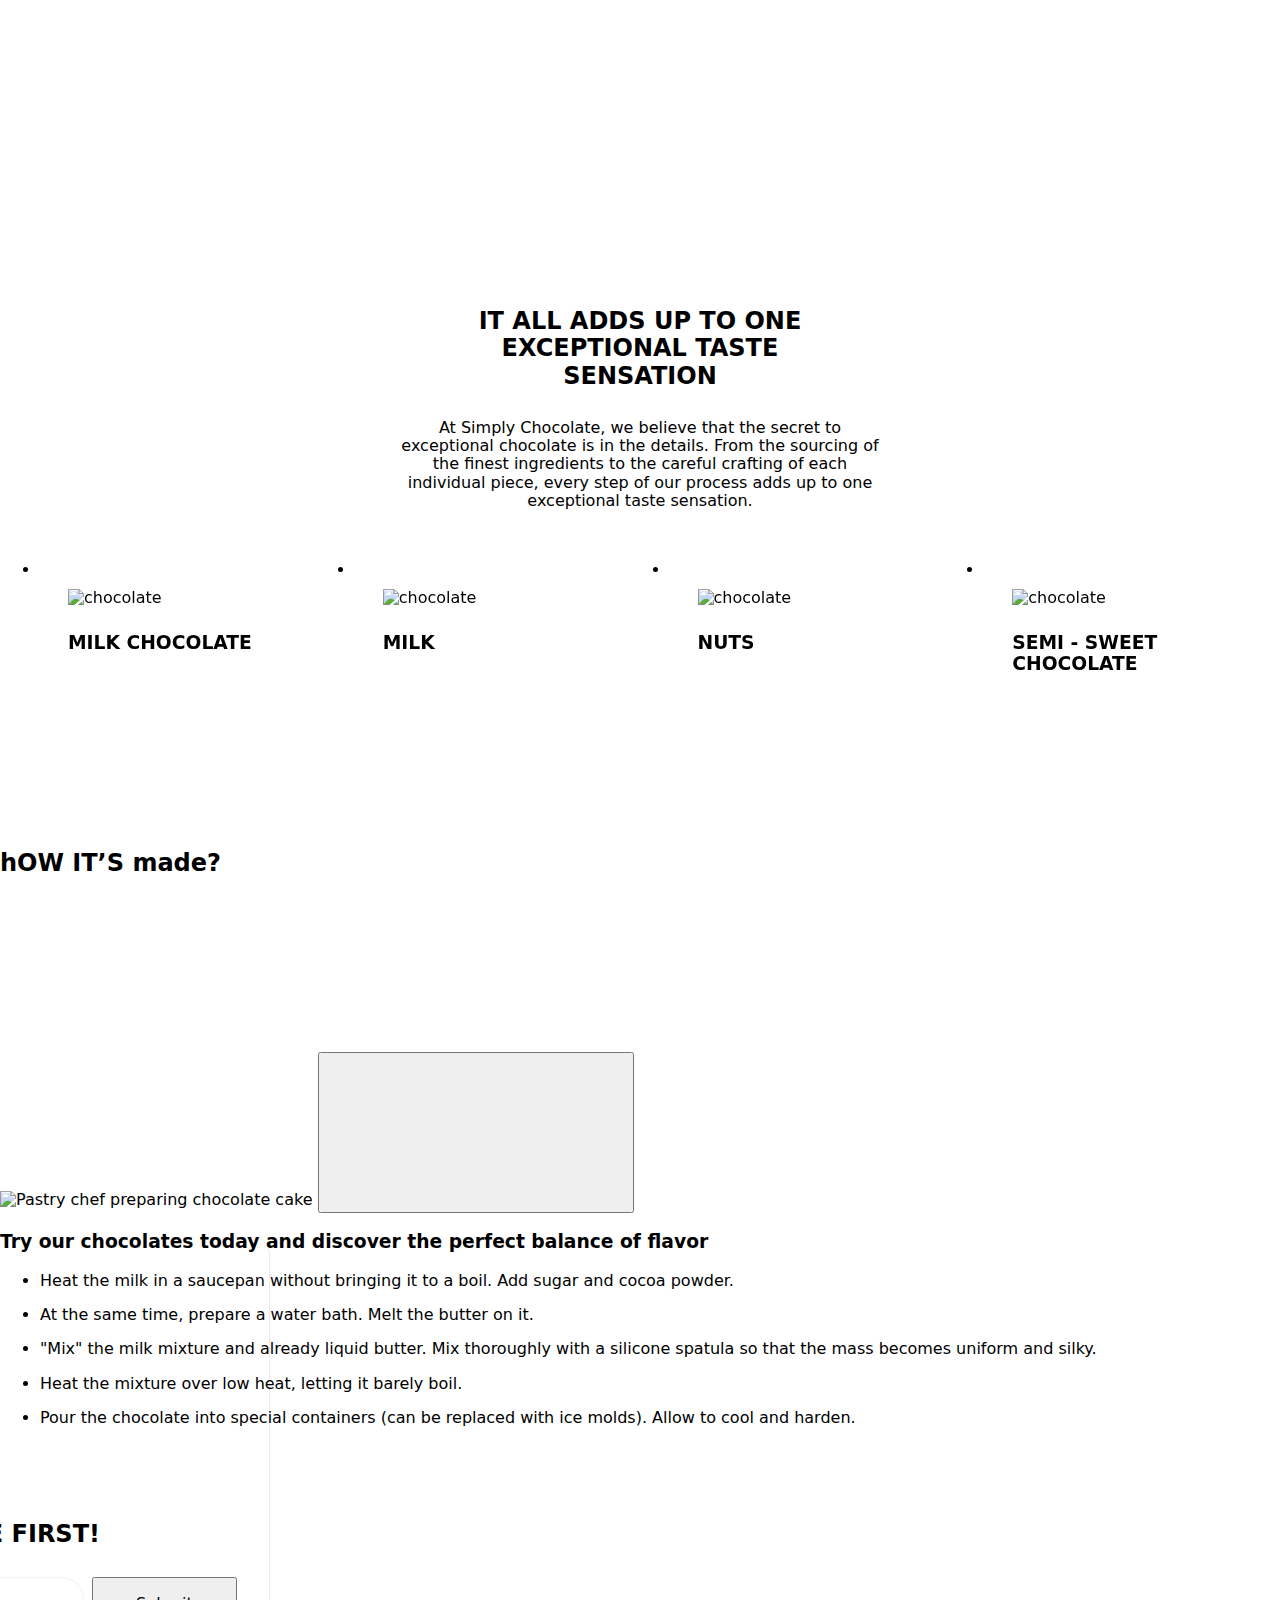
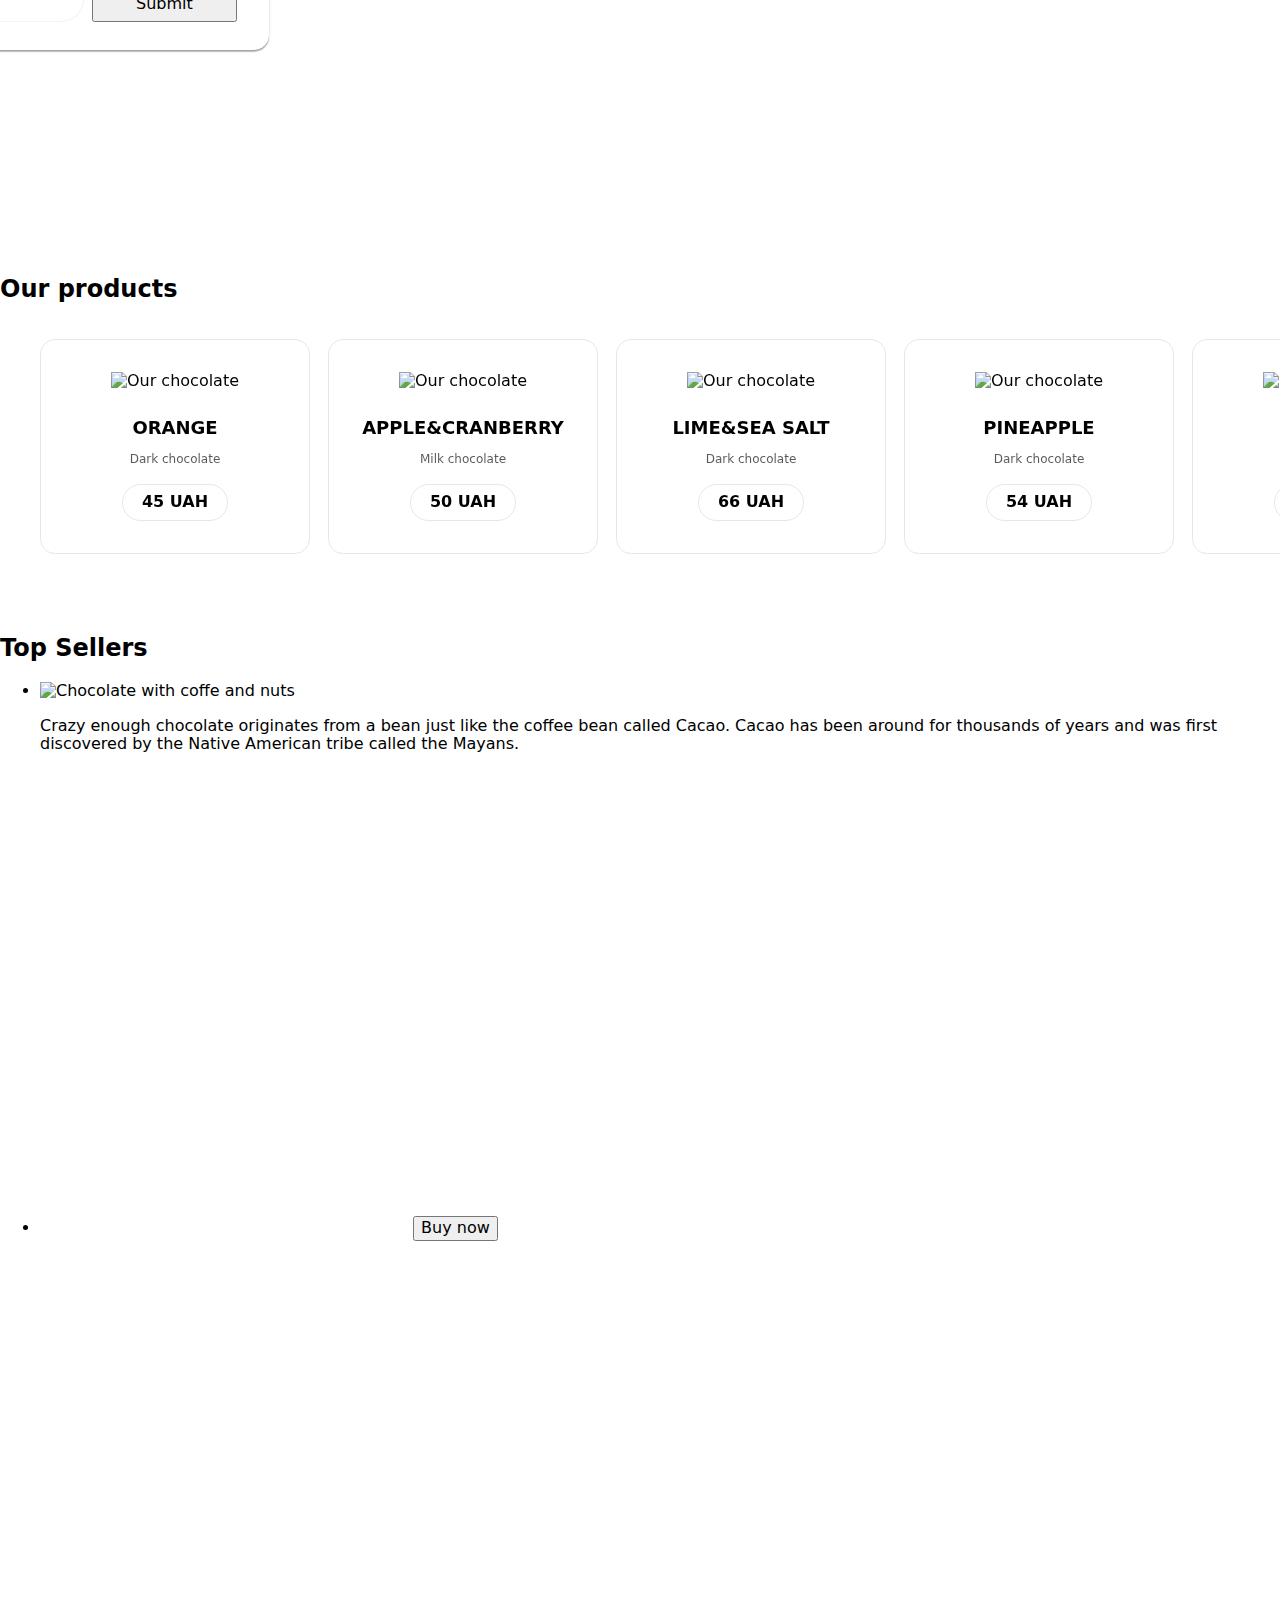
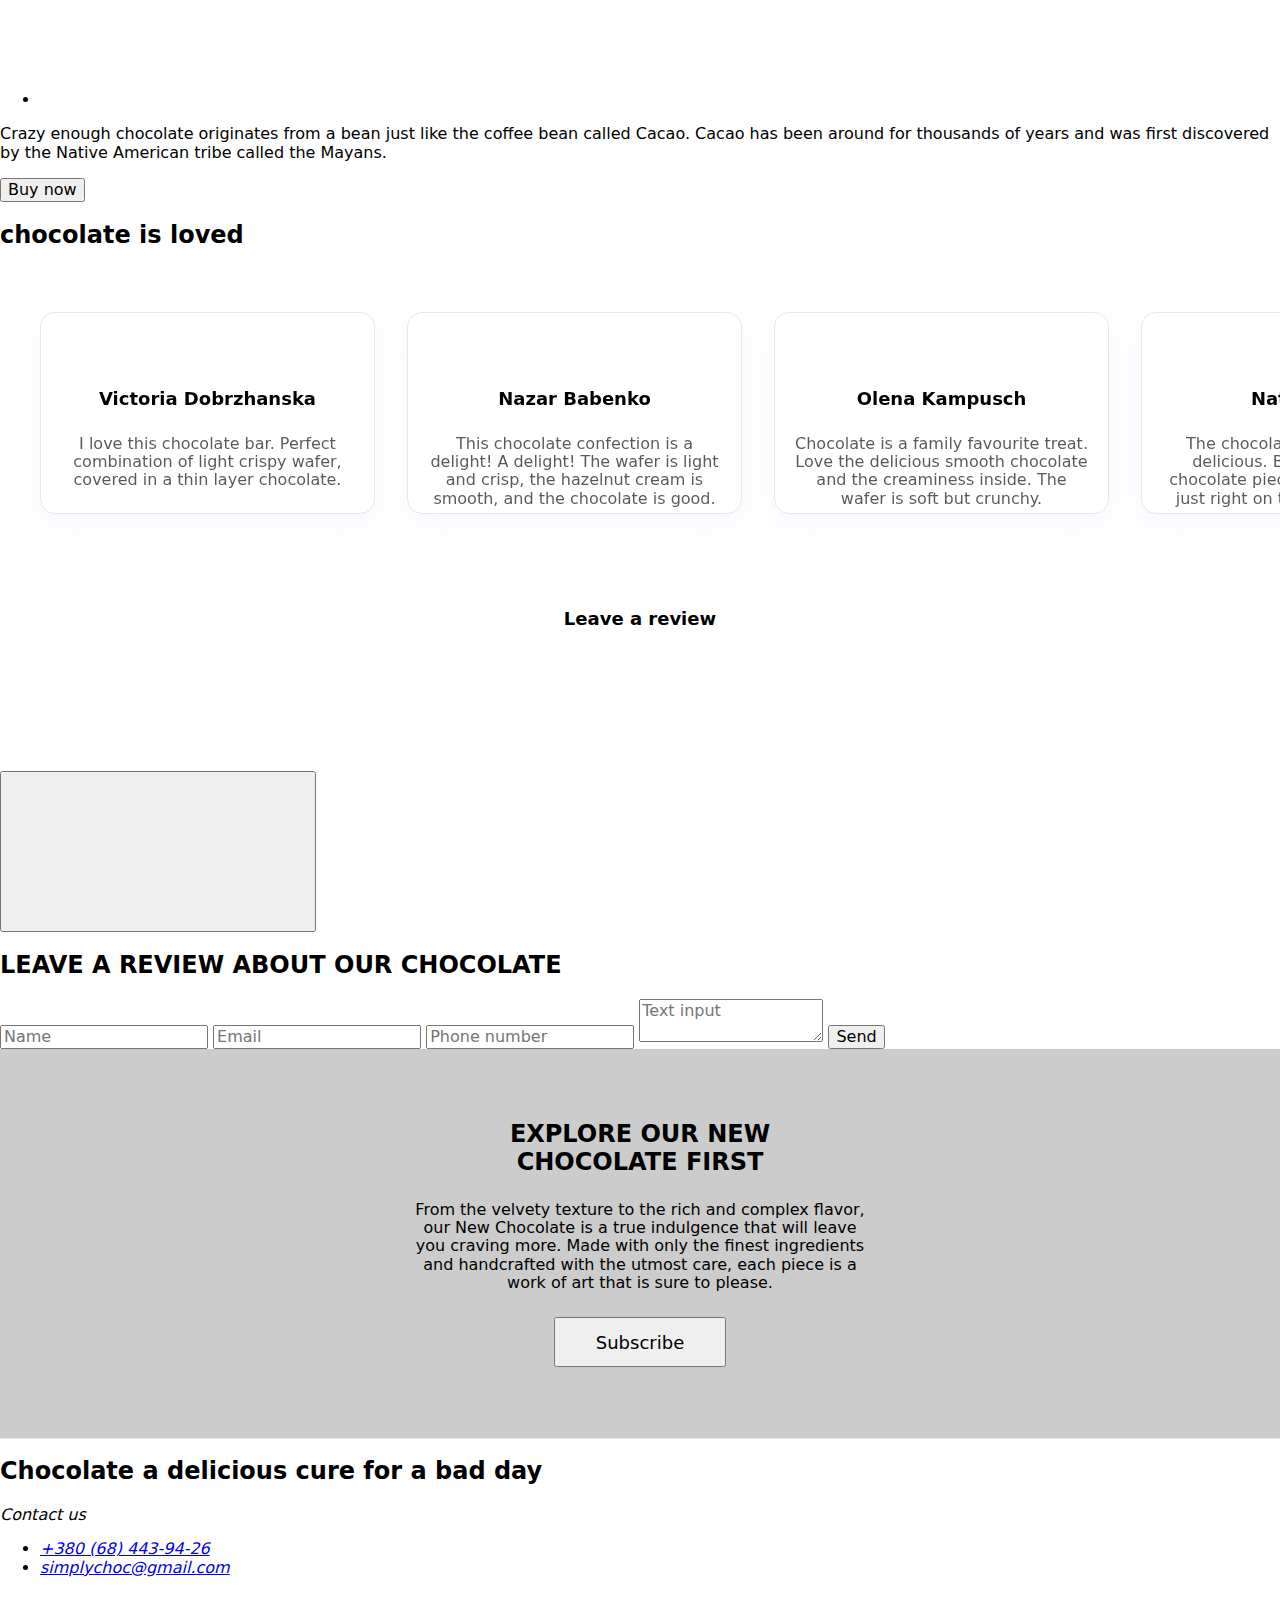
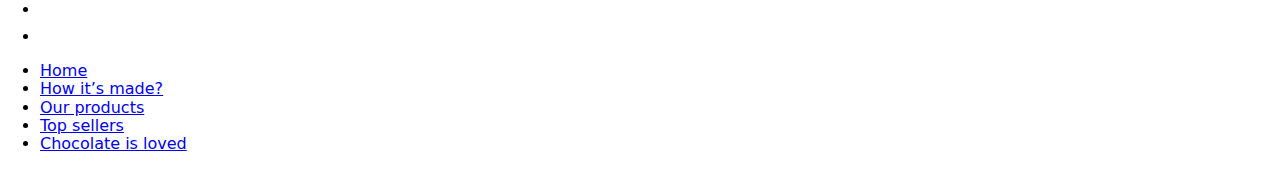
==== commit 8f761c69: "Update index.html" ====
--- a/index.html
+++ b/index.html
@@ -564,20 +564,11 @@
             <div class="how-made-content">
                 <div class="how-made-video-container">
                     <div class="how-made-video-player">
-                        <!-- <iframe src="https://www.youtube.com/embed/DISjdfkSjc8?feature=oembed" frameborder="0"
+                        <iframe src="https://www.youtube.com/embed/DISjdfkSjc8?feature=oembed" frameborder="0"
                             allow="accelerometer; autoplay; clipboard-write; encrypted-media; gyroscope; picture-in-picture"
-                            allowfullscreen></iframe> -->
-<!-- 
-                            <iframe class="how-its-made-video" src="https://www.youtube.com/embed/rpPpF8wceT8" title="YouTube video player"
-                                frameborder="0"
-                                allow="accelerometer; autoplay; clipboard-write; encrypted-media; gyroscope; picture-in-picture; web-share"
-                                allowfullscreen></iframe> -->
-
-                                <video src="https://www.youtube.com/embed/rpPpF8wceT8"
-                                    poster="https://images.pexels.com/photos/595804/pexels-photo-595804.jpeg?w=640" width="640" controls autoplay loop
-                                    preload="auto"></video>
+                            allowfullscreen></iframe>
                     </div>
-                    <!-- <div class="how-made-video-cover">
+                    <div class="how-made-video-cover">
                         <picture>
                             <source media="(max-width: 767px)" srcset="
                     ../simplechocolate/img/how-its-made/video-mobile.webp    1x,
@@ -599,7 +590,7 @@
                                 <use href="../simplechocolate/img/icons.svg#icon-play"></use>
                             </svg>
                         </button>
-                    </div> -->
+                    </div>
                 </div>
                 <div class="how-made-text-content">
                     <h3 class="text-content__title">
